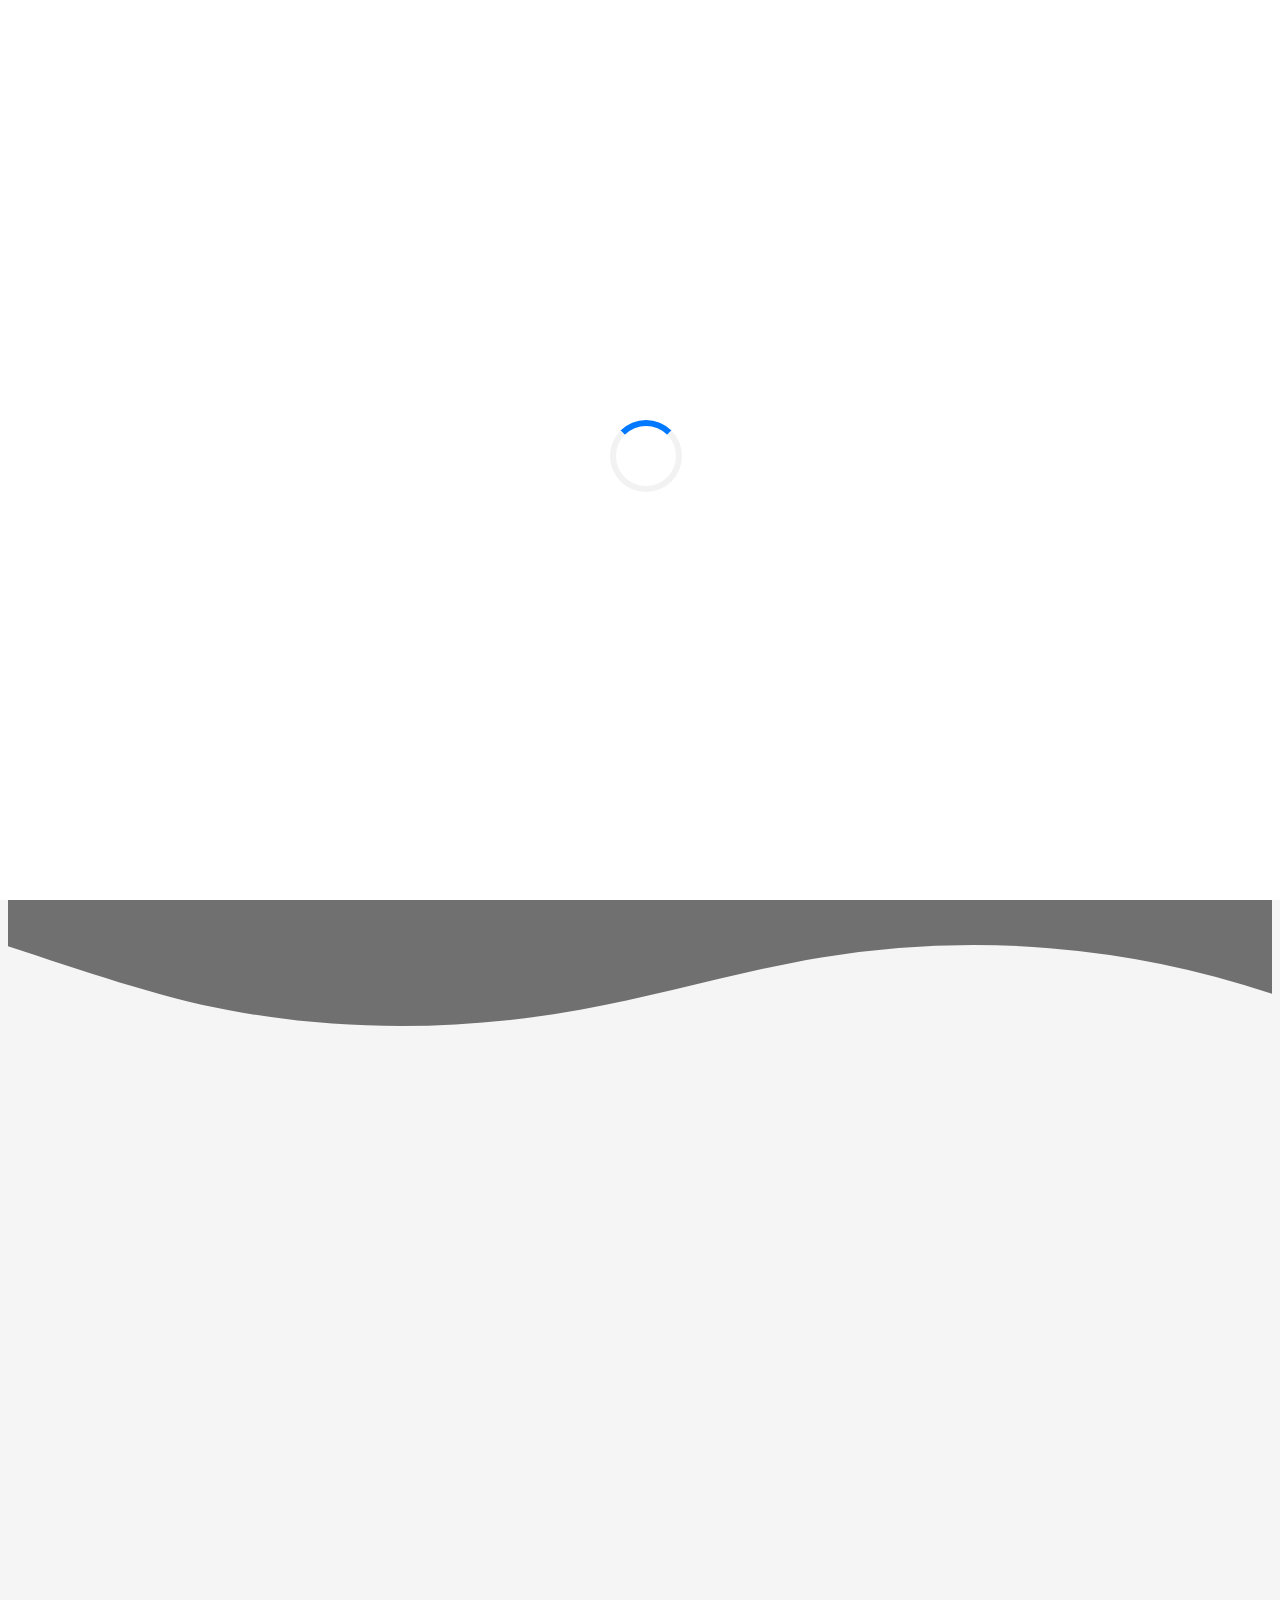
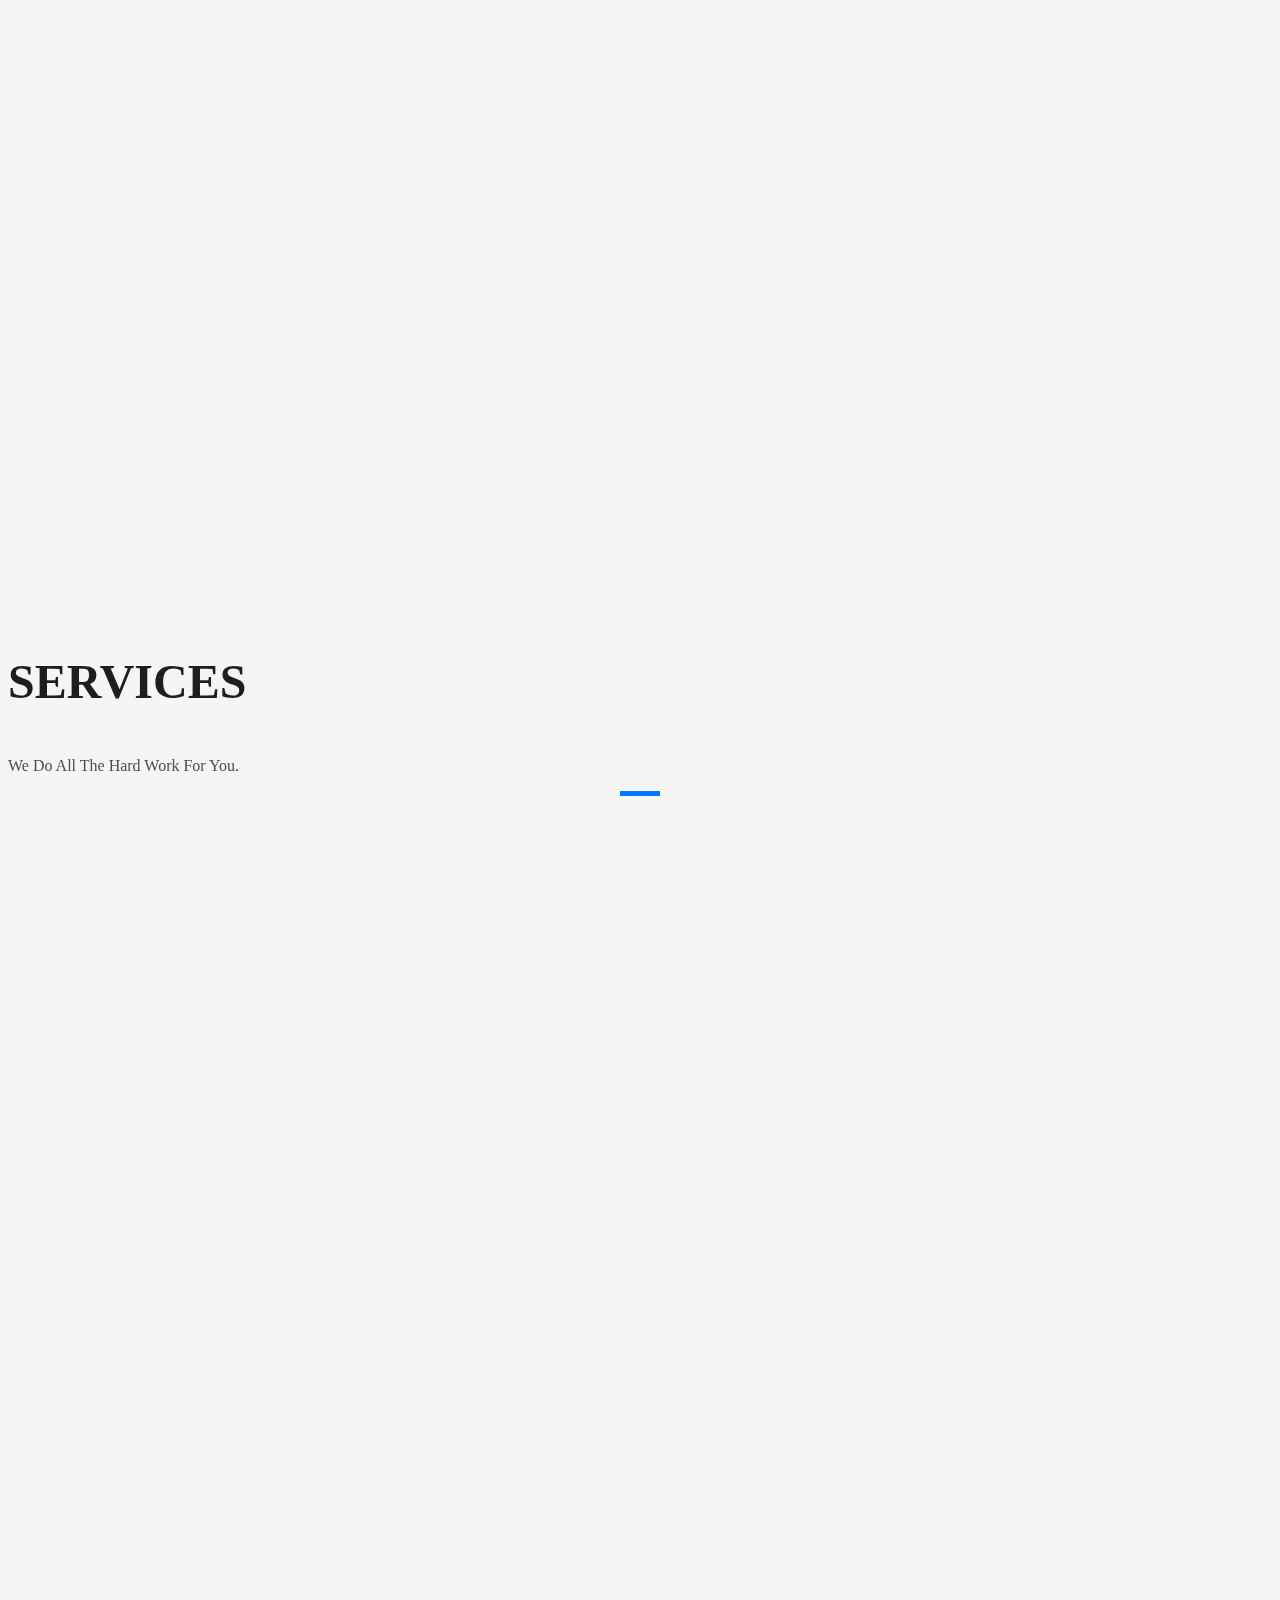
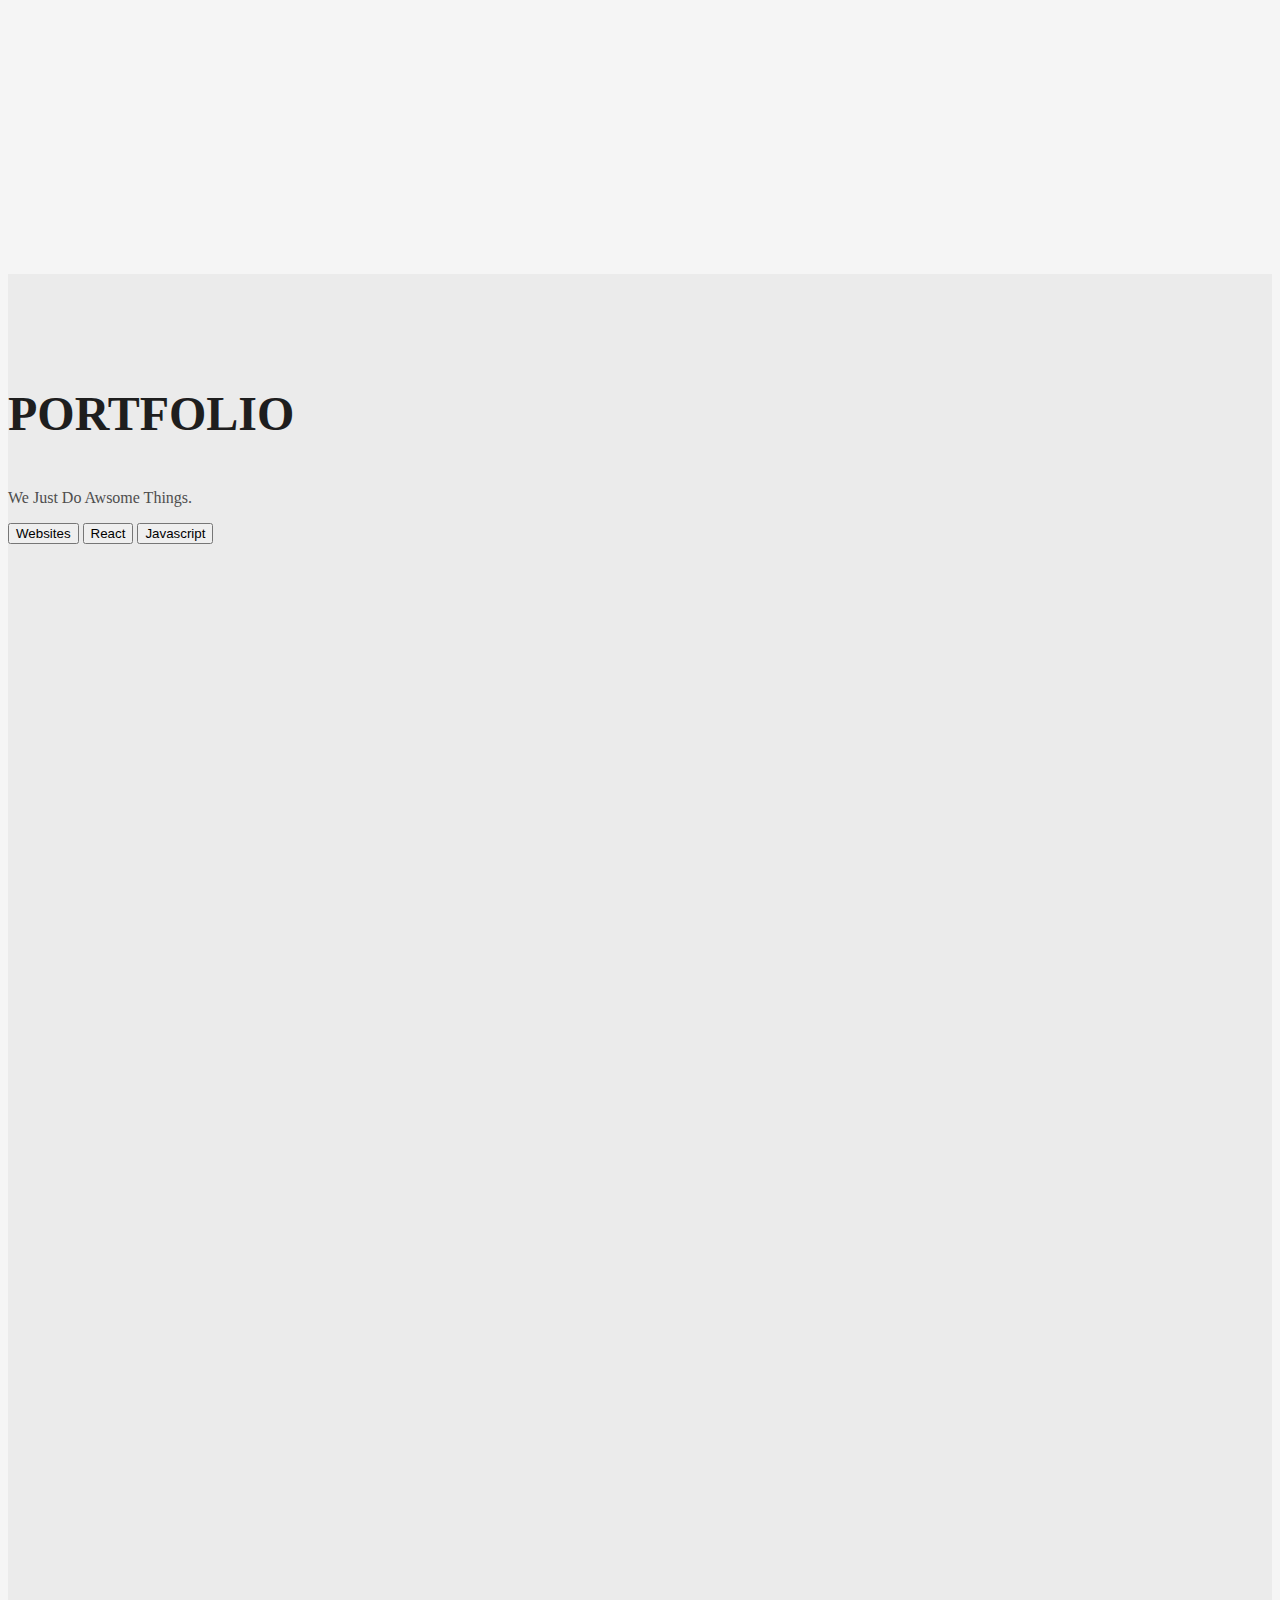
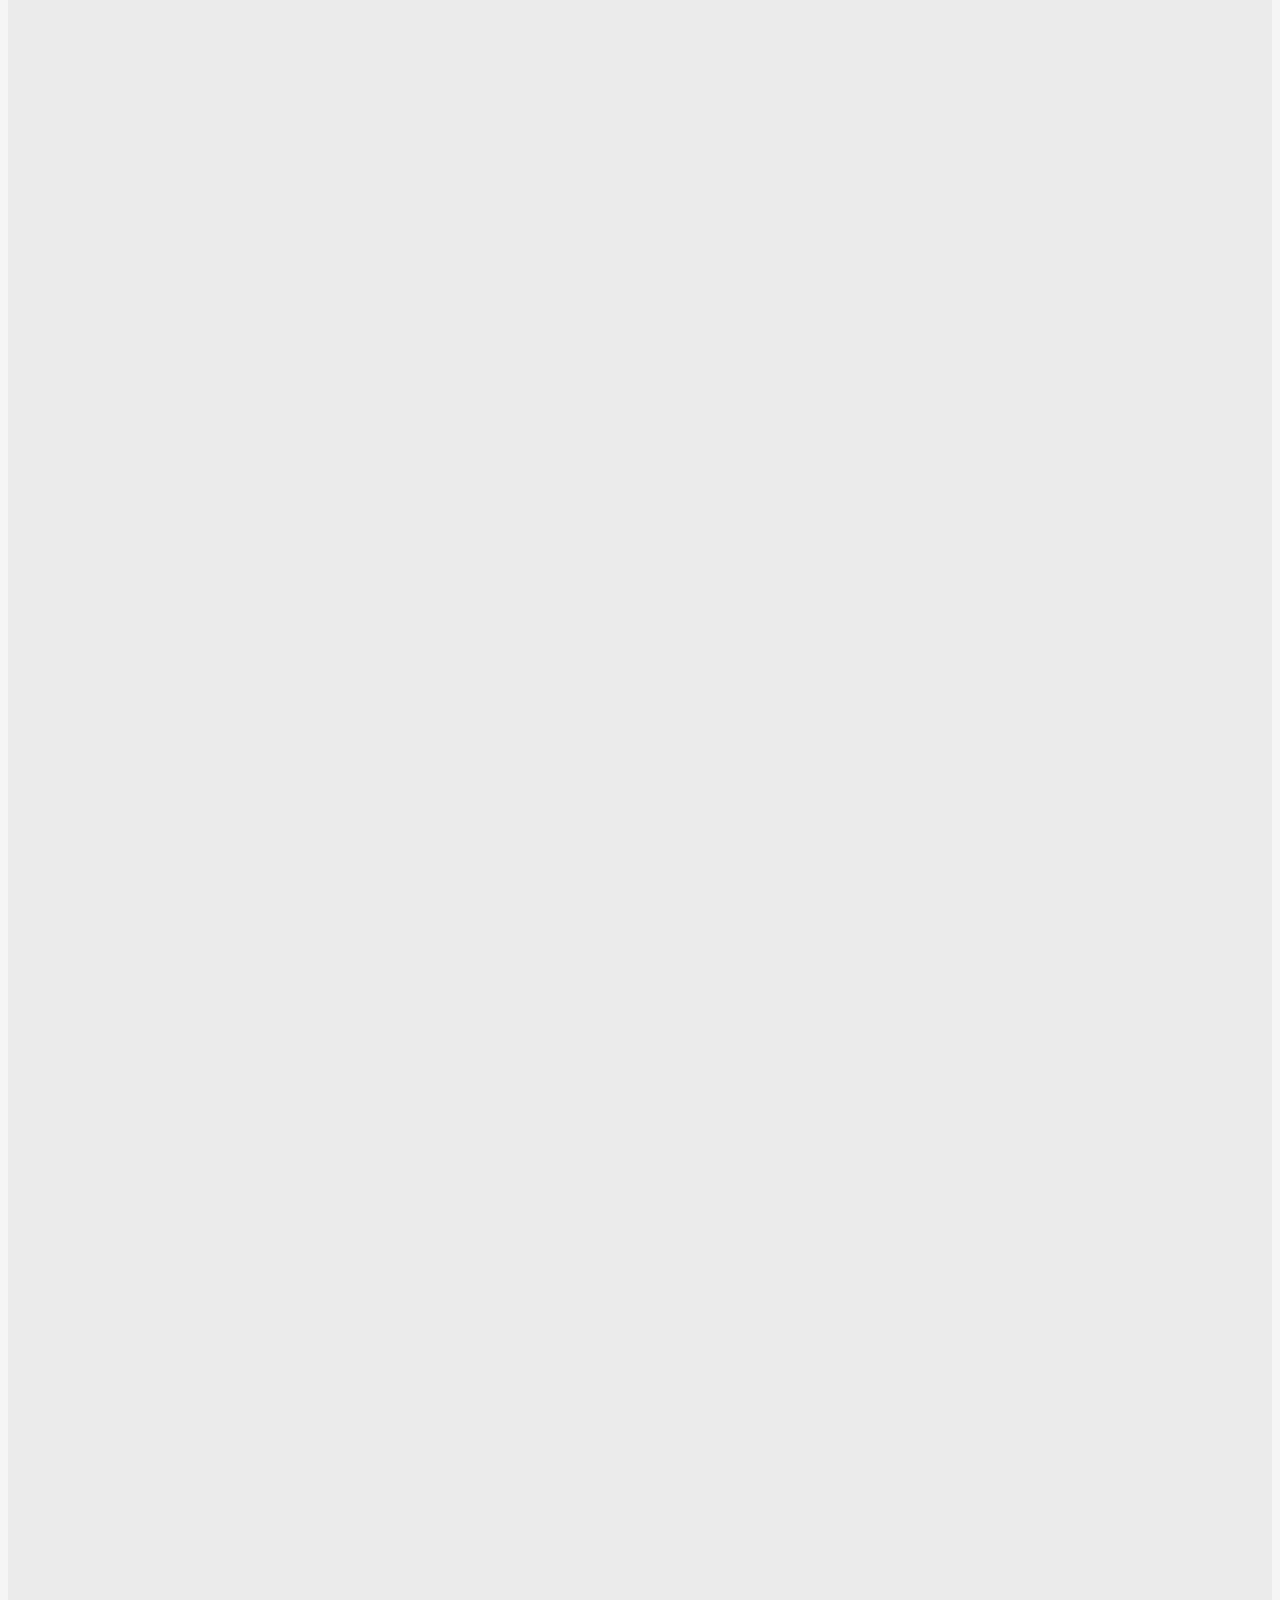
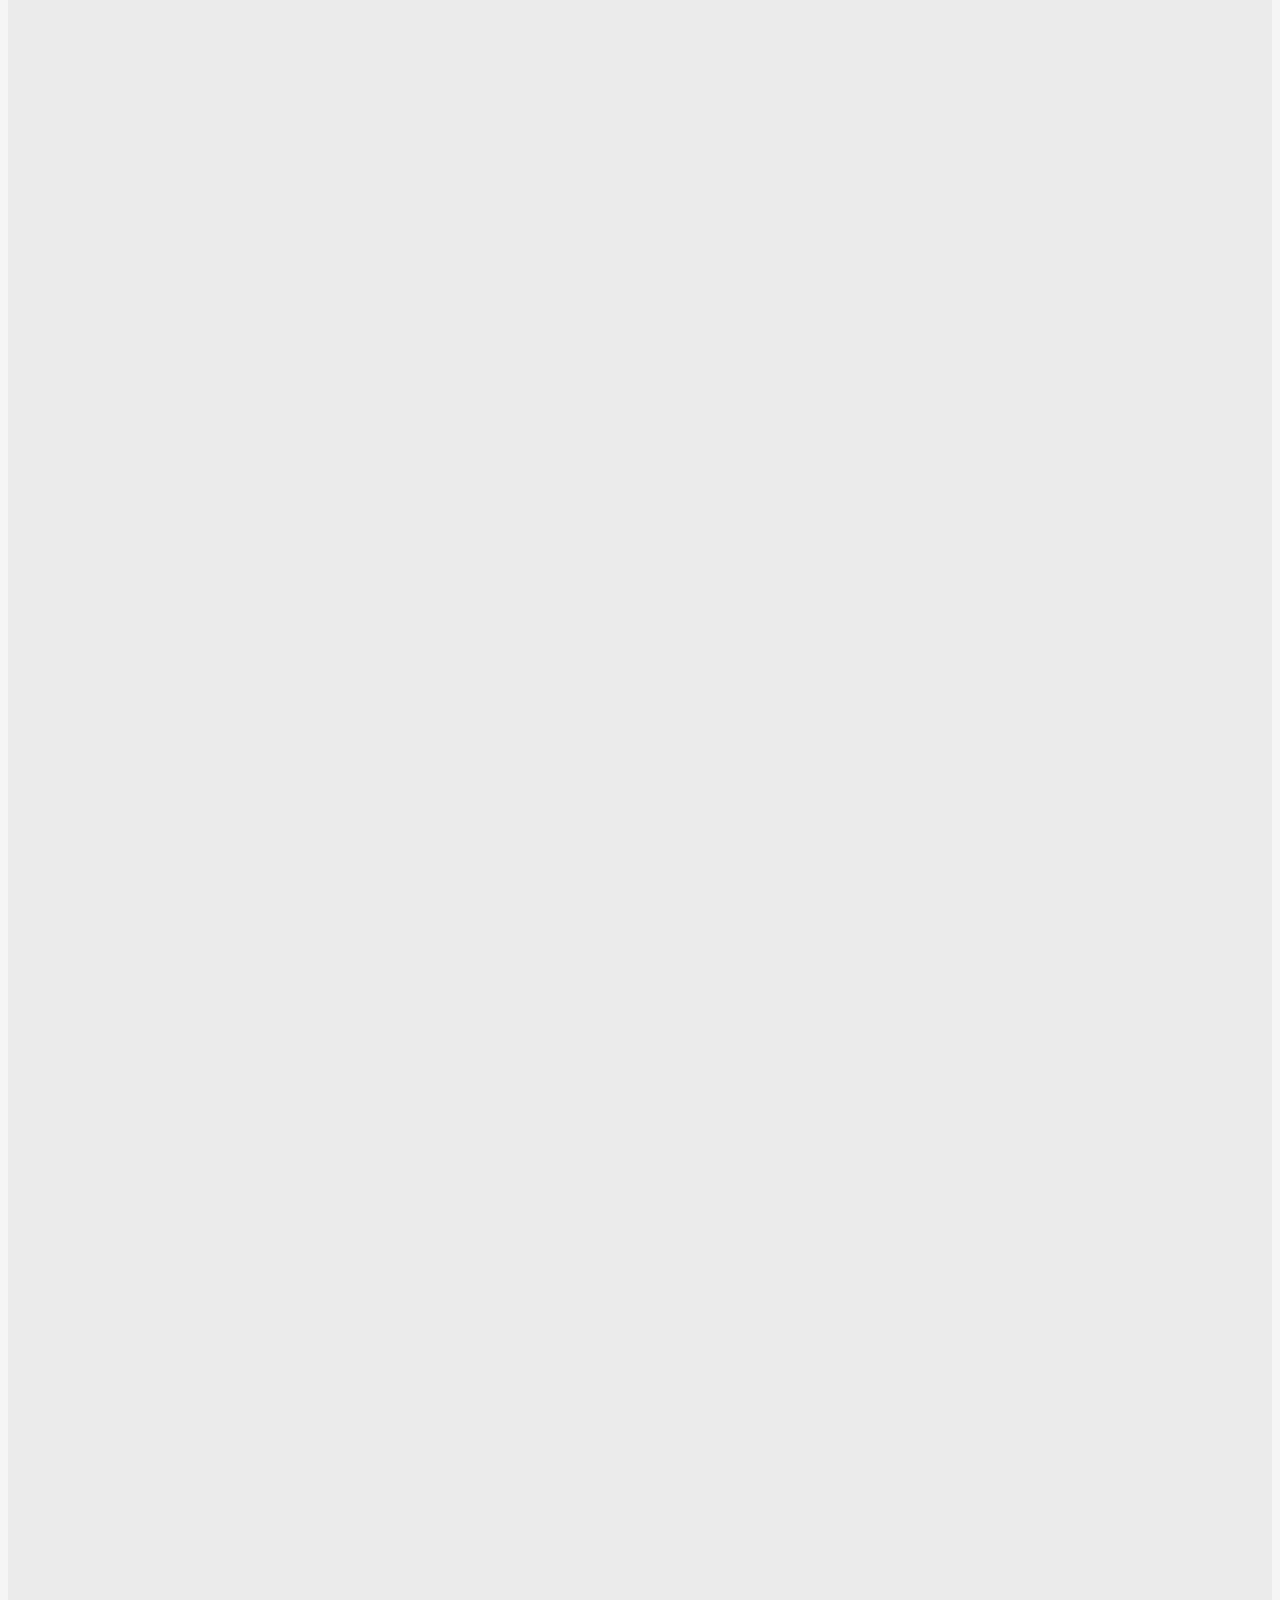
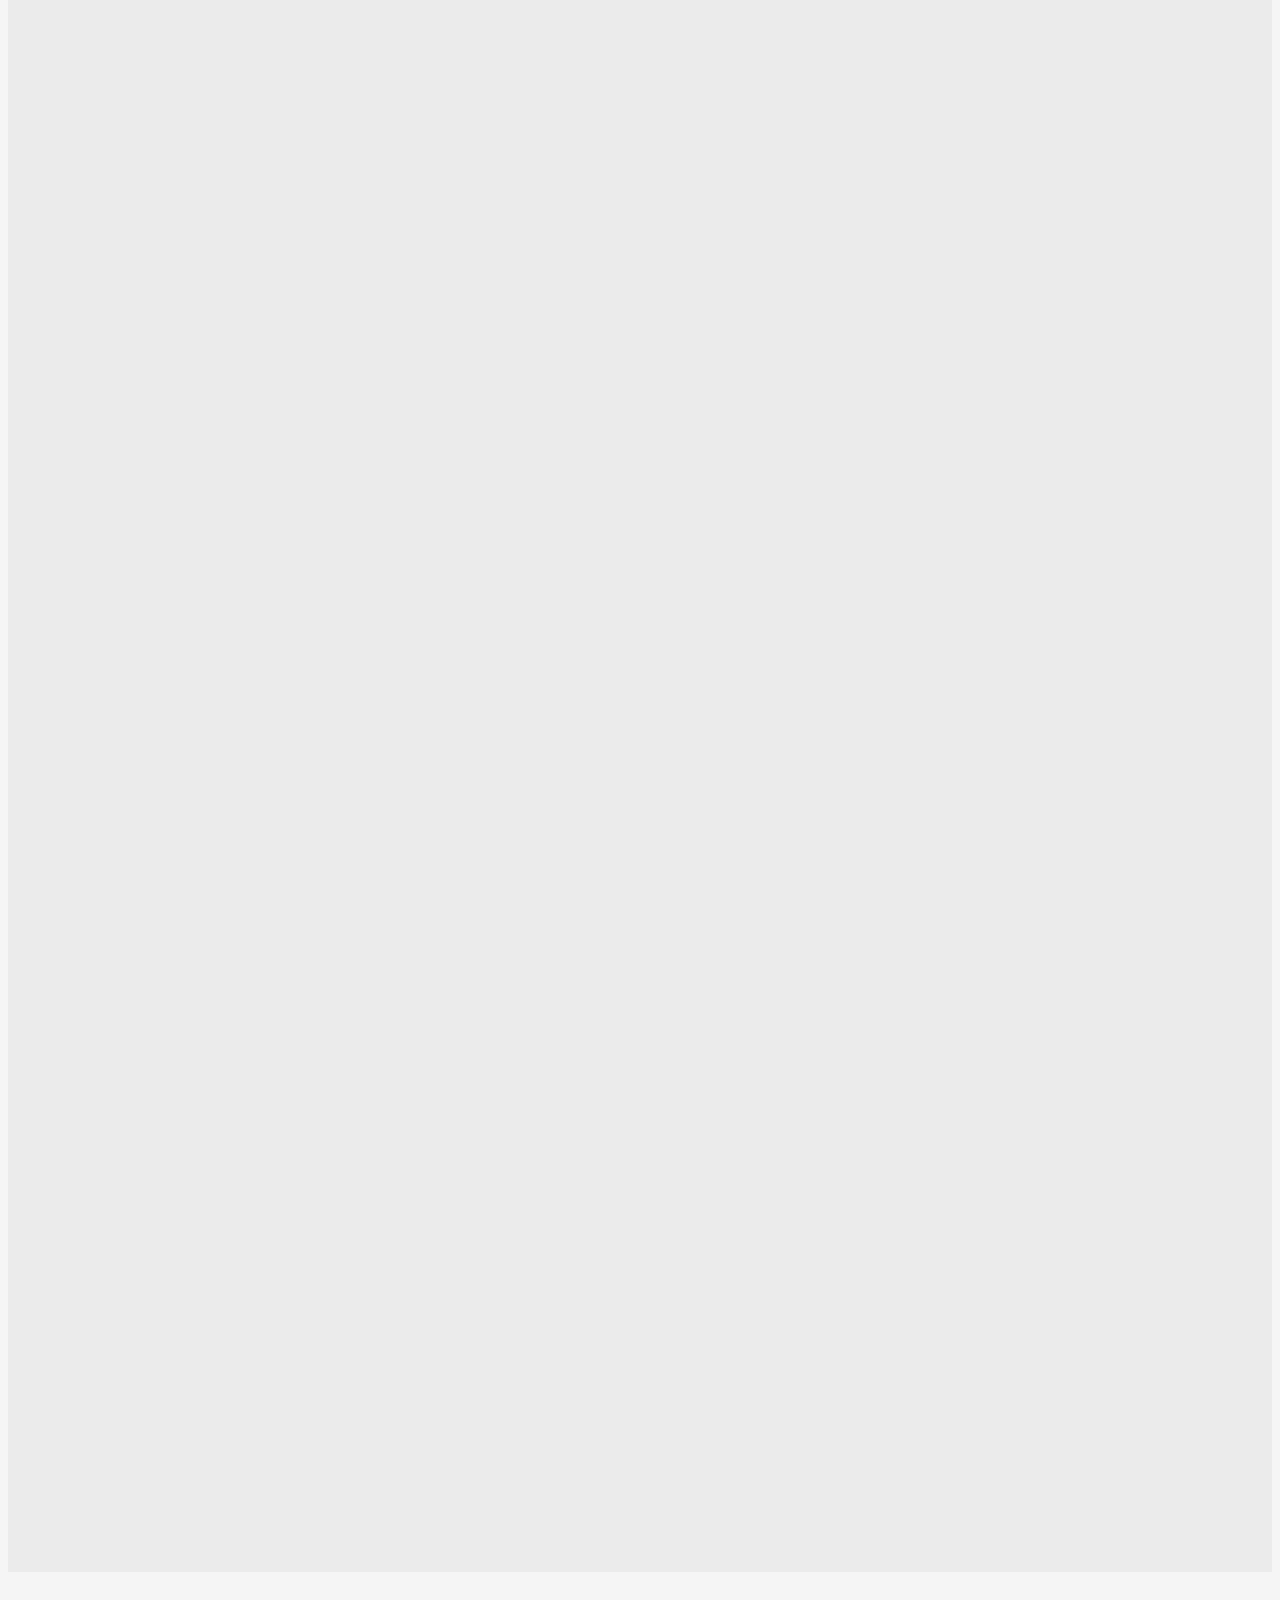
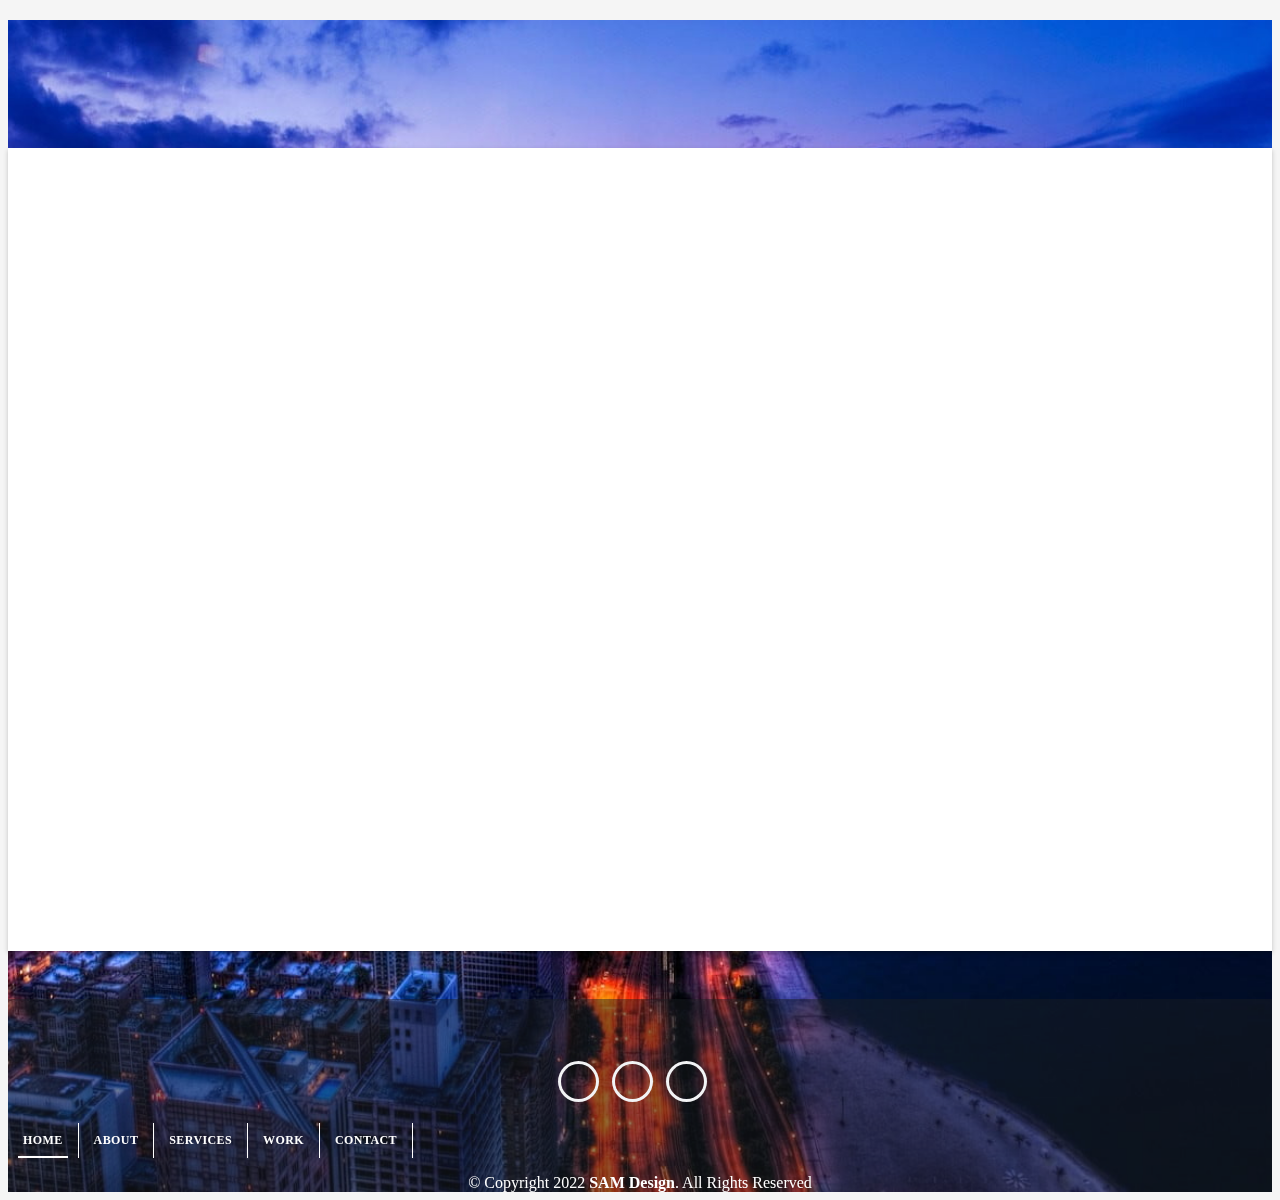
==== index.html @ 90c227cb "adding the portfolio websites" ====
<!DOCTYPE html>
<html lang="en">
  <head>
    <meta charset="utf-8" />
    <meta content="width=device-width, initial-scale=1.0" name="viewport" />
    <meta name="description" content="" />
    <meta
      name="keywords"
      content="Freelancer, frontend freelancer, designer, web Design, web pages"
    />
    <meta name="author" content="WWW.SAM-Design.com" />

    <title>S.A.M Design</title>

    <!-- Vendor CSS Files -->
    <link
      href="assets/vendor/bootstrap/css/bootstrap.min.css"
      rel="stylesheet"
    />
    <link
      href="assets/vendor/bootstrap-icons/bootstrap-icons.css"
      rel="stylesheet"
    />
    <link
      href="assets/vendor/glightbox/css/glightbox.min.css"
      rel="stylesheet"
    />
    <link href="assets/vendor/swiper/swiper-bundle.min.css" rel="stylesheet" />

    <!-- AOS library -->
    <link rel="stylesheet" href="assets/css/aos.css" />

    <!-- main CSS File -->
    <link href="assets/css/style.css" rel="stylesheet" />
  </head>

  <body>
    <!-- ======= Header ======= -->
    <header id="header" class="fixed-top">
      <div class="container d-flex align-items-center justify-content-between">
        <h1 class="logo"><a href="index.html">S.A.M Design</a></h1>
        <nav id="navbar" class="navbar">
          <ul>
            <li>
              <a class="nav-link scrollto active" href="#hero">
                <span class="left"></span>
                <span class="right"></span>
                Home</a
              >
            </li>
            <li>
              <a class="nav-link scrollto" href="#about">
                <span class="left"></span>
                <span class="right"></span>
                About</a
              >
            </li>
            <li>
              <a class="nav-link scrollto" href="#services">
                <span class="left"></span>
                <span class="right"></span>
                Services</a
              >
            </li>
            <li>
              <a class="nav-link scrollto" href="#work">
                <span class="left"></span>
                <span class="right"></span>
                Work</a
              >
            </li>
            <li>
              <a class="nav-link scrollto" href="#contact">
                <span class="left"></span>
                <span class="right"></span>
                Contact</a
              >
            </li>
          </ul>
          <i class="bi bi-list mobile-nav-toggle"></i>
        </nav>
        <!-- .navbar -->
      </div>
    </header>
    <!-- End Header -->

    <!-- ======= Hero Section ======= -->
    <section class="HearoSection">
      <div
        id="hero"
        class="hero route bg-image"
        style="background-image: url(assets/img/hero-bg.jpg)"
      >
        <div class="overlay-itro"></div>
        <div class="hero-content display-table">
          <div class="table-cell">
            <div class="container">
              <!--<p class="display-6 color-d">Hello, world!</p>-->
              <h1 class="hero-title mb-4">I am Shams Aldeen Mohamed</h1>
              <p class="hero-subtitle">
                <span
                  class="typed"
                  data-typed-items="FrontEnd Developer, Web Designer, Freelancer"
                ></span>
              </p>
              <div class="contact-buttons justify-content-center">
                <a href="#contact">
                  <button class="btn btn-primary mt-2">Hire Me</button>
                </a>
                <button class="btn btn-primary mt-2">
                  <a href="assets/Shams CV.pdf" download class="download"
                    >Get Resume</a
                  >
                </button>
              </div>
            </div>
          </div>
        </div>
      </div>
      <div class="wave-shape">
        <svg
          data-name="Layer 1"
          xmlns="http://www.w3.org/2000/svg"
          viewBox="0 0 1200 120"
          preserveAspectRatio="none"
        >
          <path
            d="M321.39,56.44c58-10.79,114.16-30.13,172-41.86,82.39-16.72,168.19-17.73,250.45-.39C823.78,31,906.67,72,985.66,92.83c70.05,18.48,146.53,26.09,214.34,3V0H0V27.35A600.21,600.21,0,0,0,321.39,56.44Z"
            class="shape-fill"
          ></path>
        </svg>
      </div>
    </section>
    <!-- End Hero Section -->

    <main id="main">
      <!-- ======= About Section ======= -->
      <section id="about" class="about-mf sect-pt4 route" data-aos="fade-up">
        <div class="container">
          <div class="row">
            <div class="col-sm-12">
              <div class="box-shadow-full">
                <div class="row">
                  <div class="col-md-6">
                    <div class="row">
                      <div class="col-sm-6 col-md-5">
                        <div class="about-img">
                          <img
                            src="assets/img/Profile.jpg"
                            class="img-fluid rounded b-shadow-a"
                            alt=""
                          />
                        </div>
                      </div>
                      <div class="col-sm-6 col-md-6">
                        <div class="about-info">
                          <p>
                            <span class="title-s">Name: </span>
                            <span>Shams Aldeen Mohamed</span>
                          </p>
                          <p>
                            <span class="title-s">Profile: </span>
                            <span>Front End developer</span>
                          </p>
                          <p>
                            <span class="title-s">Email:<br /> </span>
                            <span>shamsmohamed425 @gmail.com</span>
                          </p>
                          <p>
                            <span class="title-s">Phone: </span>
                            <span>+249905836332</span>
                          </p>
                        </div>
                      </div>
                    </div>
                    <div class="skill-mf">
                      <p class="title-s">Skill</p>
                      <span>HTML</span> <span class="pull-right">95%</span>
                      <div class="progress">
                        <div
                          class="progress-bar html"
                          role="progressbar"
                          aria-valuenow="95"
                          aria-valuemin="0"
                          aria-valuemax="100"
                        ></div>
                      </div>
                      <span>CSS</span> <span class="pull-right">90%</span>
                      <div class="progress">
                        <div
                          class="progress-bar css"
                          role="progressbar"
                          aria-valuenow="90"
                          aria-valuemin="0"
                          aria-valuemax="100"
                        ></div>
                      </div>
                      <span>Bootstrap</span> <span class="pull-right">90%</span>
                      <div class="progress">
                        <div
                          class="progress-bar bootstrap"
                          role="progressbar"
                          aria-valuenow="90"
                          aria-valuemin="0"
                          aria-valuemax="100"
                        ></div>
                      </div>
                      <span>JAVASCRIPT</span>
                      <span class="pull-right">70%</span>
                      <div class="progress">
                        <div
                          class="progress-bar js"
                          role="progressbar"
                          aria-valuenow="90"
                          aria-valuemin="0"
                          aria-valuemax="100"
                        ></div>
                      </div>
                      <span>React JS</span>
                      <span class="pull-right">60%</span>
                      <div class="progress">
                        <div
                          class="progress-bar react"
                          role="progressbar"
                          aria-valuenow="60"
                          aria-valuemin="0"
                          aria-valuemax="100"
                        ></div>
                      </div>
                      <span>SASS</span>
                      <span class="pull-right">70%</span>
                      <div class="progress">
                        <div
                          class="progress-bar sass"
                          role="progressbar"
                          aria-valuenow="90"
                          aria-valuemin="0"
                          aria-valuemax="100"
                        ></div>
                      </div>
                      <span>Angular</span> <span class="pull-right">50%</span>
                      <div class="progress">
                        <div
                          class="progress-bar angular"
                          role="progressbar"
                          aria-valuenow="80"
                          aria-valuemin="0"
                          aria-valuemax="100"
                        ></div>
                      </div>
                      <span>Git & GitHub</span>
                      <span class="pull-right">50%</span>
                      <div class="progress">
                        <div
                          class="progress-bar git"
                          role="progressbar"
                          aria-valuenow="80"
                          aria-valuemin="0"
                          aria-valuemax="100"
                        ></div>
                      </div>
                    </div>
                  </div>
                  <div class="col-md-6">
                    <div class="about-me pt-4 pt-md-0">
                      <div class="title-box-2">
                        <h5 class="title-left">About me</h5>
                      </div>
                      <div class="aboutInfo">
                        <p class="lead">
                          Independent Front-End developer with 1 years of
                          building website UI Enthusiastic for the Web
                          development world to make success through hard work.
                        </p>
                        <p class="lead">
                          Attention to detail and excellent organizational
                          skills. A clear understanding of HTM & it's semantic
                          elements, CSS, JS, Bootstrap and also familiar with
                          SASS & React Libraries and Angular framework.
                        </p>
                        <p class="lead">
                          Designed dynamic and browser compatible pages, Built
                          single page applications Using React Angular
                          frameworks.
                        </p>
                        <p class="lead">
                          Love to learn, grow and excel in my programing skill
                        </p>
                      </div>
                    </div>
                  </div>
                </div>
              </div>
            </div>
          </div>
        </div>
      </section>
      <!-- End About Section -->

      <!-- ======= Services Section ======= -->
      <section id="services" class="services-mf pt-5 route">
        <div class="container">
          <div class="row">
            <div class="col-sm-12">
              <div class="title-box text-center">
                <h3 class="title-a">Services</h3>
                <p class="subtitle-a">We Do All The Hard Work For You.</p>
                <div class="line-mf"></div>
              </div>
            </div>
          </div>
          <div class="row">
            <div class="col-md-4 sevCard" data-aos="fade-up">
              <div class="service-box">
                <div class="service-ico">
                  <span class="ico-circle"
                    ><img src="assets/img/singlePage.png" alt=""
                  /></span>
                </div>
                <div class="service-content">
                  <h2 class="s-title">Single Web Page</h2>
                  <p class="s-description text-center">
                    Lorem ipsum dolor sit amet consectetur adipisicing elit.
                    Magni adipisci eaque autem fugiat! Quia, provident vitae!
                    Magni tempora perferendis eum non provident.
                  </p>
                </div>
              </div>
            </div>
            <div
              class="col-md-4 sevCard"
              data-aos-delay="200"
              data-aos="fade-up"
            >
              <div class="service-box">
                <div class="service-ico">
                  <span class="ico-circle"
                    ><img src="assets/img/website.png" alt=""
                  /></span>
                </div>
                <div class="service-content">
                  <h2 class="s-title">Designing Web Site</h2>
                  <p class="s-description text-center">
                    Lorem ipsum dolor sit amet consectetur adipisicing elit.
                    Magni adipisci eaque autem fugiat! Quia, provident vitae!
                    Magni tempora perferendis eum non provident.
                  </p>
                </div>
              </div>
            </div>
            <div
              class="col-md-4 sevCard"
              data-aos-delay="400"
              data-aos="fade-up"
            >
              <div class="service-box">
                <div class="service-ico">
                  <span class="ico-circle"
                    ><img src="assets/img/webApp.png" alt=""
                  /></span>
                </div>
                <div class="service-content">
                  <h2 class="s-title">Web Application</h2>
                  <p class="s-description text-center">
                    Lorem ipsum dolor sit amet consectetur adipisicing elit.
                    Magni adipisci eaque autem fugiat! Quia, provident vitae!
                    Magni tempora perferendis eum non provident.
                  </p>
                </div>
              </div>
            </div>
          </div>
        </div>
      </section>
      <!-- End Services Section -->
    </main>
    <!-- End #main -->

    <!-- ======= Portfolio Section ======= -->
    <section id="work" class="portfolio-mf sect-pt4 route">
      <div class="container">
        <div class="row">
          <div class="col-sm-12">
            <div class="title-box text-center">
              <h3 class="title-a">Portfolio</h3>
              <p class="subtitle-a">We Just Do Awsome Things.</p>
              <div class="d-flex mt-3 justify-content-center">
                <button class="btn btn-outline-dark text-primary mx-2">
                  Websites
                </button>
                <button class="btn btn-outline-dark text-primary mx-2">
                  React
                </button>
                <button class="btn btn-outline-dark text-primary mx-2">
                  Javascript
                </button>
              </div>
            </div>
          </div>
        </div>
        <div class="row">
          <!-- work-01 -->
          <div class="col-md-4" data-aos="fade-up">
            <div class="work-box">
              <div class="work-img">
                <img src="assets/img/work-1.png" alt="" class="img-fluid" />
              </div>
              <div class="work-content">
                <div class="row">
                  <div class="col-sm-8">
                    <h2 class="w-title">Digital Marketing</h2>
                    <div class="w-more">
                      <span class="w-ctegory">Web Design</span>
                    </div>
                  </div>
                  <div class="col-sm-4">
                    <div class="w-like">
                      <a
                        href="https://Shams425.github.io/Templates/Project 1"
                        title="live demo"
                      >
                        <i class="bi bi-arrow-90deg-right"></i>
                      </a>
                    </div>
                  </div>
                </div>
              </div>
            </div>
          </div>

          <!-- work-02-->
          <div class="col-md-4" data-aos="fade-up" data-aos-delay="200">
            <div class="work-box">
              <div class="work-img">
                <img src="assets/img/work-2.png" alt="" class="img-fluid" />
              </div>

              <div class="work-content">
                <div class="row">
                  <div class="col-sm-8">
                    <h2 class="w-title">Web Host</h2>
                    <div class="w-more">
                      <span class="w-ctegory">Web Design</span>
                    </div>
                  </div>
                  <div class="col-sm-4">
                    <div class="w-like">
                      <a
                        href="https://Shams425.github.io/Templates/Project 2"
                        title="live demo"
                      >
                        <i class="bi bi-arrow-90deg-right"></i>
                      </a>
                    </div>
                  </div>
                </div>
              </div>
            </div>
          </div>

          <!-- work-03 -->
          <div class="col-md-4" data-aos="fade-up" data-aos-delay="400">
            <div class="work-box">
              <div class="work-img">
                <img src="assets/img/work-3.png" alt="" class="img-fluid" />
              </div>

              <div class="work-content">
                <div class="row">
                  <div class="col-sm-8">
                    <h2 class="w-title">Chain</h2>
                    <div class="w-more">
                      <span class="w-ctegory">Web Design</span>
                    </div>
                  </div>
                  <div class="col-sm-4">
                    <div class="w-like">
                      <a
                        href="https://Shams425.github.io/Templates/Project 5"
                        title="live demo"
                      >
                        <i class="bi bi-arrow-90deg-right"></i>
                      </a>
                    </div>
                  </div>
                </div>
              </div>
            </div>
          </div>

          <!-- work-04 -->
          <div class="col-md-4" data-aos="fade-up">
            <div class="work-box">
              <div class="work-img">
                <img src="assets/img/work-4.png" alt="" class="img-fluid" />
              </div>
              <div class="work-content">
                <div class="row">
                  <div class="col-sm-8">
                    <h2 class="w-title">Klassy Cafe</h2>
                    <div class="w-more">
                      <span class="w-ctegory">Web Design</span>
                    </div>
                  </div>
                  <div class="col-sm-4">
                    <div class="w-like">
                      <a
                        href="https://Shams425.github.io/Templates/Project 4"
                        title="live demo"
                      >
                        <i class="bi bi-arrow-90deg-right"></i>
                      </a>
                    </div>
                  </div>
                </div>
              </div>
            </div>
          </div>

          <!-- work-05 -->
          <div class="col-md-4" data-aos="fade-up" data-aos-delay="200">
            <div class="work-box">
              <div class="work-img">
                <img src="assets/img/work-5.png" alt="" class="img-fluid" />
              </div>

              <div class="work-content">
                <div class="row">
                  <div class="col-sm-8">
                    <h2 class="w-title">TSI Quality</h2>
                    <div class="w-more">
                      <span class="w-ctegory">Web Design</span>
                    </div>
                  </div>
                  <div class="col-sm-4">
                    <div class="w-like">
                      <a
                        href="https://Shams425.github.io/Templates/Project 6"
                        title="live demo"
                      >
                        <i class="bi bi-arrow-90deg-right"></i>
                      </a>
                    </div>
                  </div>
                </div>
              </div>
            </div>
          </div>

          <!-- work-06 -->
          <div class="col-md-4" data-aos="fade-up" data-aos-delay="400">
            <div class="work-box">
              <div class="work-img">
                <img src="assets/img/work-7.png" alt="" class="img-fluid" />
              </div>

              <div class="work-content">
                <div class="row">
                  <div class="col-sm-8">
                    <h2 class="w-title">Autumn Design</h2>
                    <div class="w-more">
                      <span class="w-ctegory">Web design</span>
                    </div>
                  </div>
                  <div class="col-sm-4">
                    <div class="w-like">
                      <a
                        href="https://Shams425.github.io/Templates/Autumn design"
                        title="live demo"
                      >
                        <i class="bi bi-arrow-90deg-right"></i>
                      </a>
                    </div>
                  </div>
                </div>
              </div>
            </div>
          </div>

          <!-- work-07 -->
          <div class="col-md-4" data-aos="fade-up">
            <div class="work-box">
              <div class="work-img">
                <img
                  src="assets/img/react-work-01.png"
                  alt=""
                  class="img-fluid"
                />
              </div>

              <div class="work-content">
                <div class="row">
                  <div class="col-sm-8">
                    <h2 class="w-title">Form Validation</h2>
                    <div class="w-more">
                      <span class="w-ctegory">React app</span>
                    </div>
                  </div>
                  <div class="col-sm-4">
                    <div class="w-like">
                      <a
                        href="https://Shams425.github.io/React-apps/Form-Validation/puplic"
                        title="live demo"
                      >
                        <i class="bi bi-arrow-90deg-right"></i>
                      </a>
                    </div>
                  </div>
                </div>
              </div>
            </div>
          </div>

          <!-- work-08 -->
          <div class="col-md-4" data-aos="fade-up" data-aos-delay="200">
            <div class="work-box">
              <div class="work-img">
                <img
                  src="assets/img/react-work-02.png"
                  alt=""
                  class="img-fluid"
                />
              </div>

              <div class="work-content">
                <div class="row">
                  <div class="col-sm-8">
                    <h2 class="w-title">CSS assets tools</h2>
                    <div class="w-more">
                      <span class="w-ctegory">React app</span>
                    </div>
                  </div>
                  <div class="col-sm-4">
                    <div class="w-like">
                      <a
                        href="https://Shams425.github.io/React-apps/Web-Design-Tools/puplic"
                        title="live demo"
                      >
                        <i class="bi bi-arrow-90deg-right"></i
                      ></a>
                    </div>
                  </div>
                </div>
              </div>
            </div>
          </div>

          <!-- work-09 -->
          <div class="col-md-4" data-aos="fade-up" data-aos-delay="400">
            <div class="work-box">
              <div class="work-img">
                <img
                  src="assets/img/react-work-03.png"
                  alt=""
                  class="img-fluid"
                />
              </div>

              <div class="work-content">
                <div class="row">
                  <div class="col-sm-8">
                    <h2 class="w-title">Admin DashBoard</h2>
                    <div class="w-more">
                      <span class="w-ctegory">React app</span>
                    </div>
                  </div>
                  <div class="col-sm-4">
                    <div class="w-like">
                      <a
                        href="https://Shams425.github.io/React-apps/DashBoard-app/puplic"
                        title="live demo"
                      >
                        <i class="bi bi-arrow-90deg-right"></i
                      ></a>
                    </div>
                  </div>
                </div>
              </div>
            </div>
          </div>

          <!-- work-10 -->
          <div class="col-md-4" data-aos="fade-up">
            <div class="work-box">
              <div class="work-img showBorder">
                <img src="assets/img/js-work-01.png" alt="" class="img-fluid" />
              </div>

              <div class="work-content">
                <div class="row">
                  <div class="col-sm-8">
                    <h2 class="w-title">Guess the number Game</h2>
                    <div class="w-more">
                      <span class="w-ctegory">Javascript</span>
                    </div>
                  </div>
                  <div class="col-sm-4">
                    <div class="w-like">
                      <a
                        href="https://Shams425.github.io/APPS/Guess the Number"
                        title="live demo"
                      >
                        <i class="bi bi-arrow-90deg-right"></i>
                      </a>
                    </div>
                  </div>
                </div>
              </div>
            </div>
          </div>

          <!-- work-11 -->
          <div class="col-md-4" data-aos="fade-up" data-aos-delay="200">
            <div class="work-box">
              <div class="work-img showBorder">
                <img src="assets/img/js-work-02.png" alt="" class="img-fluid" />
              </div>
              <div class="work-content">
                <div class="row">
                  <div class="col-sm-8">
                    <h2 class="w-title">Password Generator</h2>
                    <div class="w-more">
                      <span class="w-ctegory">Javascript</span>
                    </div>
                  </div>
                  <div class="col-sm-4">
                    <div class="w-like">
                      <a
                        href="https://Shams425.github.io/APPS/Password Genearator"
                        title="live demo"
                      >
                        <i class="bi bi-arrow-90deg-right"></i>
                      </a>
                    </div>
                  </div>
                </div>
              </div>
            </div>
          </div>

          <!-- work-12 -->
          <div class="col-md-4" data-aos="fade-up" data-aos-delay="400">
            <div class="work-box">
              <div class="work-img showBorder">
                <img src="assets/img/js-work-03.png" alt="" class="img-fluid" />
              </div>

              <div class="work-content">
                <div class="row">
                  <div class="col-sm-8">
                    <h2 class="w-title">Rock-Paper-Scissor Game</h2>
                    <div class="w-more">
                      <span class="w-ctegory">Javascript</span>
                    </div>
                  </div>
                  <div class="col-sm-4">
                    <div class="w-like">
                      <a
                        href="https://Shams425.github.io/APPS/rock-paper-scissors Game"
                        title="live demo"
                      >
                        <i class="bi bi-arrow-90deg-right"></i
                      ></a>
                    </div>
                  </div>
                </div>
              </div>
            </div>
          </div>

          <!-- work-13 -->
          <div class="col-md-4" data-aos="fade-up">
            <div class="work-box">
              <div class="work-img">
                <img src="assets/img/js-work-04.png" alt="" class="img-fluid" />
              </div>
              <div class="work-content">
                <div class="row">
                  <div class="col-sm-8">
                    <h2 class="w-title">CountDown</h2>
                    <div class="w-more">
                      <span class="w-ctegory">Javascript</span>
                    </div>
                  </div>
                  <div class="col-sm-4">
                    <div class="w-like">
                      <a
                        href="https://Shams425.github.io/APPS/Time-Counter"
                        title="live demo"
                      >
                        <i class="bi bi-arrow-90deg-right"></i>
                      </a>
                    </div>
                  </div>
                </div>
              </div>
            </div>
          </div>

          <!-- work-14 -->
          <div class="col-md-4" data-aos="fade-up" data-aos-delay="200">
            <div class="work-box">
              <div class="work-img showBorder">
                <img src="assets/img/js-work-05.png" alt="" class="img-fluid" />
              </div>
              <div class="work-content">
                <div class="row">
                  <div class="col-sm-8">
                    <h2 class="w-title">Calculator</h2>
                    <div class="w-more">
                      <span class="w-ctegory">Javascript</span>
                    </div>
                  </div>
                  <div class="col-sm-4">
                    <div class="w-like">
                      <a
                        href="https://Shams425.github.io/APPS/Calculator"
                        title="live demo"
                      >
                        <i class="bi bi-arrow-90deg-right"></i>
                      </a>
                    </div>
                  </div>
                </div>
              </div>
            </div>
          </div>
        </div>
      </div>
    </section>
    <!-- End Portfolio Section -->

    <!-- ======= Contact & Footer Section ======= -->
    <div
      id="contact"
      class="contact-footer"
      style="position: relative; object-fit: cover; width: 100%; height: 100%"
    >
      <img
        src="assets/img/overlay-bg.jpg"
        alt=""
        style="
          position: absolute;
          object-fit: cover;
          width: 100%;
          height: 100%;
          z-index: -1;
        "
      />
      <!-- ======= Contact Section ======= -->
      <section class="paralax-mf footer-paralax bg-image route">
        <div class="container">
          <div class="row">
            <div class="col-sm-12">
              <div class="contact-mf">
                <div class="box-shadow-full">
                  <div class="row contactContainer">
                    <div class="col-md-6 slide-left" data-aos="fade-right">
                      <div class="title-box-2">
                        <h5 class="title-left">Send Message Us</h5>
                      </div>
                      <div>
                        <form
                          action="forms/contact.php"
                          method="post"
                          role="form"
                          class="php-email-form"
                        >
                          <div class="row">
                            <div class="col-md-12 mb-3">
                              <div class="form-group">
                                <input
                                  type="text"
                                  name="name"
                                  class="form-control"
                                  id="name"
                                  placeholder="Your Name"
                                  required
                                />
                              </div>
                            </div>
                            <div class="col-md-12 mb-3">
                              <div class="form-group">
                                <input
                                  type="email"
                                  class="form-control"
                                  name="email"
                                  id="email"
                                  placeholder="Your Email"
                                  required
                                />
                              </div>
                            </div>
                            <div class="col-md-12 mb-3">
                              <div class="form-group">
                                <input
                                  type="text"
                                  class="form-control"
                                  name="subject"
                                  id="subject"
                                  placeholder="Subject"
                                  required
                                />
                              </div>
                            </div>
                            <div class="col-md-12">
                              <div class="form-group">
                                <textarea
                                  class="form-control"
                                  name="message"
                                  rows="5"
                                  placeholder="Message"
                                  required
                                ></textarea>
                              </div>
                            </div>
                            <div class="col-md-12 text-center my-3">
                              <div class="loading">Loading</div>
                              <div class="error-message"></div>
                              <div class="sent-message">
                                Your message has been sent. Thank you!
                              </div>
                            </div>
                            <div class="col-md-12 text-center">
                              <button
                                type="submit"
                                class="button button-a button-big button-rouded"
                              >
                                Send Message
                              </button>
                            </div>
                          </div>
                        </form>
                      </div>
                    </div>
                    <div class="col-md-6 slide-right" data-aos="fade-left">
                      <div class="title-box-2 pt-4 pt-md-0">
                        <h5 class="title-left">Get in Touch</h5>
                      </div>
                      <div class="more-info">
                        <p class="lead">
                          Lorem ipsum dolor sit amet consectetur adipisicing
                          elit. Facilis dolorum dolorem soluta quidem expedita
                          aperiam aliquid at. Totam magni ipsum suscipit amet?
                          Autem nemo esse laboriosam ratione nobis mollitia
                          inventore?
                        </p>
                        <ul class="list-ico">
                          <li>
                            <span class="bi bi-geo-alt"></span> East Alkalkla -
                            3th Station - Khartoum
                          </li>
                          <li>
                            <span class="bi bi-phone"></span> (249) 905836332
                          </li>
                          <li>
                            <span class="bi bi-envelope"></span>
                            shamsmohamed425@gmail.com
                          </li>
                        </ul>
                      </div>
                    </div>
                  </div>
                </div>
              </div>
            </div>
          </div>
        </div>
      </section>
      <!-- End Contact Section -->

      <!-- ======= Footer ======= -->
      <footer>
        <div class="container d-flex flex-column justify-content-center">
          <div class="socials">
            <ul>
              <li>
                <a
                  href="https://www.facebook.com/shams.alden.106/"
                  target="_blank"
                  ><span class="ico-circle"><i class="bi bi-facebook"></i></span
                ></a>
              </li>
              <!-- <li>
                <a
                  href="https://www.instagram.com/shams_aldeen425/"
                  target="_blank"
                  ><span class="ico-circle"><i class="bi bi-instagram"></i></span
                ></a>
              </li> -->
              <li>
                <a href="https://twitter.com/shamsalden7" target="_blank"
                  ><span class="ico-circle"><i class="bi bi-twitter"></i></span
                ></a>
              </li>
              <li>
                <a
                  href="https://www.linkedin.com/in/shams-aldeen-mohamed-77aba1180/"
                  target="_blank"
                  ><span class="ico-circle"><i class="bi bi-linkedin"></i></span
                ></a>
              </li>
            </ul>
          </div>
          <nav id="navbar" class="navbar justify-content-center">
            <ul class="footerLinks d-flex">
              <li>
                <a class="nav-link scrollto active" href="#hero">
                  <span class="left"></span>
                  <span class="right"></span>
                  Home</a
                >
              </li>
              <li>
                <a class="nav-link scrollto" href="#about">
                  <span class="left"></span>
                  <span class="right"></span>
                  About</a
                >
              </li>
              <li>
                <a class="nav-link scrollto" href="#services">
                  <span class="left"></span>
                  <span class="right"></span>
                  Services</a
                >
              </li>
              <li>
                <a class="nav-link scrollto" href="#work">
                  <span class="left"></span>
                  <span class="right"></span>
                  Work</a
                >
              </li>

              <li>
                <a class="nav-link scrollto" href="#contact">
                  <span class="left"></span>
                  <span class="right"></span>
                  Contact</a
                >
              </li>
            </ul>
          </nav>
        </div>
        <div class="author row mt-3 p-3">
          <div class="col-sm-12">
            <div class="copyright-box">
              <p class="copyright">
                &copy; Copyright 2022 <strong>SAM Design</strong>. All Rights
                Reserved
              </p>
            </div>
          </div>
        </div>
      </footer>
    </div>
    <!-- End  Footer -->

    <div id="preloader"></div>
    <div class="backTopTopButton" role="button">
      <a
        href="#"
        class="back-to-top d-flex align-items-center justify-content-center"
        ><i class="bi bi-arrow-up-short"></i
      ></a>
    </div>

    <!-- Vendor JS Files -->
    <script src="assets/vendor/purecounter/purecounter.js"></script>
    <script src="assets/vendor/bootstrap/js/bootstrap.bundle.min.js"></script>
    <script src="assets/vendor/glightbox/js/glightbox.min.js"></script>
    <script src="assets/vendor/swiper/swiper-bundle.min.js"></script>
    <script src="assets/vendor/typed.js/typed.min.js"></script>
    <script src="assets/vendor/php-email-form/validate.js"></script>
    <script src="assets/js/jquery.min.js"></script>
    <script src="assets/js/aos.js"></script>

    <!-- Template Main JS File -->
    <script src="assets/js/main.js"></script>
  </body>
</html>
---- assets/css/style.css ----
/*--------------------------------------------------------------
# General
--------------------------------------------------------------*/
body {
  background-color: #f5f5f5;
  color: #4e4e4e;
  overflow-x: hidden;
}
:root {
  --icons-color: #2b6777;
}
h1,
h2,
h3,
h4,
h5,
h6 {
  color: #1e1e1e;
}

a {
  color: #1e1e1e;
  text-decoration: none;
  transition: all 0.5s ease-in-out-out;
}
a:hover {
  color: #0078ff;
  text-decoration: none;
  transition: all 0.5s ease-in-out-out;
}

.p-r {
  position: relative;
}

.color-a {
  text-decoration: none;
  color: #0078ff;
}

.color-d {
  color: #f5f5f5;
}

.color-text-a {
  text-decoration: none;
  color: #4e4e4e;
}

.box-shadow,
.card-blog,
.work-box,
.service-box,
.paralax-mf {
  box-shadow: 0 13px 8px -10px rgba(0, 0, 0, 0.1);
}

.box-shadow-a,
.button:hover {
  text-decoration: none;
  box-shadow: 0 0 0 4px #cde1f8;
}

.display-5 {
  font-size: 2.5rem;
  font-weight: 300;
  line-height: 1.1;
}

.display-6 {
  font-size: 2rem;
  font-weight: 300;
  line-height: 1.1;
}

.avatar {
  width: 32px;
  height: 32px;
  margin-right: 4px;
  overflow: hidden;
}

.bg-image {
  background-repeat: no-repeat;
  background-attachment: fixed;
  background-size: cover;
  background-position: center center;
}

.btn {
  box-shadow: none !important;
}

@media (max-width: 1024px) {
  .bg-image {
    background-attachment: scroll;
  }
}

.overlay-mf {
  background-color: #0078ff63;
}

.overlay-mf {
  position: absolute;
  top: 0;
  left: 0px;
  padding: 0;
  height: 100%;
  width: 100%;
  opacity: 0.7;
}

.paralax-mf {
  position: relative;
  padding: 8rem 0;
}

.display-table {
  width: 100%;
  height: 100%;
  display: table;
}

.table-cell {
  display: table-cell;
  vertical-align: middle;
}
/*--/ Wave shape /--*/
.wave-shape {
  position: absolute;
  bottom: 0;
  left: 0;
  width: 100%;
  overflow: hidden;
  line-height: 0;
  transform: rotate(180deg);
}

.wave-shape svg {
  position: relative;
  display: block;
  width: calc(133% + 1.3px);
  height: 150px;
}

.wave-shape .shape-fill {
  fill: #f5f5f5;
}
/*--/ Sections /--*/
.sect-4 {
  padding: 4rem 0;
}

.sect-pt4 {
  padding-top: 4rem;
}

.sect-mt4 {
  margin-top: 4rem;
}

/*--/ Title s /--*/
.title-s {
  font-weight: 600;
  color: #1e1e1e;
  font-size: 1.1rem;
}

/*--/ Title A /--*/
.title-box {
  margin-bottom: 4rem;
}

.title-a {
  text-decoration: none;
  font-size: 3rem;
  font-weight: bold;
  text-transform: uppercase;
}

.subtitle-a {
  text-decoration: none;
  color: #4e4e4e;
}

.line-mf {
  width: 40px;
  height: 5px;
  background-color: #0078ff;
  margin: 0 auto;
}

/*--/ Title Left /--*/
.title-box-2 {
  margin-bottom: 3rem;
}

.title-left {
  font-size: 2rem;
  position: relative;
}
.title-left:before {
  content: "";
  position: absolute;
  height: 3px;
  background-color: #0078ff;
  width: 100px;
  bottom: -12px;
}

/*------/ Box /------*/
.box-pl2 {
  padding-left: 2rem;
}

.box-shadow-full {
  padding: 3rem 1.25rem;
  position: relative;
  background-color: #fff;
  margin-bottom: 3rem;
  z-index: 2;
  box-shadow: 0 1px 1px 0 rgba(0, 0, 0, 0.06), 0 2px 5px 0 rgba(0, 0, 0, 0.2);
}
@media (min-width: 768px) {
  .box-shadow-full {
    padding: 3rem;
  }
}

/*------/ Socials /------*/
.socials {
  padding: 1.5rem 0;
}
.socials ul li {
  display: inline-block;
}
.socials ul li i {
  color: white;
}
.socials .ico-circle {
  height: 35px;
  width: 35px;
  font-size: 1.2rem;
  border-radius: 50%;
  line-height: 1.6;
  margin: 0 15px 0 0;
  box-shadow: 0 0 0 3px #f2f3f5;
  transition: all 500ms ease;
  display: flex;
  align-items: center;
  justify-content: center;
}
.socials .ico-circle:hover {
  background-color: #0078ff;
  color: #fff;
  box-shadow: 0 0 0 3px #cde1f8;
  transition: all 500ms ease;
}

/*------/ Ul resect /------*/
.ul-resect,
.widget-tags ul,
.widget-sidebar .list-sidebar,
.box-comments .list-comments,
.blog-wrapper .post-meta ul,
.list-ico,
.socials ul {
  list-style: none;
  padding-left: 0;
  margin-bottom: 0;
}

.list-ico {
  line-height: 2;
}
.list-ico span {
  color: #0078ff;
  margin-right: 10px;
}

/*------/ Ico Circle /------*/
.ico-circle {
  height: 100px;
  width: 100px;
  font-size: 2rem;
  border-radius: 50%;
  line-height: 1.55;
  margin: 0 auto;
  text-align: center;
  box-shadow: 0 0 0 10px #0078ff;
  display: block;
}

/*------/ Owl Carousel /------*/
.owl-theme .owl-dots {
  text-align: center;
  margin-top: 18px;
}
.owl-theme .owl-dots .owl-dot {
  display: inline-block;
}
.owl-theme .owl-dots .owl-dot span {
  width: 18px;
  height: 7px;
  margin: 5px 5px;
  background: #cde1f8;
  border: 0px solid #cde1f8;
  display: block;
  transition: all 0.6s ease-in-out-out;
  cursor: pointer;
}
.owl-theme .owl-dots .owl-dot:hover span {
  background-color: #cde1f8;
}
.owl-theme .owl-dots .owl-dot.active span {
  background-color: #1b1b1b;
  width: 25px;
}

/*--/ Scrolltop s /--*/
.scrolltop-mf {
  position: relative;
  display: none;
}
.scrolltop-mf span {
  z-index: 999;
  position: fixed;
  width: 42px;
  height: 42px;
  background-color: #0078ff;
  opacity: 0.7;
  font-size: 1.6rem;
  line-height: 1.5;
  text-align: center;
  color: #fff;
  top: auto;
  left: auto;
  right: 30px;
  bottom: 50px;
  cursor: pointer;
  border-radius: 50%;
}

/*--------------------------------------------------------------
# Back to top button
--------------------------------------------------------------*/
.back-to-top {
  position: fixed;
  right: -50%;
  opacity: 0;
  right: 15px;
  bottom: 15px;
  z-index: 996;
  background: #0078ff;
  width: 40px;
  height: 40px;
  border-radius: 50px;
  transition: all 0.5s;
  overflow: hidden;
}
.back-to-top i {
  font-size: 28px;
  color: #fff;
  line-height: 0;
}
.back-to-top:hover {
  background: #298eff;
  color: #fff;
}
.back-to-top.active {
  right: 2%;
  opacity: 1;
}
.back-to-top.active i {
  animation: slide 1s ease-in-out forwards;
}
@keyframes slide {
  0% {
    padding-bottom: 20px;
  }
  25% {
    padding-bottom: 50px;
    animation-delay: 0.2s;
  }
  50% {
    padding-bottom: 70px;
    animation-delay: 0.4s;
  }
  75% {
    animation-delay: 0.6s;
    padding-bottom: 90px;
    bottom: 10px;
    left: 100%;
  }
  100% {
    padding-bottom: 0;
    bottom: 0;
    left: 0;
  }
}

/*------/ Prelaoder /------*/
#preloader {
  position: fixed;
  top: 0;
  left: 0;
  right: 0;
  bottom: 0;
  z-index: 9999;
  overflow: hidden;
  background: #fff;
}

#preloader:before {
  content: "";
  position: fixed;
  top: calc(50% - 30px);
  left: calc(50% - 30px);
  border: 6px solid #f2f2f2;
  border-top: 6px solid #0078ff;
  border-radius: 50%;
  width: 60px;
  height: 60px;
  -webkit-animation: animate-preloader 1s linear infinite;
  animation: animate-preloader 1s linear infinite;
}

@-webkit-keyframes animate-preloader {
  0% {
    transform: rotate(0deg);
  }
  100% {
    transform: rotate(360deg);
  }
}

@keyframes animate-preloader {
  0% {
    transform: rotate(0deg);
  }
  100% {
    transform: rotate(360deg);
  }
}
/*------/ Button /------*/
.button {
  display: inline-block;
  padding: 0.3rem 0.6rem;
  text-align: center;
  vertical-align: middle;
  -webkit-user-select: none;
  -moz-user-select: none;
  user-select: none;
  font-size: 1rem;
  border-radius: 0.3rem;
  border: 1px solid transparent;
  transition: all 500ms ease;
  cursor: pointer;
}
.button:focus {
  outline: 0;
}
.button:hover {
  background-color: #0062d3;
  color: #fff;
  transition: all 500ms ease;
}

.button-a {
  text-decoration: none;
  background-color: #0078ff;
  color: #fff;
  border-color: #cde1f8;
}

.button-big {
  padding: 0.9rem 2.3rem;
  font-size: 1.2rem;
}

.button-rouded {
  border-radius: 5rem;
}

.btn-lg {
  padding: 0.5rem 1rem;
  font-size: 1.25rem;
  line-height: 1.5;
  border-radius: 0.3rem;
}

/*--------------------------------------------------------------
# Header
--------------------------------------------------------------*/
#header {
  transition: all 0.5s;
  z-index: 997;
  padding: 20px 0;
}
#header .logo {
  font-size: 28px;
  margin: 0;
  padding: 0;
  font-weight: 600;
  letter-spacing: 1px;
}
#header .logo a {
  color: #fff;
}
#header .logo img {
  max-height: 40px;
}
#header.header-scrolled {
  background: rgba(0, 0, 0, 0.9);
  padding: 12px 0;
}

/*--------------------------------------------------------------
# Navigation Menu
--------------------------------------------------------------*/
/**
* Desktop Navigation 
*/
.navbar {
  padding: 0;
}
.navbar ul {
  margin: 0;
  padding: 0;
  display: flex;
  list-style: none;
  align-items: center;
}
.navbar li {
  position: relative;
}
.navbar > ul > li {
  white-space: nowrap;
  padding: 10px 0 10px 30px;
}
.navbar a,
.navbar a:focus {
  display: flex;
  align-items: center;
  justify-content: space-between;
  color: #fff;
  font-size: 16px;
  font-weight: 600;
  padding: 5px;
  white-space: nowrap;
  transition: 0.3s;
  letter-spacing: 0.4px;
  position: relative;
  text-transform: uppercase;
}
.navbar a span {
  position: absolute;
  background-color: white;
  height: 0%;
  width: 2px;
  transition: all 0.3s ease-in-out 0s;
}
.navbar a span.left {
  left: 100%;
  top: 0;
  transition: all 0.3s ease-in-out;
}
.navbar a span.right {
  right: 100%;
  bottom: 0;
  transition: all 0.3s ease-in-out;
}
.navbar a:hover span.left,
.navbar a:hover span.right {
  height: 100%;
}
.navbar a i,
.navbar a:focus i {
  font-size: 12px;
  line-height: 0;
  margin-left: 5px;
}
.navbar > ul > li > a:before,
.navbar > ul > li > a::after {
  content: "";
  position: absolute;
  width: 0%;
  height: 2px;
  bottom: 0px;
  left: 0;
  width: 0;
  background-color: #fff;
  transition: all 0.3s ease-in-out 0s;
}
.navbar > ul > li > a::after {
  top: 0px;
}
.navbar a:hover:before,
.navbar li:hover > a:before,
.navbar .active:before,
.navbar > ul > li > a:hover:after {
  width: 100%;
}
.navbar a:hover,
.navbar .active,
.navbar .active:focus,
.navbar li:hover > a {
  color: #fff;
}

/**
* Mobile Navigation 
*/
.mobile-nav-toggle {
  color: #fff;
  font-size: 28px;
  cursor: pointer;
  display: none;
  line-height: 0;
  transition: 0.5s;
}

@media (max-width: 991px) {
  .mobile-nav-toggle {
    display: block;
  }

  .navbar ul {
    display: none;
  }
}
.navbar-mobile {
  position: fixed;
  overflow: hidden;
  top: 0;
  right: 0;
  left: 0;
  bottom: 0;
  background: rgba(78, 78, 78, 0.9);
  transition: all 0.5s ease-in-out;
  z-index: 999;
}
.navbar-mobile .mobile-nav-toggle {
  position: absolute;
  top: 15px;
  right: 15px;
}
.navbar-mobile ul {
  display: block;
  position: absolute;
  top: 55px;
  right: 15px;
  bottom: 15px;
  left: 15px;
  padding: 10px 0;
  background-color: #fff;
  overflow-y: auto;
  transition: 0.3s;
}
.navbar-mobile > ul > li {
  padding: 0;
  transition: all 0.5s ease-in-out;
}
.navbar-mobile > ul > li:hover {
  margin: 0 10px;
  background-color: #0062d3;
}
.navbar-mobile > ul > li:hover a {
  color: #fff;
}

.navbar-mobile a:hover:before,
.navbar-mobile li:hover > a:before,
.navbar-mobile .active:before {
  visibility: hidden;
}
.navbar-mobile a,
.navbar-mobile a:focus {
  padding: 10px 20px;
  font-size: 15px;
  color: #4e4e4e;
}
.navbar-mobile a:hover,
.navbar-mobile .active,
.navbar-mobile li:hover > a {
  color: #0078ff;
}
.navbar-mobile .getstarted,
.navbar-mobile .getstarted:focus {
  margin: 15px;
}
.navbar-mobile .dropdown ul {
  position: static;
  display: none;
  margin: 10px 20px;
  padding: 10px 0;
  z-index: 99;
  opacity: 1;
  visibility: visible;
  background: #fff;
  box-shadow: 0px 0px 30px rgba(127, 137, 161, 0.25);
}
.navbar-mobile .dropdown ul li {
  min-width: 200px;
}
.navbar-mobile .dropdown ul a {
  padding: 10px 20px;
}
.navbar-mobile .dropdown ul a i {
  font-size: 12px;
}
.navbar-mobile .dropdown ul a:hover,
.navbar-mobile .dropdown ul .active:hover,
.navbar-mobile .dropdown ul li:hover > a {
  color: #0078ff;
}
.navbar-mobile .dropdown > .dropdown-active {
  display: block;
}

/*--------------------------------------------------------------
# Hero Section
--------------------------------------------------------------*/
.HearoSection {
  position: relative;
}
.hero {
  height: 100vh;
  position: relative;
  color: #fff;
}
.hero .hero-content {
  text-align: center;
  position: absolute;
}
.hero .overlay-itro {
  background-color: rgba(0, 0, 0, 0.6);
  position: absolute;
  top: 0;
  left: 0px;
  padding: 0;
  height: 100%;
  width: 100%;
  opacity: 0.9;
}
.hero .hero-title {
  color: #fff;
  font-weight: 600;
  font-size: 3rem;
}
@media (min-width: 768px) {
  .hero .hero-title {
    font-size: 4.5rem;
  }
}
@media (max-width: 520px) {
  .hero .hero-title {
    font-size: 27px;
  }
}
.contact-buttons,
.contact-buttons a {
  margin: 30px;
}
.contact-buttons .download {
  margin: 0;
  padding: 0;
  color: #fff;
}
.contact-buttons button {
  background-color: #1e1e1e;
}
.contact-buttons button:hover {
  background-color: #0078ff;
}
.hero .hero-subtitle {
  font-size: 1.5rem;
  font-weight: 600;
}
@media (min-width: 768px) {
  .hero .hero-subtitle {
    font-size: 2.5rem;
  }
}
.hero .text-slider-items {
  display: none;
}

.hero-single {
  height: 350px;
}
.hero-single .hero-content {
  margin-top: 30px;
}
.hero-single .hero-title {
  text-transform: uppercase;
  font-size: 3rem;
}
@media (min-width: 768px) {
  .hero-single .hero-title {
    font-size: 3.5rem;
  }
}
.hero-single .breadcrumb {
  background-color: transparent;
  color: #0078ff;
}
.hero-single .breadcrumb .breadcrumb-item:before {
  color: #cde1f8;
}
.hero-single .breadcrumb .breadcrumb-item.active {
  color: #cde1f8;
}
.hero-single .breadcrumb a {
  color: #fff;
}

/*--------------------------------------------------------------
# About
--------------------------------------------------------------*/
#about {
  background-color: #d1d1d14a;
}

/* for the animation */
#about .container {
  position: relative;
}

.about-mf .box-shadow-full {
  padding-top: 4rem;
  padding-bottom: 4rem;
}
.about-mf .about-img {
  margin-bottom: 2rem;
}
.about-mf .about-img img {
  margin-left: 10px;
}
@media (min-width: 767px) {
  .about-mf .box-pl2 {
    margin-top: 3rem;
    padding-left: 0rem;
  }
}

.skill-mf span {
  color: #4e4e4e;
}
.skill-mf .progress {
  background-color: #cde1f8;
  margin: 0.5rem 0 1.2rem 0;
  border-radius: 0;
  height: 0.7rem;
}
.skill-mf .progress .progress-bar {
  height: 0.7rem;
  background-color: #0078ff;
}
#about .progress .progress-bar {
  transition: all 0.9s ease-in-out;
  width: 0;
}
#about .skill-mf .active .html {
  width: 95%;
}
#about .skill-mf .active .css {
  width: 90%;
  transition-delay: 200ms;
}
#about .skill-mf .active .bootstrap {
  width: 90%;
  transition-delay: 500ms;
}
#about .skill-mf .active .js {
  width: 70%;
  transition-delay: 700ms;
}
#about .skill-mf .active .react {
  width: 60%;
  transition-delay: 900ms;
}
#about .skill-mf .active .sass {
  width: 70%;
  transition-delay: 1100ms;
}
#about .skill-mf .active .angular {
  width: 50%;
  transition-delay: 1300ms;
}
#about .skill-mf .active .git {
  width: 50%;
  transition-delay: 1500ms;
}

/*--------------------------------------------------------------
# Services
--------------------------------------------------------------*/
#services {
  position: relative;
}

.service-box {
  position: relative;
  background-color: #fff;
  padding: 2.5rem 1.3rem;
  border-radius: 1rem;
  margin-bottom: 3rem;
  text-align: center;
  transition: all 0.5s ease-in-out;
  box-shadow: 3px 5px 12px 0px #00000059;
}

.service-box:hover .ico-circle {
  transition: all 500ms ease;
  color: #fff;
  background-color: #0078ff;
  box-shadow: 0 0 0 10px #cde1f8;
}
.service-box .service-ico {
  margin-bottom: 1rem;
  color: #1e1e1e;
}
.service-box .ico-circle {
  transition: all 500ms ease;
  display: inline-flex;
  align-items: center;
  justify-content: center;
}
.service-box .ico-circle i {
  line-height: 0;
  font-size: 40px;
}
.service-box .s-title {
  font-size: 1.4rem;
  text-transform: uppercase;
  text-align: center;
  padding: 0.4rem 0;
}
.service-box .s-description {
  color: #4e4e4e;
}

/*--------------------------------------------------------------
# Portfolio
--------------------------------------------------------------*/
#work {
  background-color: #d1d1d14a;
}
.work-box {
  margin-bottom: 3rem;
  -webkit-backface-visibility: hidden;
  backface-visibility: hidden;
  background-color: #fff;
  box-shadow: 5px 7px 13px 1px #00000059;
}

.work-box img {
  width: 100%;
  height: 100%;
  object-fit: cover;
}

.work-box:hover img {
  transform: scale(1.3);
}

.work-img {
  height: 250px;
  display: block;
  overflow: hidden;
}

.work-img.showBorder {
  border-bottom: 1px solid rgba(90, 90, 90, 0.3);
}
.work-img img {
  transition: all 1s;
}

.work-content {
  padding: 2rem 3% 1rem 4%;
}
.work-content .w-more {
  color: #4e4e4e;
  font-size: 0.8rem;
}
.work-content .w-more .w-ctegory {
  color: #0078ff;
}
.work-content .w-like {
  font-size: 2.5rem;
  color: #0078ff;
  float: right;
}
.work-content .w-like a {
  color: #0078ff;
}
.work-content .w-like .num-like {
  font-size: 0.7rem;
}

.w-title {
  font-size: 1.2rem;
}

/*--------------------------------------------------------------
# Portfolio Details
--------------------------------------------------------------*/
.portfolio-details {
  padding-top: 40px;
}
.portfolio-details .portfolio-details-slider img {
  width: 100%;
}
.portfolio-details .portfolio-details-slider .swiper-pagination {
  margin-top: 20px;
  position: relative;
}
.portfolio-details
  .portfolio-details-slider
  .swiper-pagination
  .swiper-pagination-bullet {
  width: 12px;
  height: 12px;
  background-color: #fff;
  opacity: 1;
  border: 1px solid #0078ff;
}
.portfolio-details
  .portfolio-details-slider
  .swiper-pagination
  .swiper-pagination-bullet-active {
  background-color: #0078ff;
}
.portfolio-details .portfolio-info {
  padding: 30px;
  box-shadow: 0px 0 30px rgba(78, 78, 78, 0.08);
}
.portfolio-details .portfolio-info h3 {
  font-size: 22px;
  font-weight: 700;
  margin-bottom: 20px;
  padding-bottom: 20px;
  border-bottom: 1px solid #eee;
}
.portfolio-details .portfolio-info ul {
  list-style: none;
  padding: 0;
  font-size: 15px;
}
.portfolio-details .portfolio-info ul li + li {
  margin-top: 10px;
}
.portfolio-details .portfolio-description {
  padding-top: 30px;
}
.portfolio-details .portfolio-description h2 {
  font-size: 26px;
  font-weight: 700;
  margin-bottom: 20px;
}
.portfolio-details .portfolio-description p {
  padding: 0;
}
/*--------------------------------------------------------------
# Pricing
--------------------------------------------------------------*/
.pricing .card {
  border-radius: 20px;
  margin: 20px 0;
}
.pricing .card .top {
  display: flex;
  justify-content: center;
  padding: 50px 0;
  background-color: #3393ff;
  border-top-right-radius: 20px;
  border-top-left-radius: 20px;
}
.pricing img {
  width: 60px;
  height: 60px;
}

/*--------------------------------------------------------------
# Contact
--------------------------------------------------------------*/
.footer-paralax {
  padding: 4rem 0 0 0;
}

.contact-mf {
  margin-top: 4rem;
}
@media (min-width: 767px) {
  .contact-mf .box-pl2 {
    margin-top: 3rem;
    padding-left: 0rem;
  }
}

.php-email-form .error-message {
  display: none;
  color: #fff;
  background: #ed3c0d;
  text-align: center;
  padding: 15px;
  font-weight: 600;
}
.php-email-form .sent-message {
  display: none;
  color: #fff;
  background: #18d26e;
  text-align: center;
  padding: 15px;
  font-weight: 600;
}
.php-email-form .loading {
  display: none;
  background: #fff;
  text-align: center;
  padding: 15px;
}
.php-email-form .loading:before {
  content: "";
  display: inline-block;
  border-radius: 50%;
  width: 24px;
  height: 24px;
  margin: 0 10px -6px 0;
  border: 3px solid #18d26e;
  border-top-color: #eee;
  -webkit-animation: animate-loading 1s linear infinite;
  animation: animate-loading 1s linear infinite;
}
.php-email-form input,
.php-email-form textarea {
  border-radius: 0;
  box-shadow: none;
  font-size: 14px;
}
.php-email-form input:focus,
.php-email-form textarea:focus {
  border-color: #0078ff;
}
.php-email-form input {
  padding: 10px 15px;
}
.php-email-form textarea {
  padding: 12px 15px;
  margin-bottom: 0;
}
.php-email-form button[type="submit"] {
  background: #0078ff;
  border: 0;
  padding: 10px 24px;
  color: #fff;
  transition: 0.4s;
}
.php-email-form button[type="submit"]:hover {
  background: #3393ff;
}

@-webkit-keyframes animate-loading {
  0% {
    transform: rotate(0deg);
  }
  100% {
    transform: rotate(360deg);
  }
}

@keyframes animate-loading {
  0% {
    transform: rotate(0deg);
  }
  100% {
    transform: rotate(360deg);
  }
}

/*--------------------------------------------------------------
# Footer
--------------------------------------------------------------*/
footer {
  text-align: center;
  color: #fff;
  padding-top: 25px;
  background: #191d2278;
}
footer .footerLinks li {
  padding: 0 10px;
  border-right: 1px solid #fff;
}
footer .footerLinks li a,
footer .footerLinks li a:focus {
  padding: 10px 5px;
  font-size: 12px;
}

footer .copyright {
  margin-bottom: 0.3rem;
}
footer .credits {
  margin-bottom: 0;
}
footer .credits a {
  color: #fff;
}

@media (max-width: 520px) {
  footer .navbar {
    display: none;
  }
}
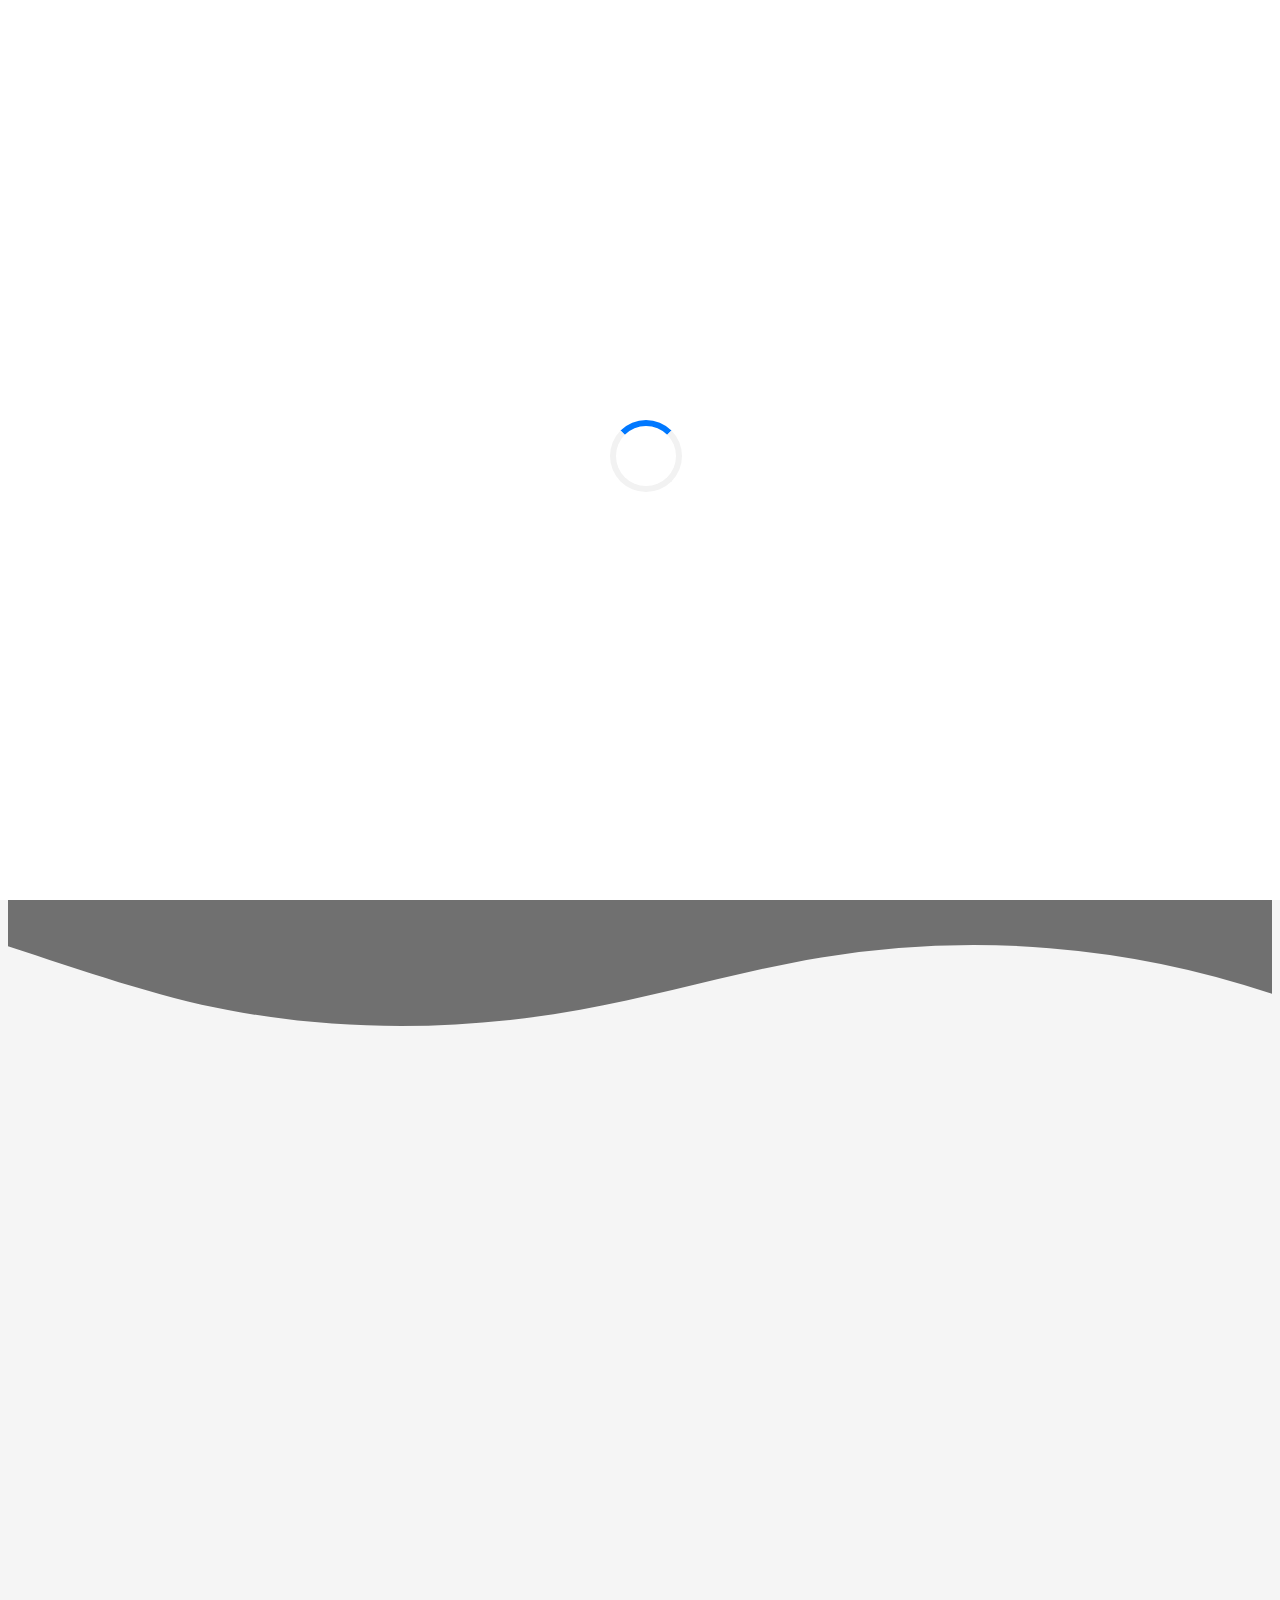
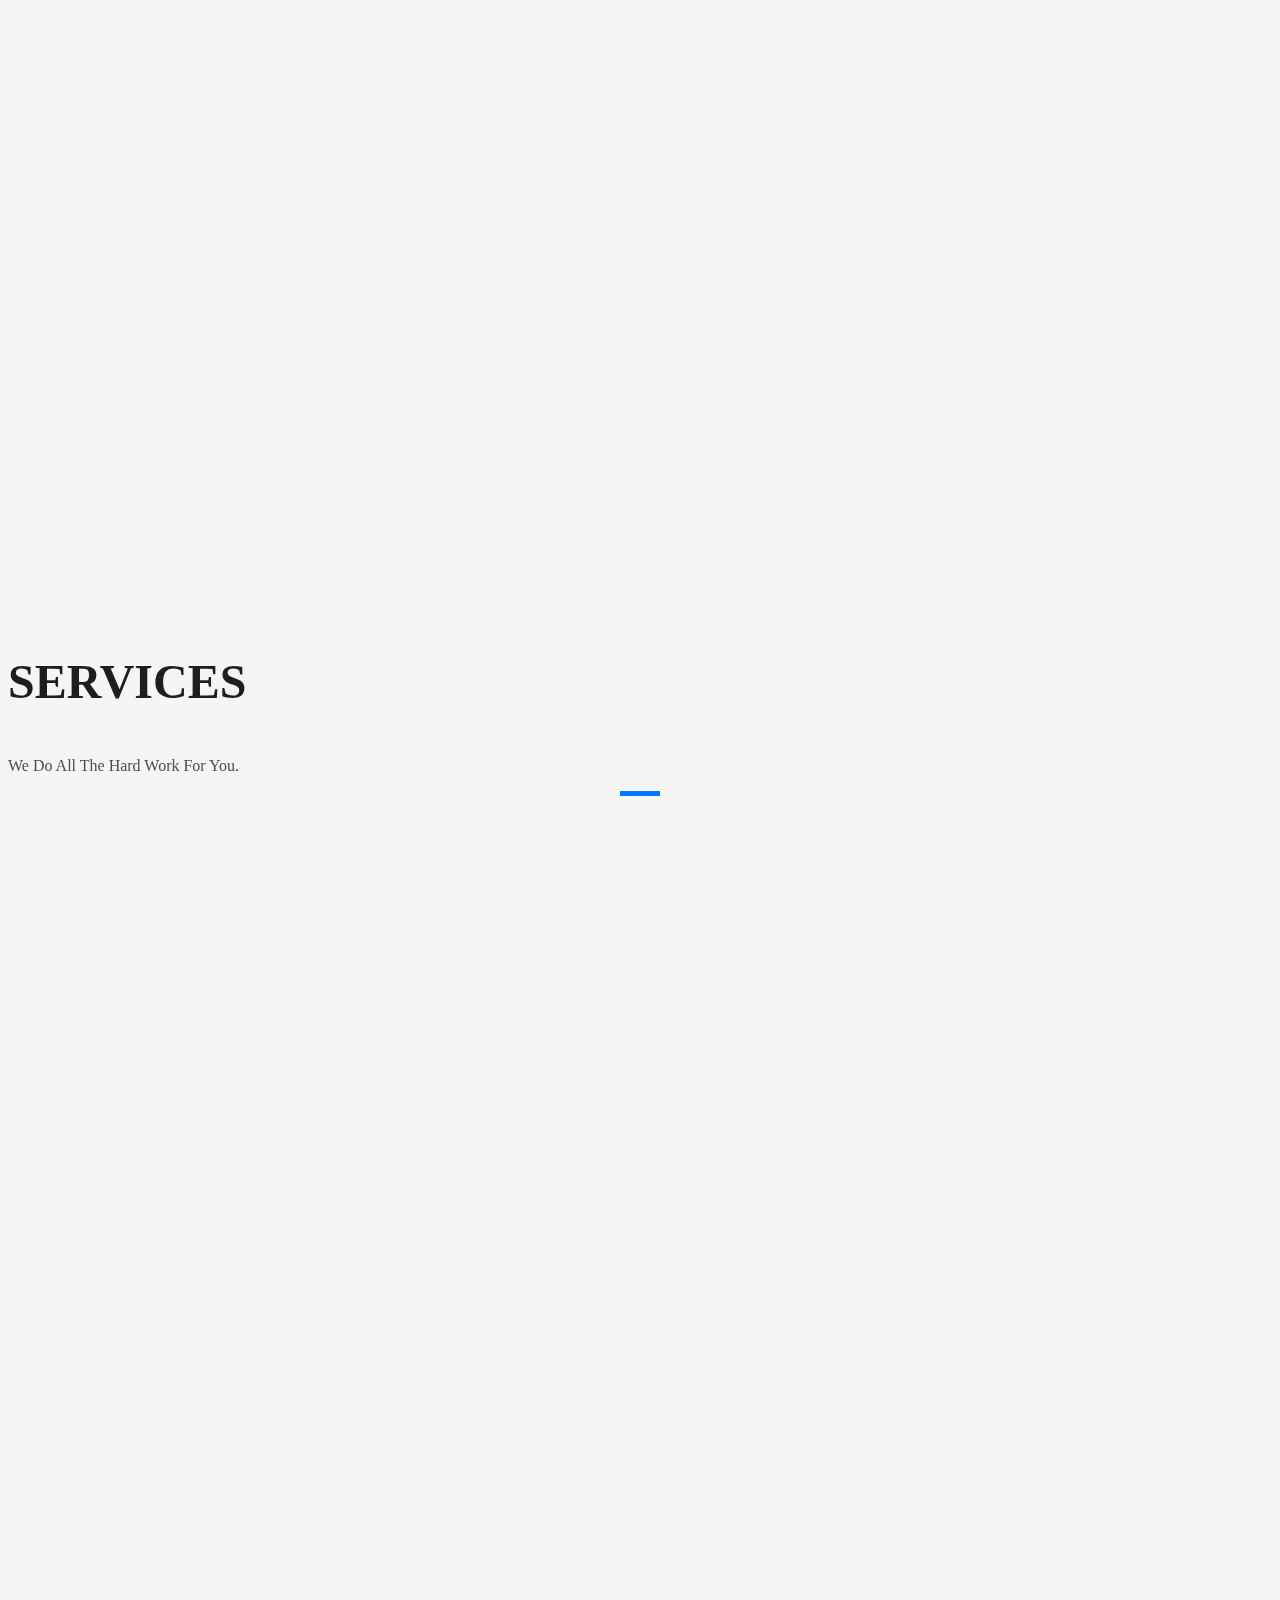
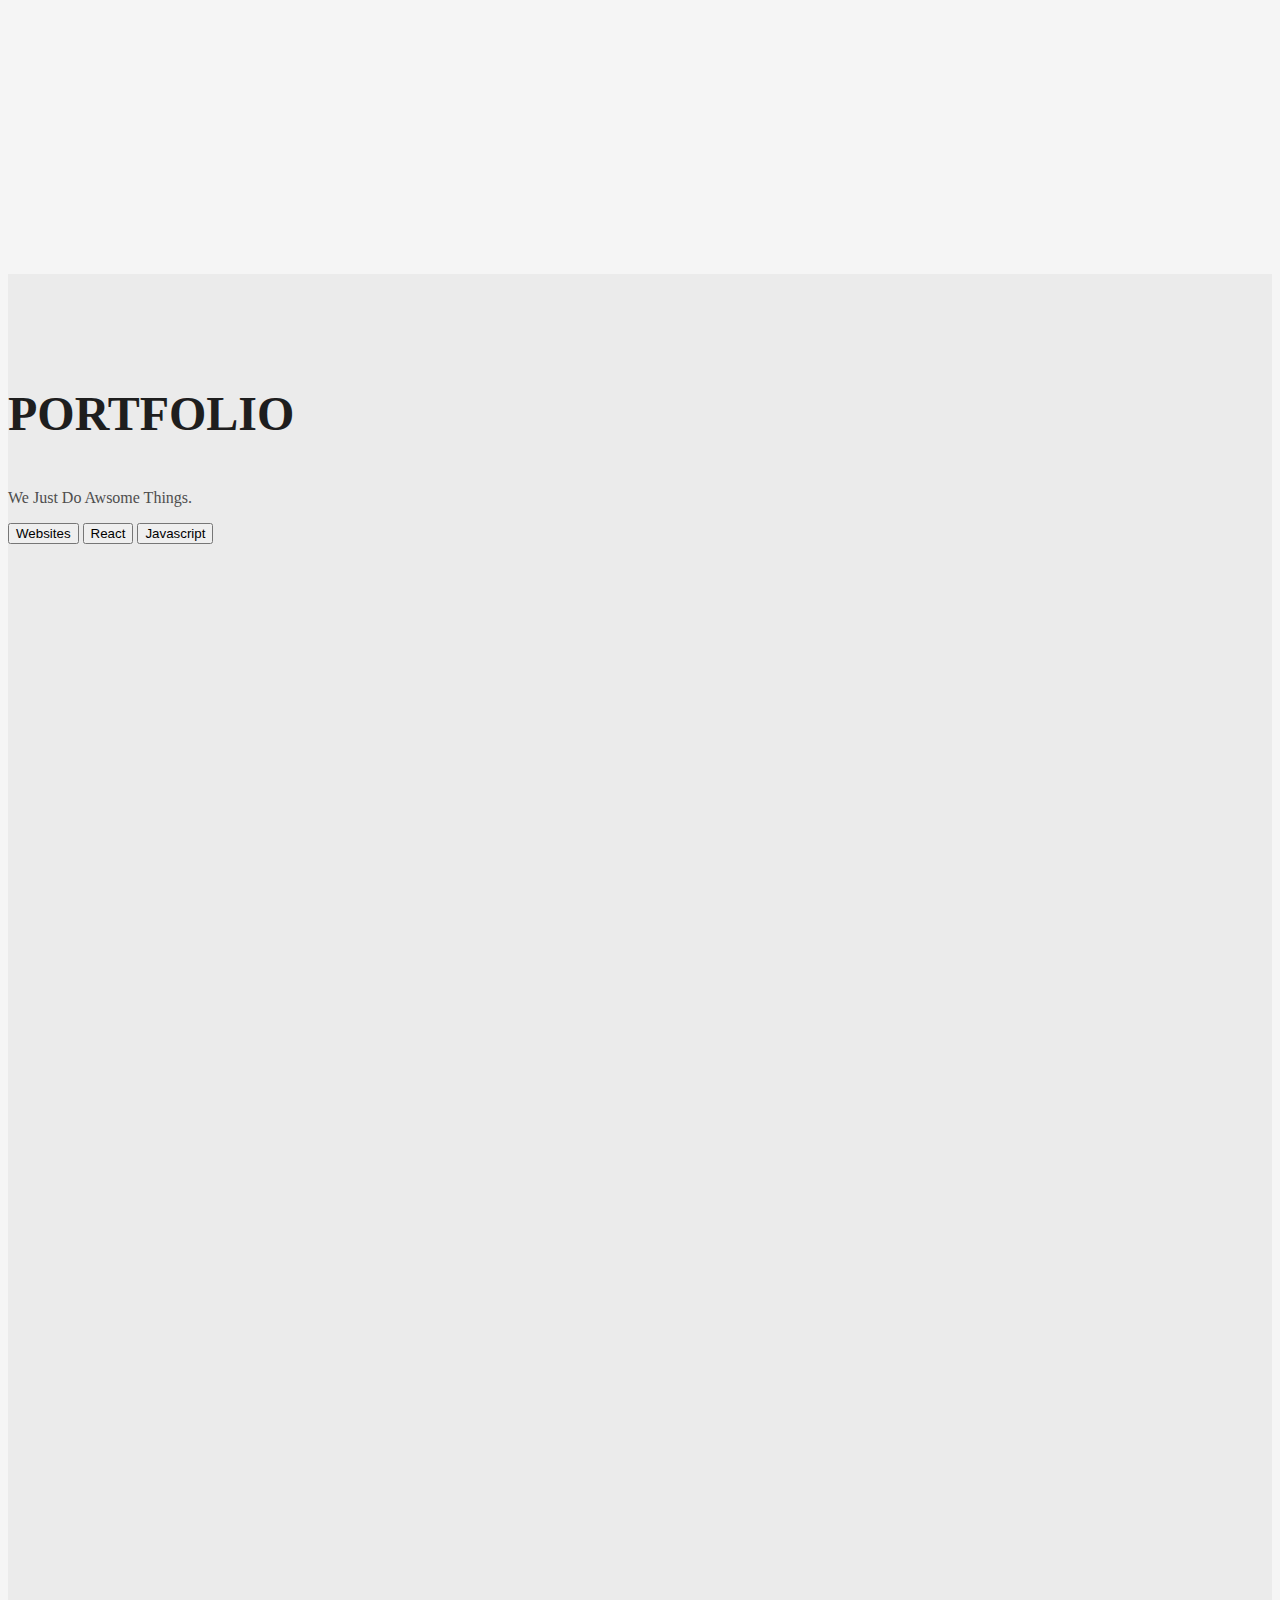
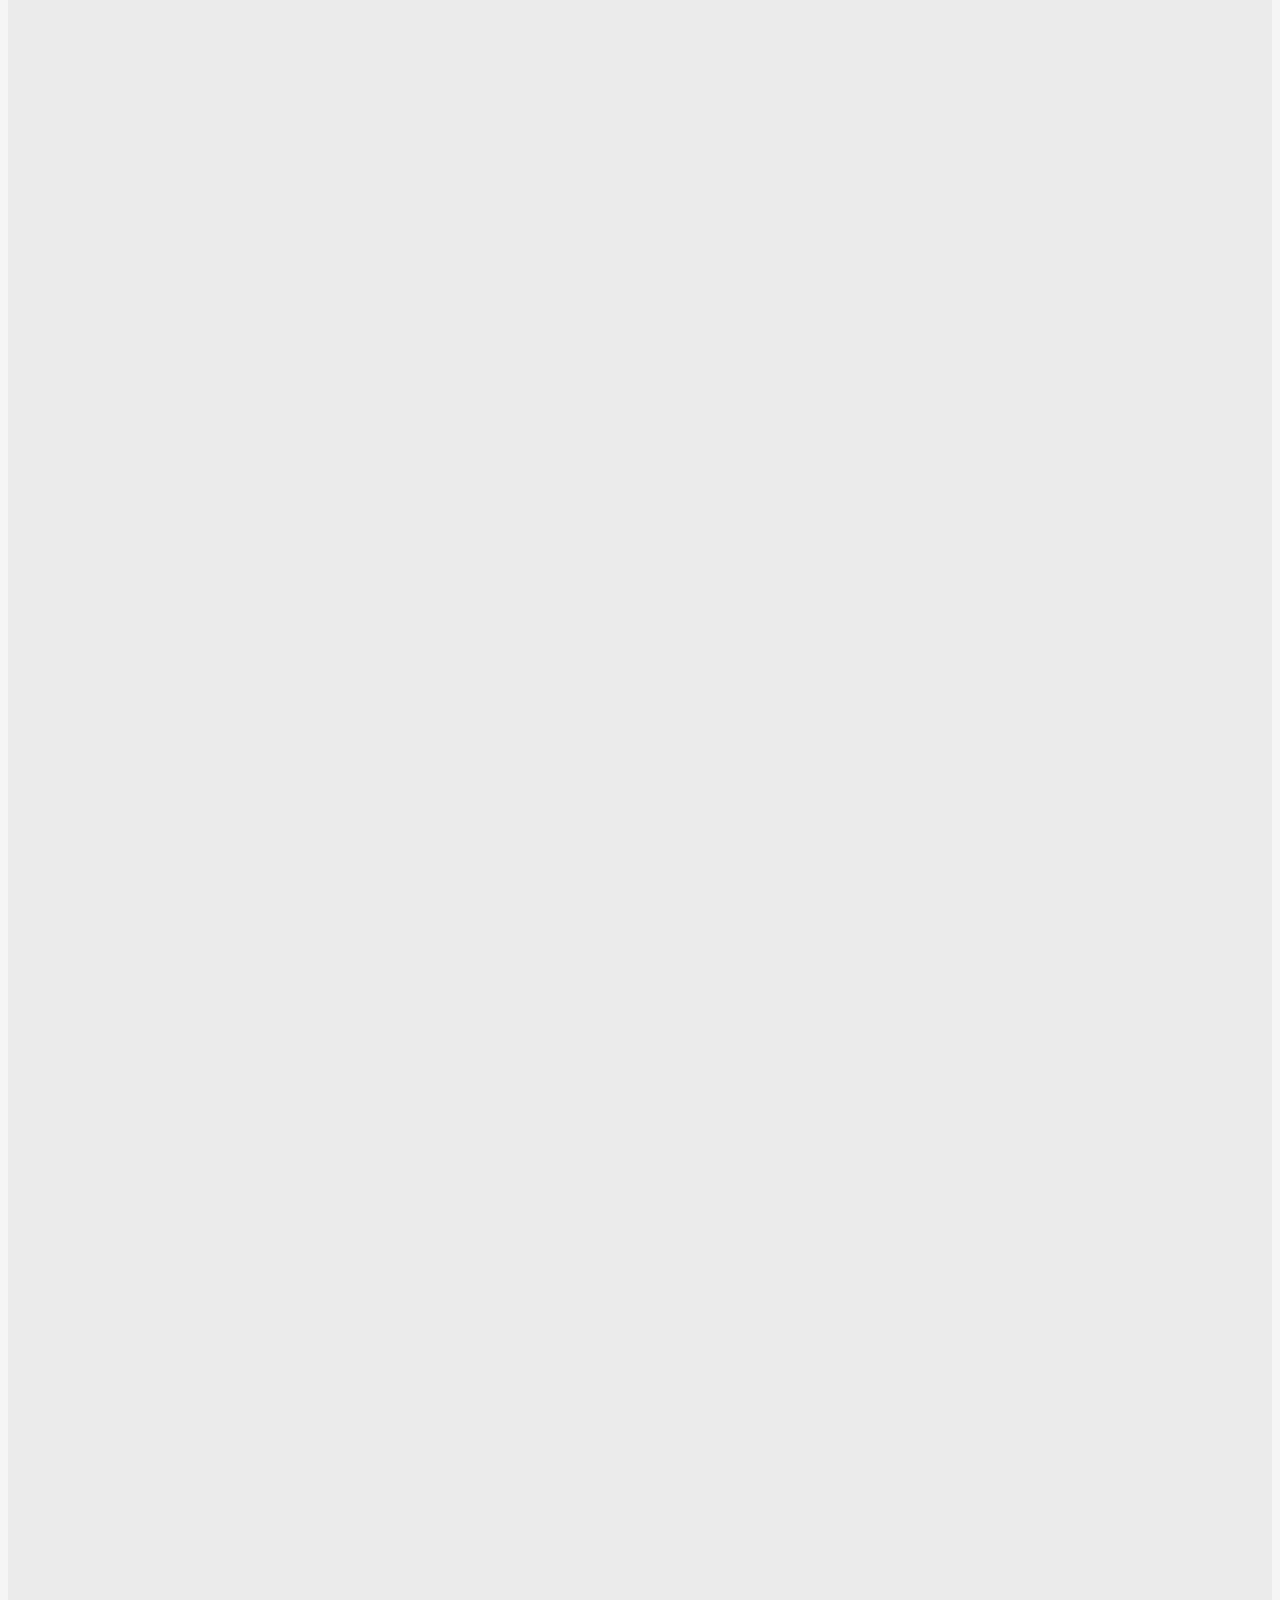
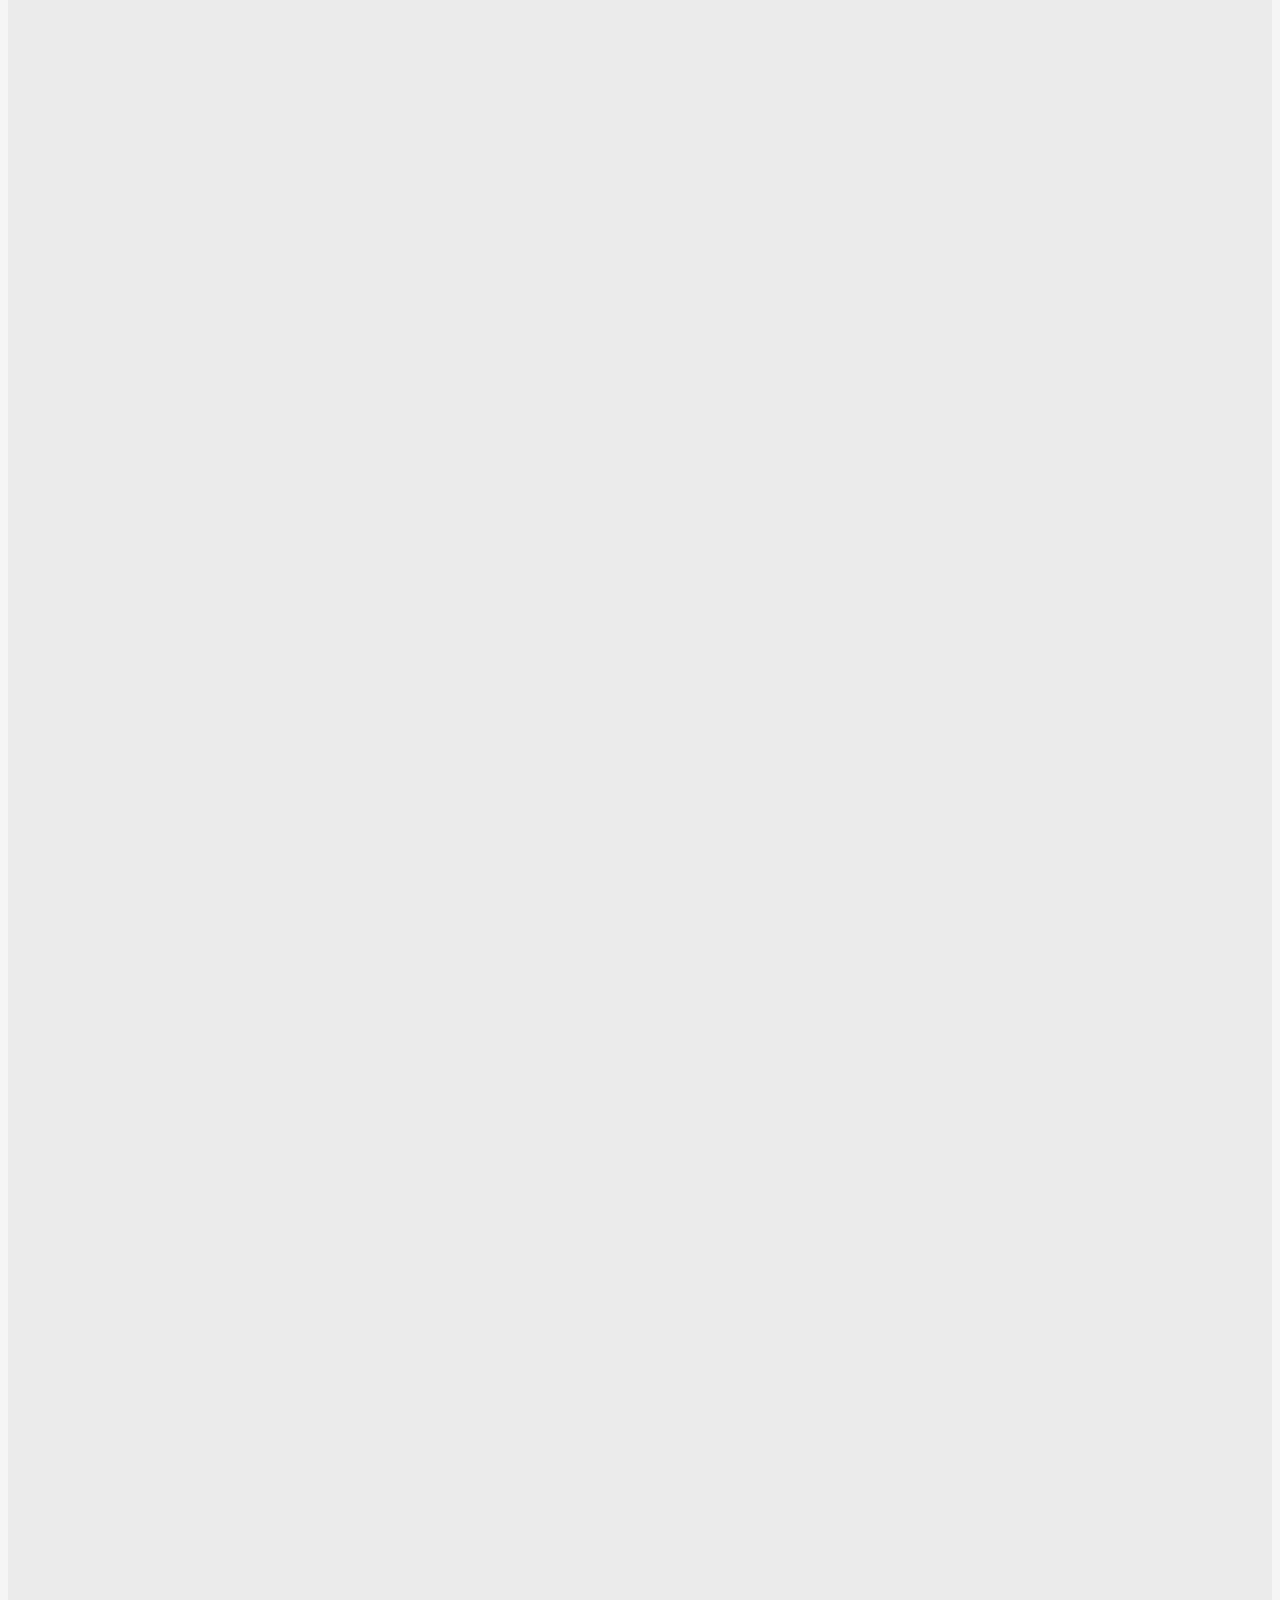
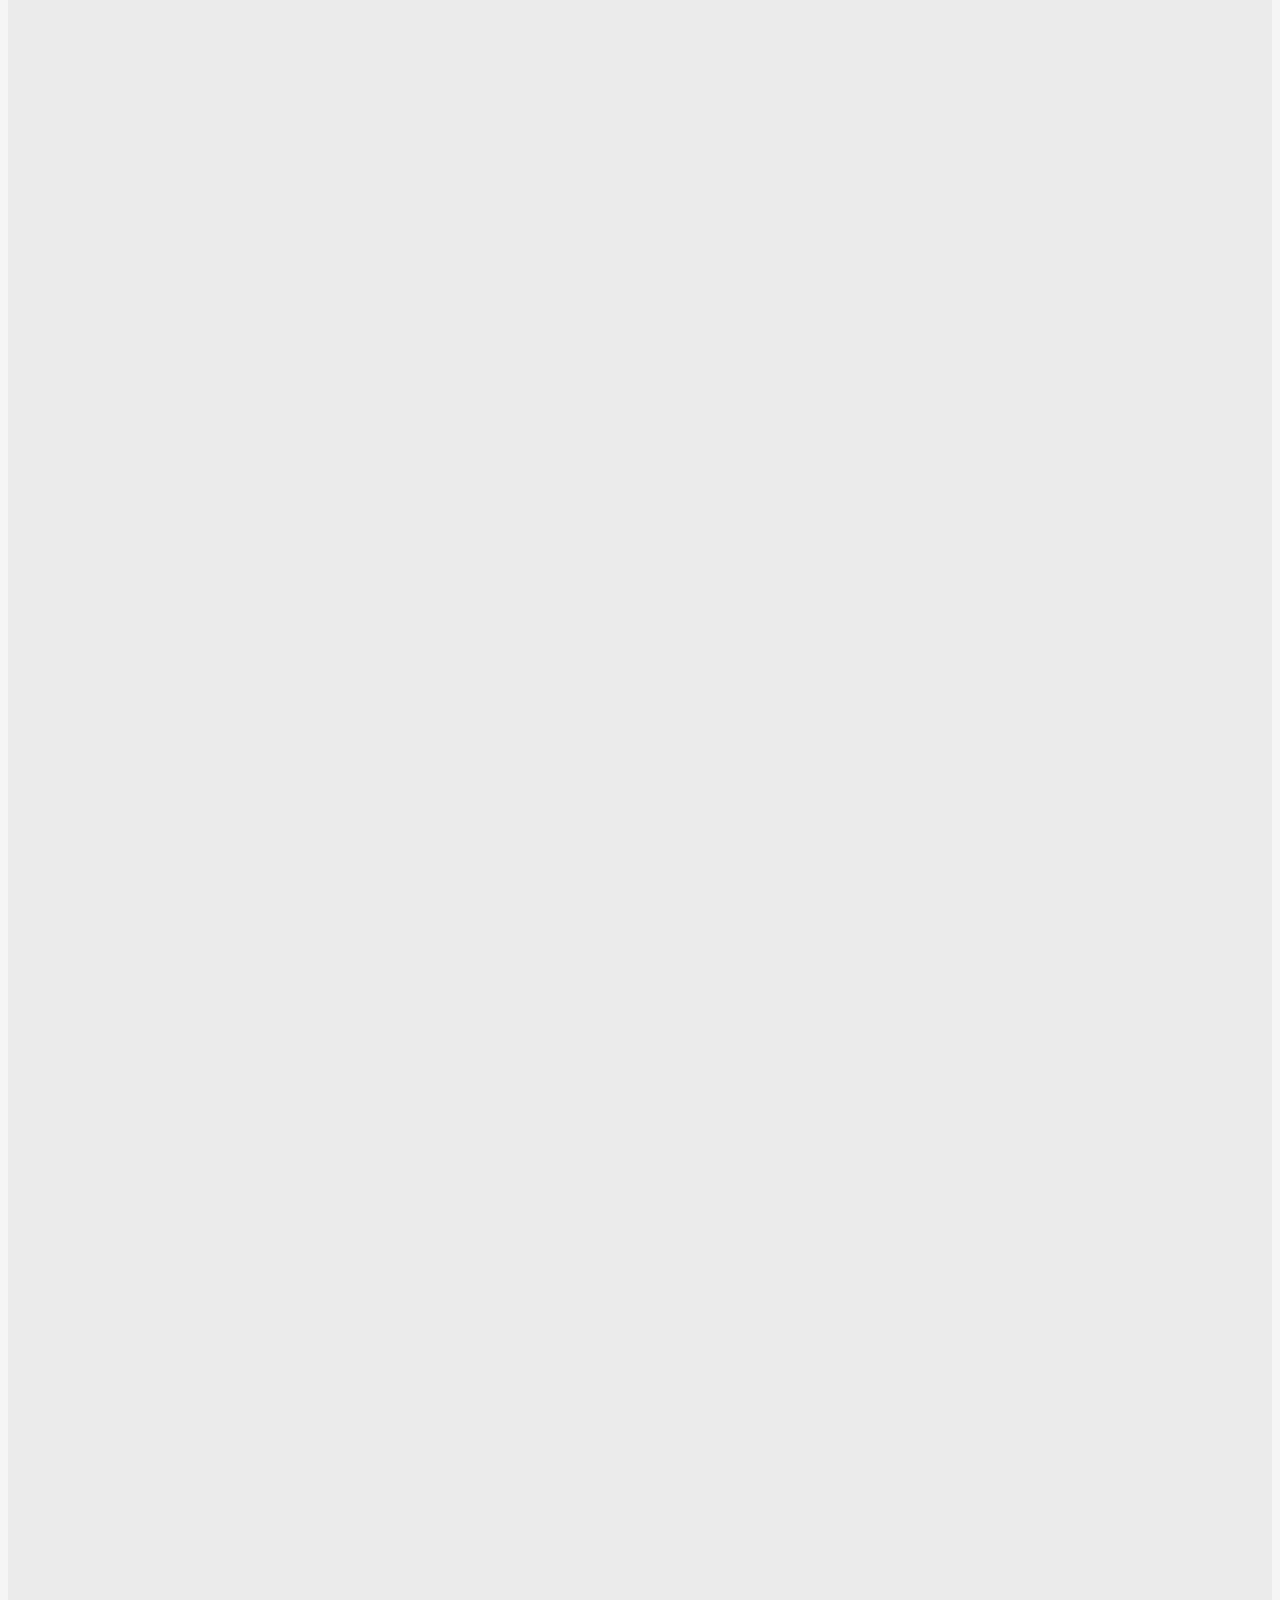
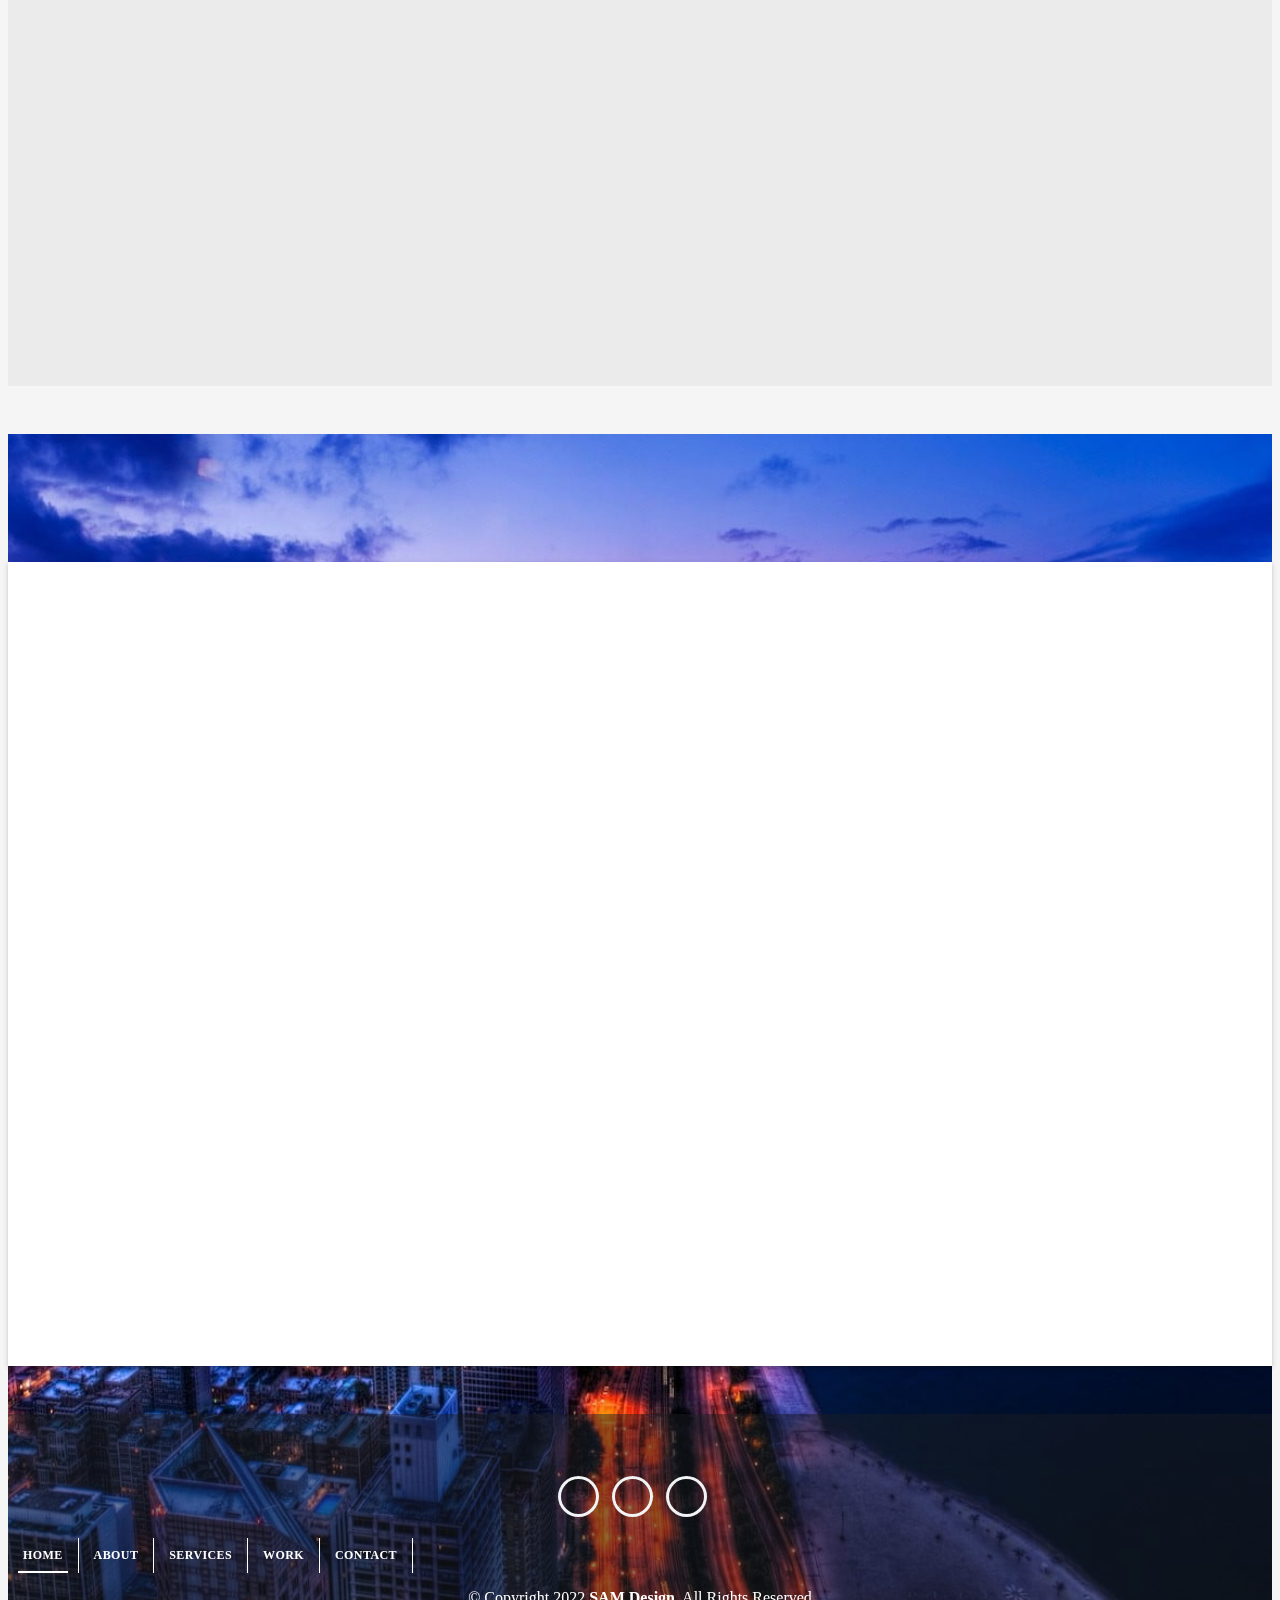
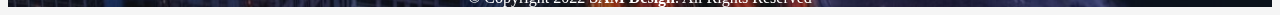
==== commit f225013c: "fixing the animation in portofolio items" ====
--- a/index.html
+++ b/index.html
@@ -476,7 +476,7 @@
                   <div class="col-sm-4">
                     <div class="w-like">
                       <a
-                        href="https://Shams425.github.io/Templates/Project 5"
+                        href="https://Shams425.github.io/Templates/project 5"
                         title="live demo"
                       >
                         <i class="bi bi-arrow-90deg-right"></i>
@@ -505,7 +505,7 @@
                   <div class="col-sm-4">
                     <div class="w-like">
                       <a
-                        href="https://Shams425.github.io/Templates/Project 4"
+                        href="https://Shams425.github.io/Templates/project 4"
                         title="live demo"
                       >
                         <i class="bi bi-arrow-90deg-right"></i>
@@ -535,7 +535,7 @@
                   <div class="col-sm-4">
                     <div class="w-like">
                       <a
-                        href="https://Shams425.github.io/Templates/Project 6"
+                        href="https://Shams425.github.io/Templates/project 6"
                         title="live demo"
                       >
                         <i class="bi bi-arrow-90deg-right"></i>
@@ -579,6 +579,36 @@
 
           <!-- work-07 -->
           <div class="col-md-4" data-aos="fade-up">
+            <div class="work-box">
+              <div class="work-img">
+                <img src="assets/img/work-8.png" alt="" class="img-fluid" />
+              </div>
+
+              <div class="work-content">
+                <div class="row">
+                  <div class="col-sm-8">
+                    <h2 class="w-title">E-store</h2>
+                    <div class="w-more">
+                      <span class="w-ctegory">Web design</span>
+                    </div>
+                  </div>
+                  <div class="col-sm-4">
+                    <div class="w-like">
+                      <a
+                        href="https://Shams425.github.io/Templates/Shopping"
+                        title="live demo"
+                      >
+                        <i class="bi bi-arrow-90deg-right"></i>
+                      </a>
+                    </div>
+                  </div>
+                </div>
+              </div>
+            </div>
+          </div>
+
+          <!-- work-08 -->
+          <div class="col-md-4" data-aos="fade-up" data-aos-delay="200">
             <div class="work-box">
               <div class="work-img">
                 <img
@@ -611,8 +641,8 @@
             </div>
           </div>
 
-          <!-- work-08 -->
-          <div class="col-md-4" data-aos="fade-up" data-aos-delay="200">
+          <!-- work-09 -->
+          <div class="col-md-4" data-aos="fade-up" data-aos-delay="400">
             <div class="work-box">
               <div class="work-img">
                 <img
@@ -645,8 +675,8 @@
             </div>
           </div>
 
-          <!-- work-09 -->
-          <div class="col-md-4" data-aos="fade-up" data-aos-delay="400">
+          <!-- work-10 -->
+          <div class="col-md-4" data-aos="fade-up">
             <div class="work-box">
               <div class="work-img">
                 <img
@@ -679,8 +709,8 @@
             </div>
           </div>
 
-          <!-- work-10 -->
-          <div class="col-md-4" data-aos="fade-up">
+          <!-- work-11 -->
+          <div class="col-md-4" data-aos="fade-up" data-aos-delay="200">
             <div class="work-box">
               <div class="work-img showBorder">
                 <img src="assets/img/js-work-01.png" alt="" class="img-fluid" />
@@ -709,8 +739,8 @@
             </div>
           </div>
 
-          <!-- work-11 -->
-          <div class="col-md-4" data-aos="fade-up" data-aos-delay="200">
+          <!-- work-12 -->
+          <div class="col-md-4" data-aos="fade-up" data-aos-delay="400">
             <div class="work-box">
               <div class="work-img showBorder">
                 <img src="assets/img/js-work-02.png" alt="" class="img-fluid" />
@@ -738,8 +768,8 @@
             </div>
           </div>
 
-          <!-- work-12 -->
-          <div class="col-md-4" data-aos="fade-up" data-aos-delay="400">
+          <!-- work-13 -->
+          <div class="col-md-4" data-aos="fade-up">
             <div class="work-box">
               <div class="work-img showBorder">
                 <img src="assets/img/js-work-03.png" alt="" class="img-fluid" />
@@ -768,8 +798,8 @@
             </div>
           </div>
 
-          <!-- work-13 -->
-          <div class="col-md-4" data-aos="fade-up">
+          <!-- work-14 -->
+          <div class="col-md-4" data-aos="fade-up" data-aos-delay="200">
             <div class="work-box">
               <div class="work-img">
                 <img src="assets/img/js-work-04.png" alt="" class="img-fluid" />
@@ -797,8 +827,8 @@
             </div>
           </div>
 
-          <!-- work-14 -->
-          <div class="col-md-4" data-aos="fade-up" data-aos-delay="200">
+          <!-- work-15 -->
+          <div class="col-md-4" data-aos="fade-up" data-aos-delay="400">
             <div class="work-box">
               <div class="work-img showBorder">
                 <img src="assets/img/js-work-05.png" alt="" class="img-fluid" />
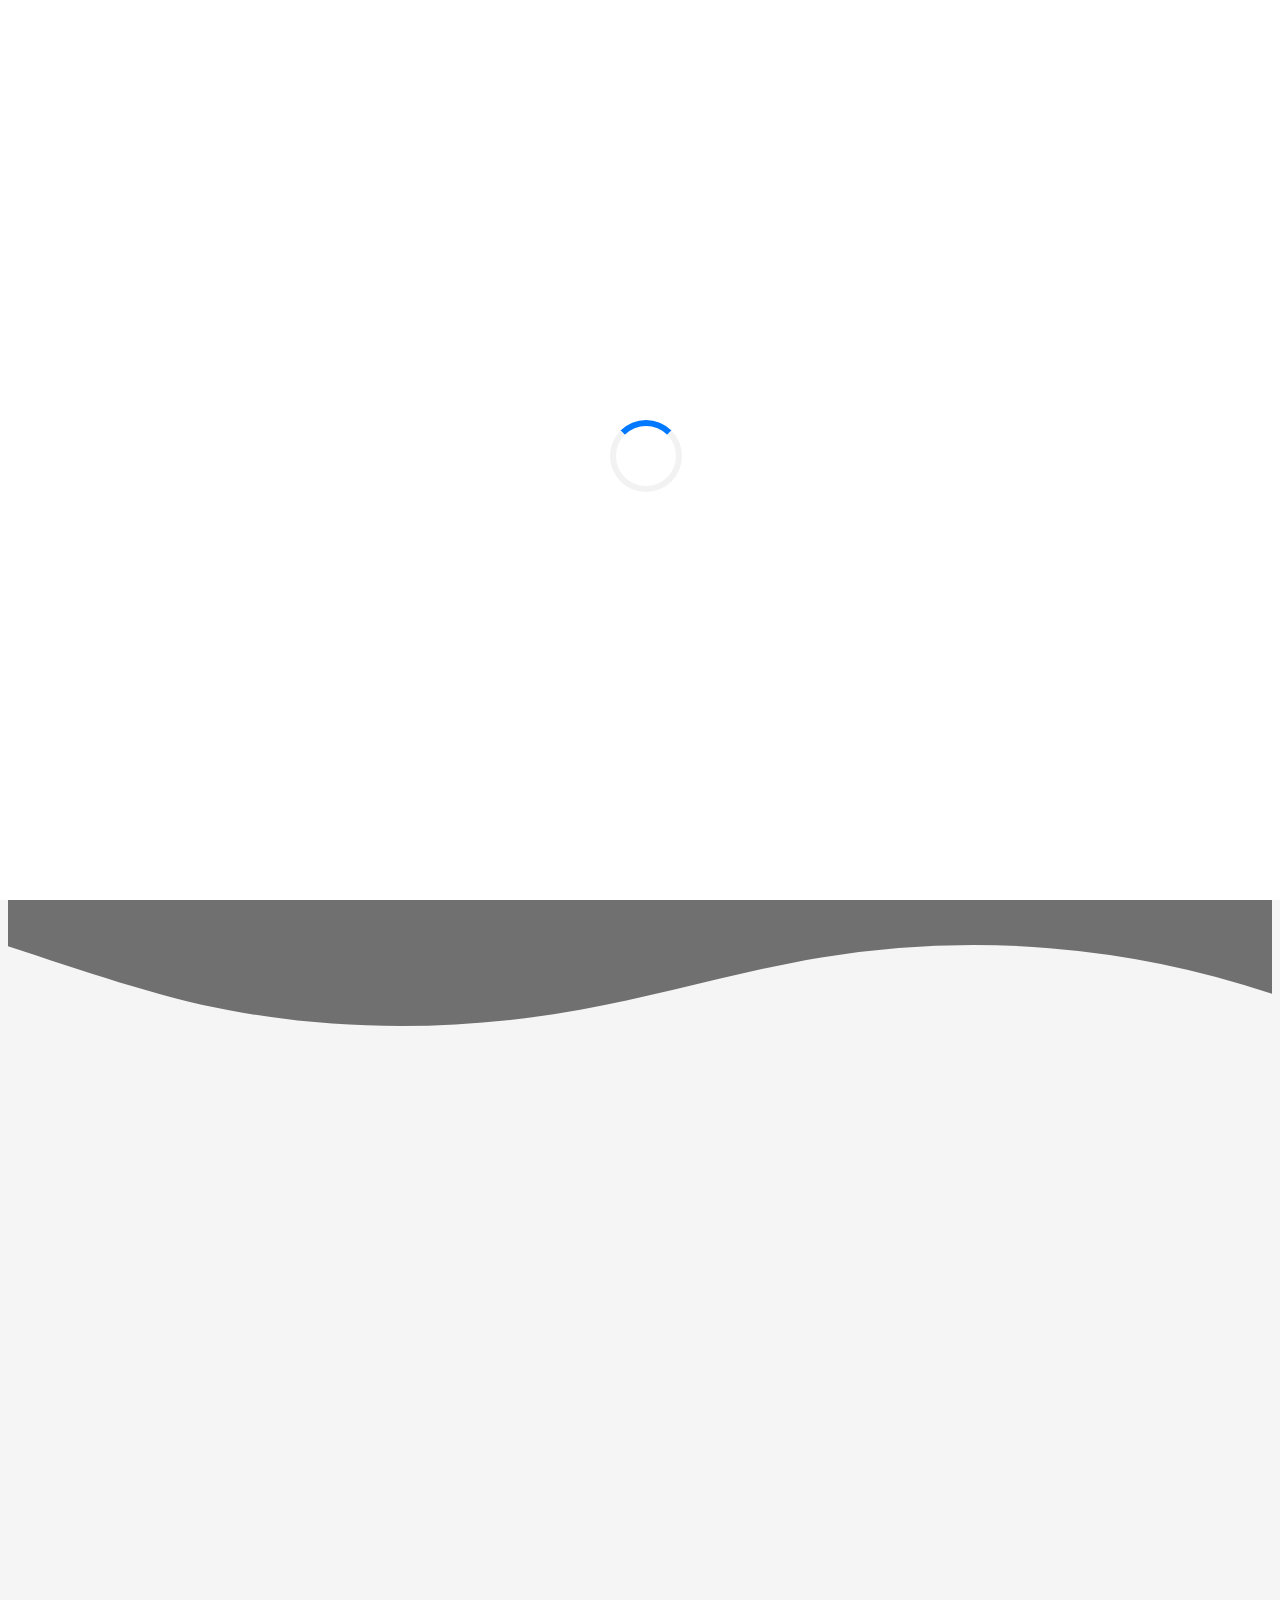
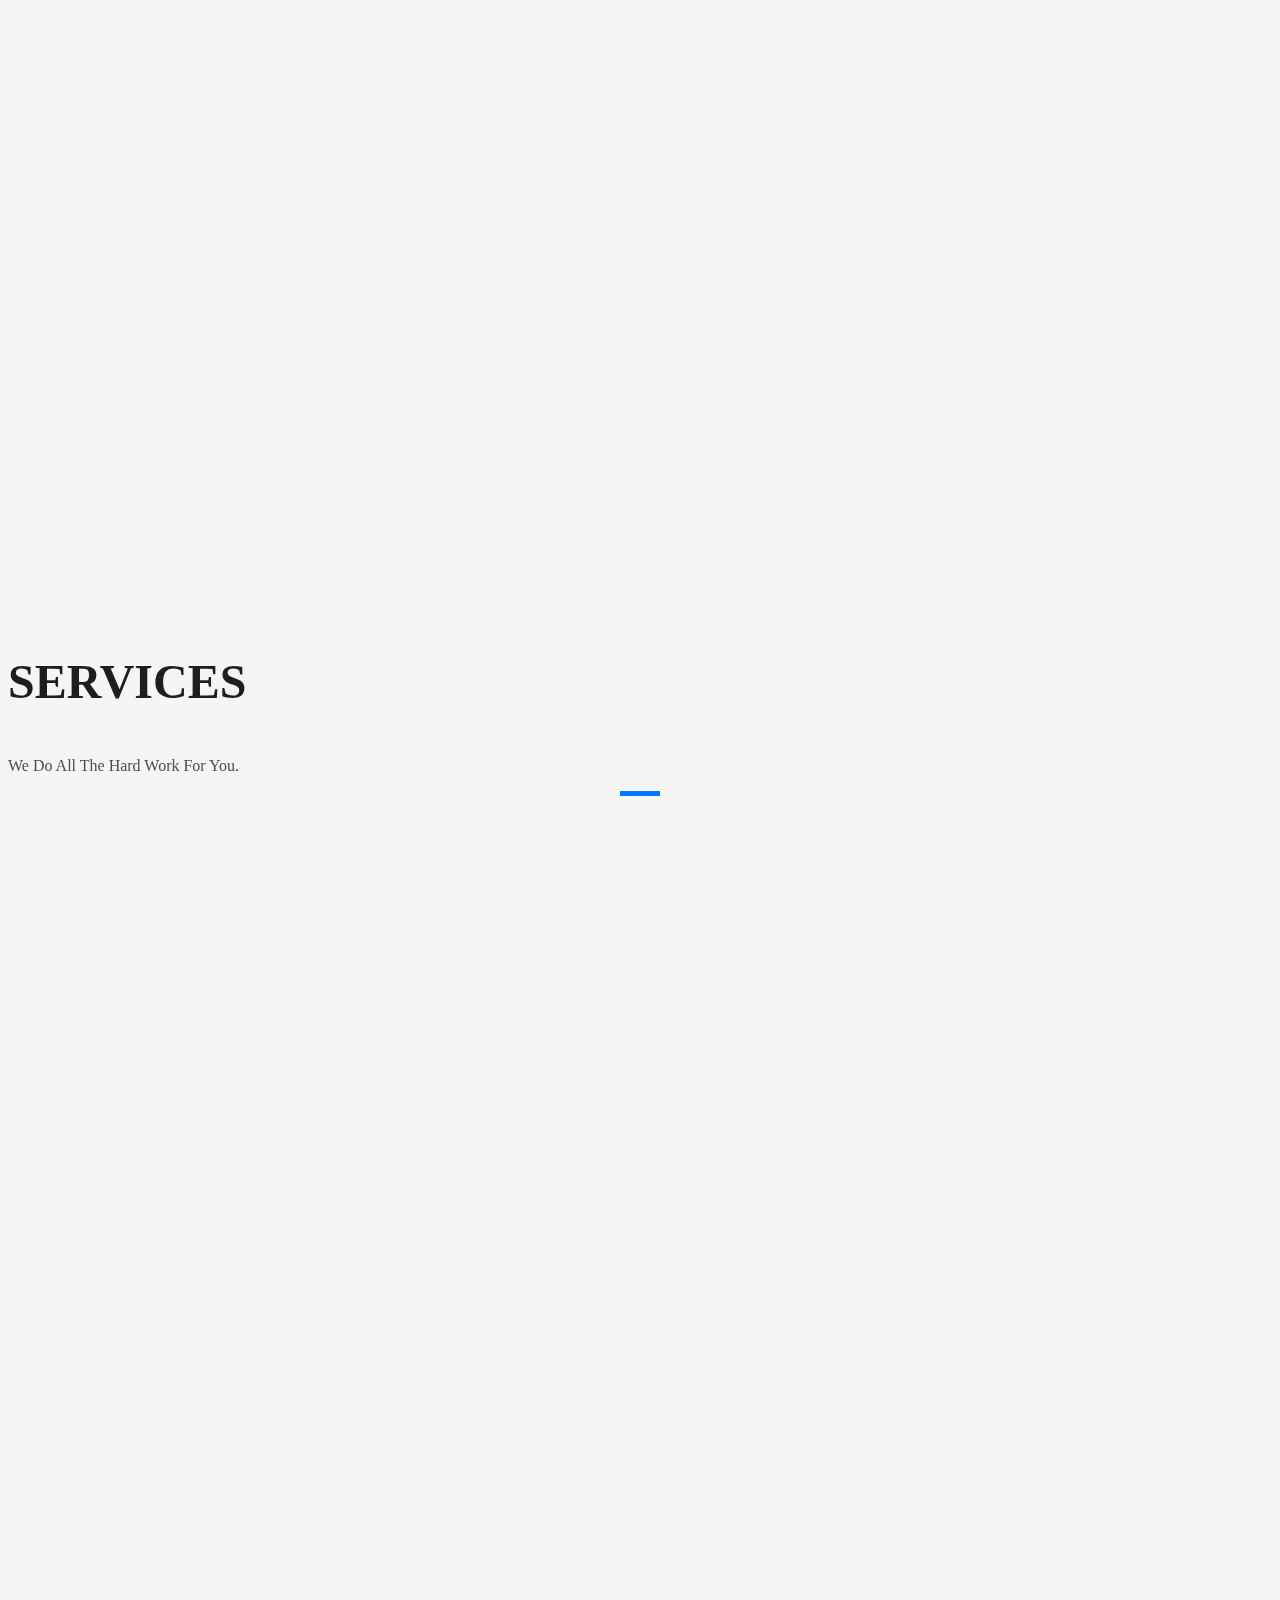
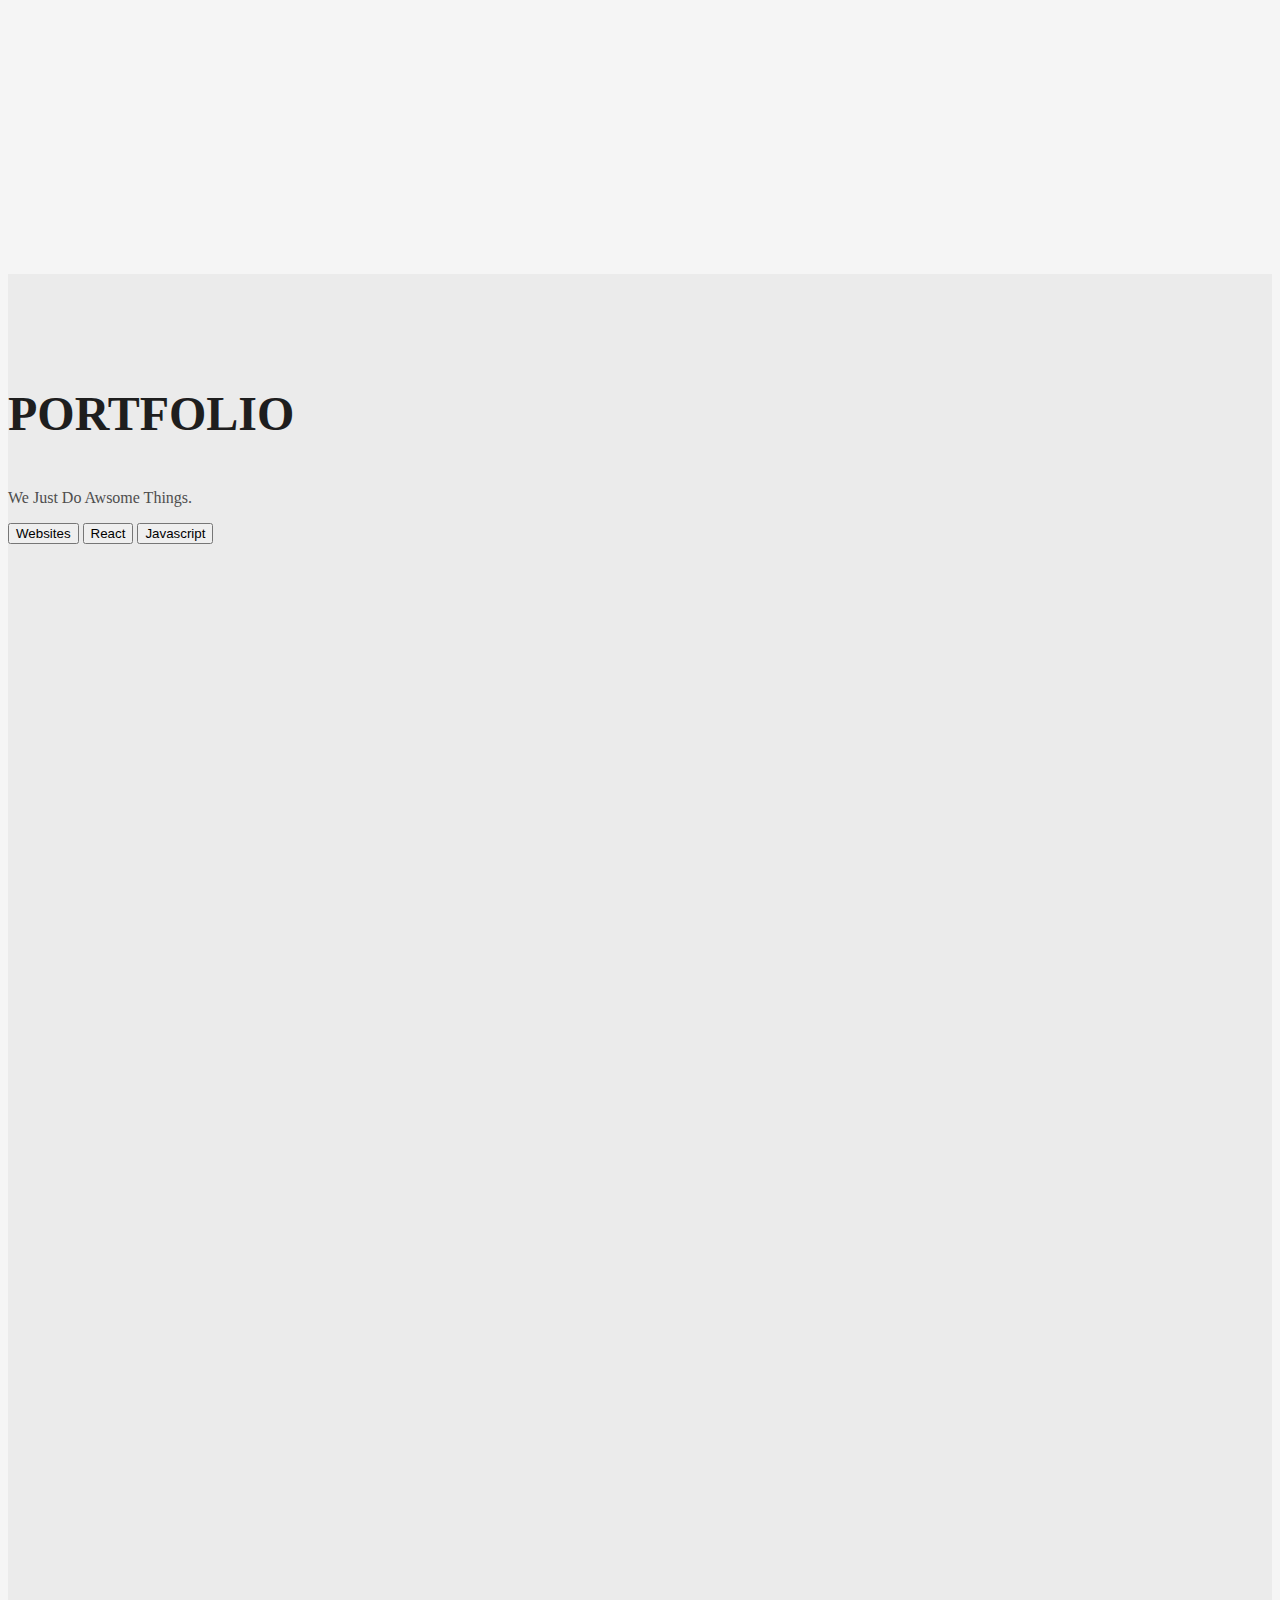
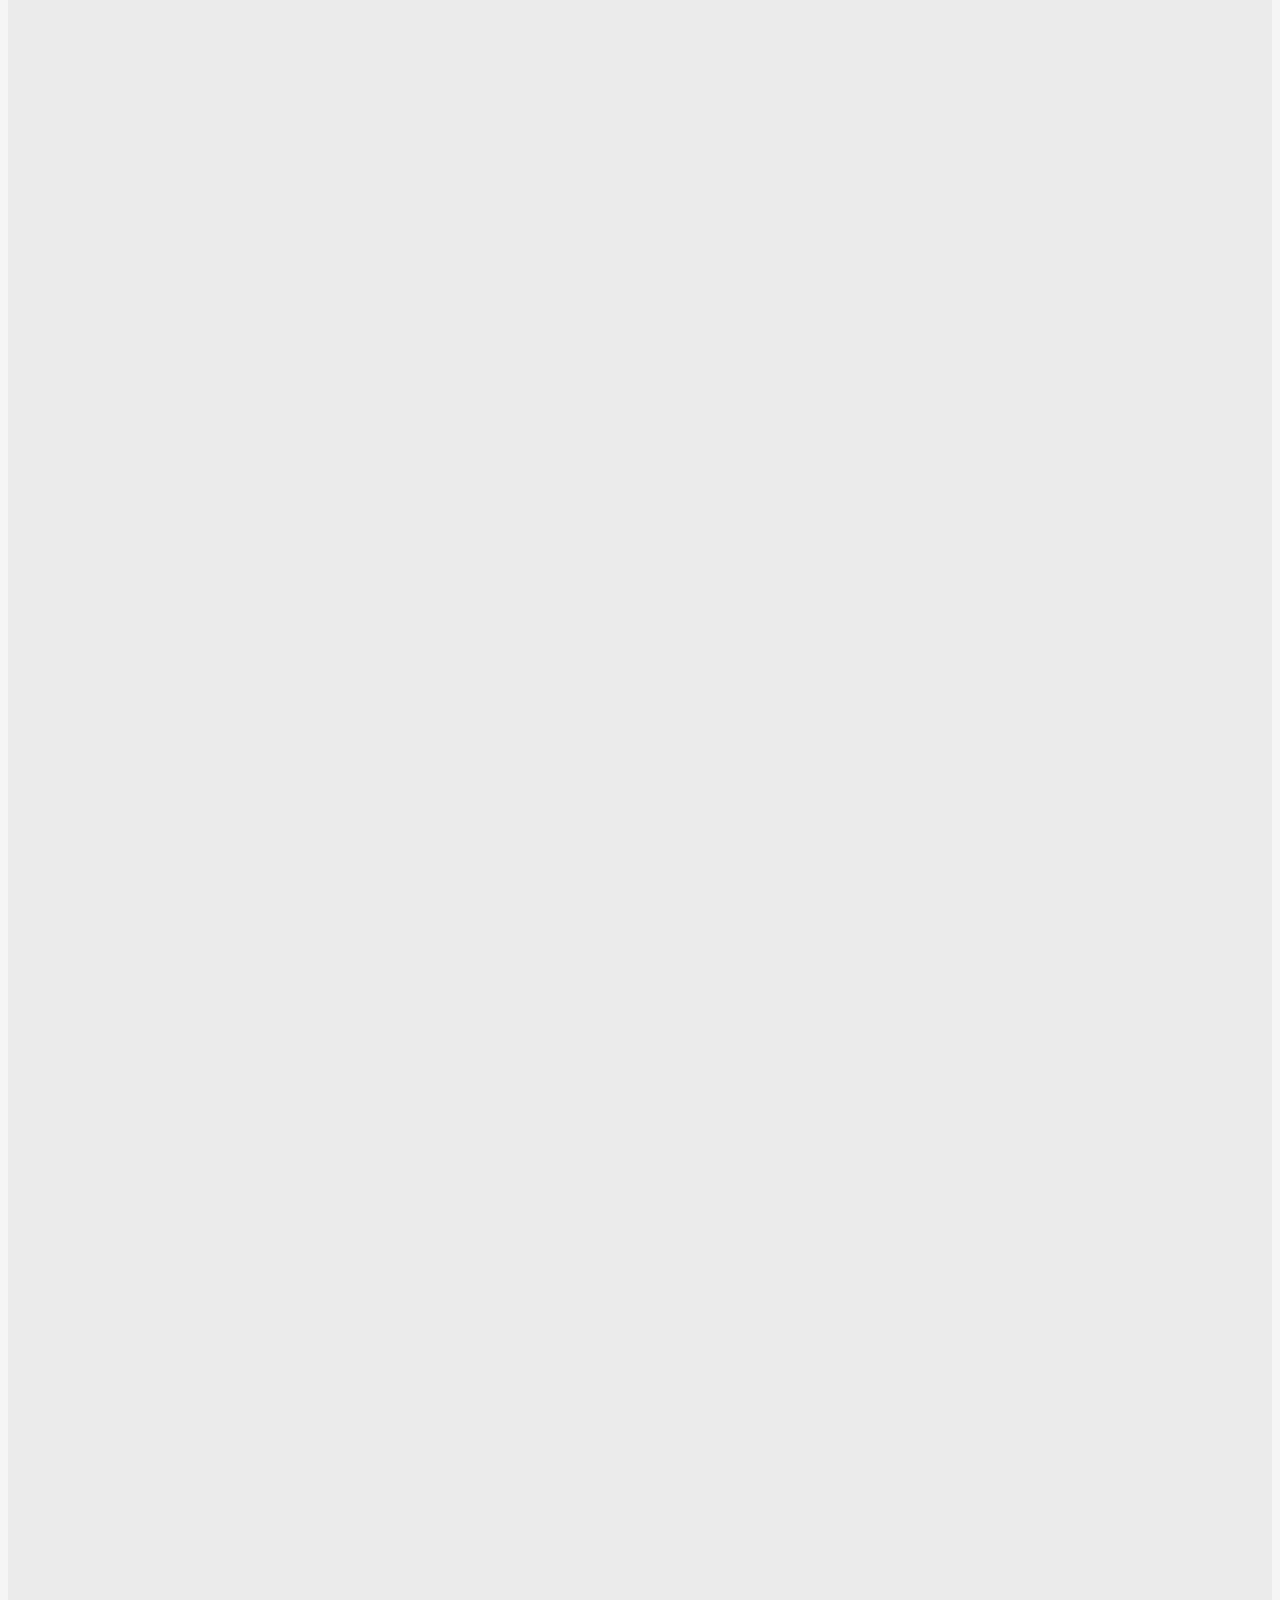
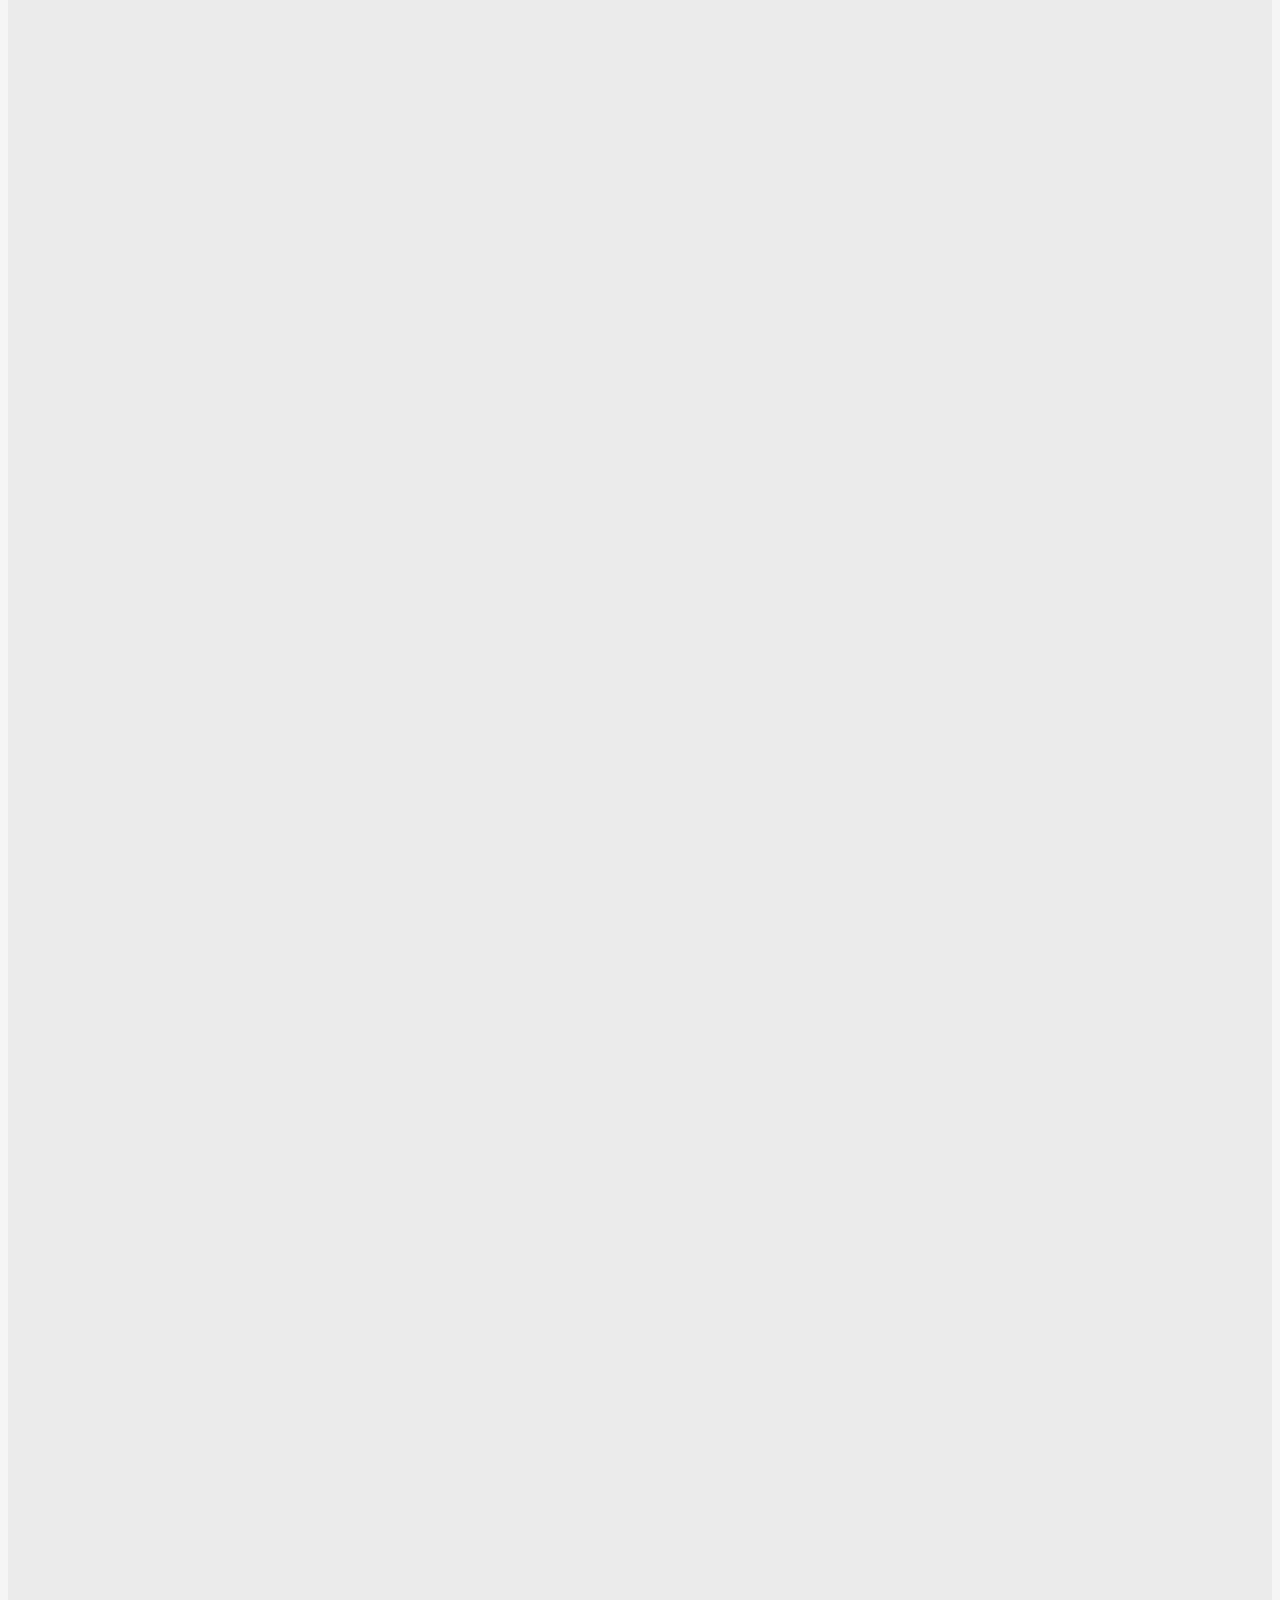
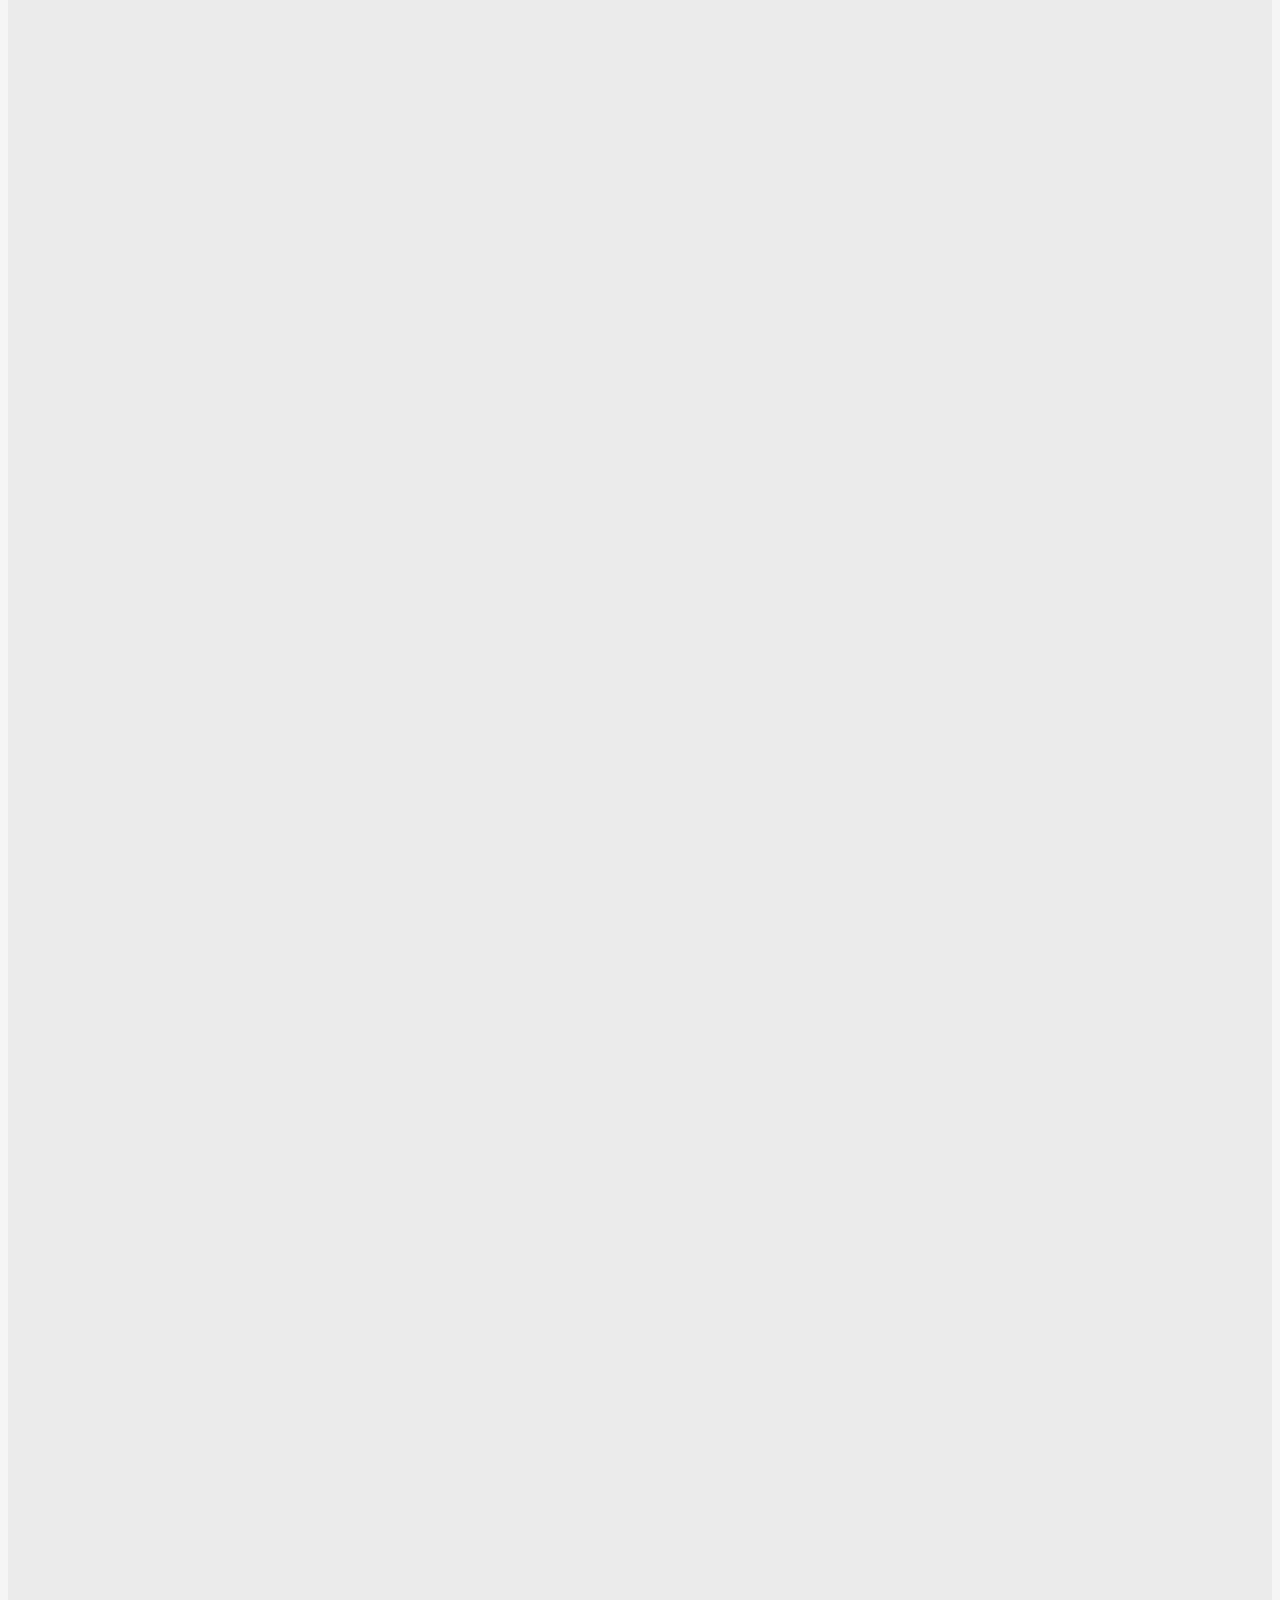
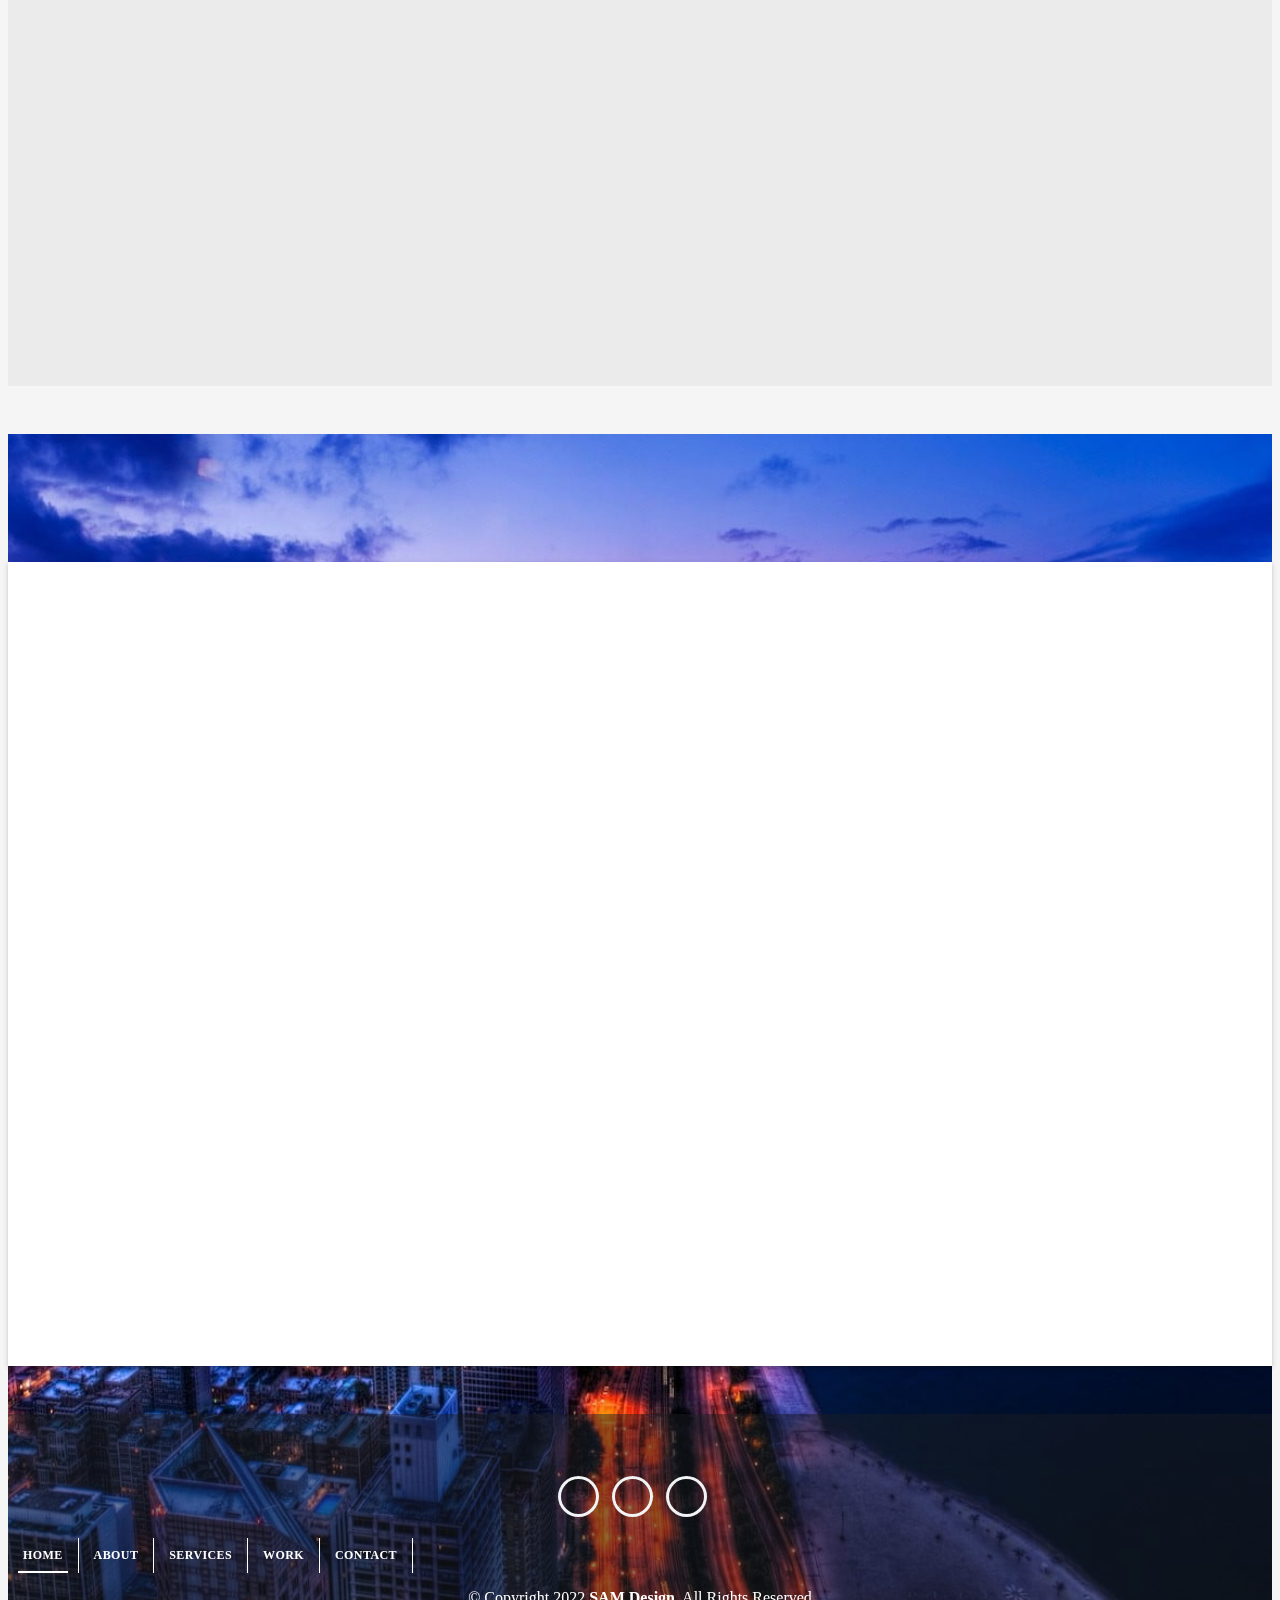
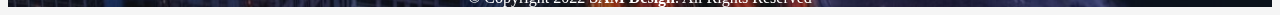
==== commit 57a8db1a: "adding the filterizer library" ====
--- a/index.html
+++ b/index.html
@@ -385,22 +385,31 @@
               <h3 class="title-a">Portfolio</h3>
               <p class="subtitle-a">We Just Do Awsome Things.</p>
               <div class="d-flex mt-3 justify-content-center">
-                <button class="btn btn-outline-dark text-primary mx-2">
+                <button
+                  class="btn btn-outline-dark text-primary mx-2"
+                  data-filter="website"
+                >
                   Websites
                 </button>
-                <button class="btn btn-outline-dark text-primary mx-2">
+                <button
+                  class="btn btn-outline-dark text-primary mx-2"
+                  data-filter="react"
+                >
                   React
                 </button>
-                <button class="btn btn-outline-dark text-primary mx-2">
+                <button
+                  class="btn btn-outline-dark text-primary mx-2"
+                  data-filter="javascript"
+                >
                   Javascript
                 </button>
               </div>
             </div>
           </div>
         </div>
-        <div class="row">
+        <div class="row filter-container">
           <!-- work-01 -->
-          <div class="col-md-4" data-aos="fade-up">
+          <div class="col-md-4" data-category="website" data-aos="fade-up">
             <div class="work-box">
               <div class="work-img">
                 <img src="assets/img/work-1.png" alt="" class="img-fluid" />
@@ -429,7 +438,12 @@
           </div>
 
           <!-- work-02-->
-          <div class="col-md-4" data-aos="fade-up" data-aos-delay="200">
+          <div
+            class="col-md-4"
+            data-category="website"
+            data-aos="fade-up"
+            data-aos-delay="200"
+          >
             <div class="work-box">
               <div class="work-img">
                 <img src="assets/img/work-2.png" alt="" class="img-fluid" />
@@ -459,7 +473,12 @@
           </div>
 
           <!-- work-03 -->
-          <div class="col-md-4" data-aos="fade-up" data-aos-delay="400">
+          <div
+            class="col-md-4"
+            data-category="website"
+            data-aos="fade-up"
+            data-aos-delay="400"
+          >
             <div class="work-box">
               <div class="work-img">
                 <img src="assets/img/work-3.png" alt="" class="img-fluid" />
@@ -489,7 +508,7 @@
           </div>
 
           <!-- work-04 -->
-          <div class="col-md-4" data-aos="fade-up">
+          <div class="col-md-4" data-category="website" data-aos="fade-up">
             <div class="work-box">
               <div class="work-img">
                 <img src="assets/img/work-4.png" alt="" class="img-fluid" />
@@ -518,7 +537,12 @@
           </div>
 
           <!-- work-05 -->
-          <div class="col-md-4" data-aos="fade-up" data-aos-delay="200">
+          <div
+            class="col-md-4"
+            data-category="website"
+            data-aos="fade-up"
+            data-aos-delay="200"
+          >
             <div class="work-box">
               <div class="work-img">
                 <img src="assets/img/work-5.png" alt="" class="img-fluid" />
@@ -548,7 +572,12 @@
           </div>
 
           <!-- work-06 -->
-          <div class="col-md-4" data-aos="fade-up" data-aos-delay="400">
+          <div
+            class="col-md-4"
+            data-category="website"
+            data-aos="fade-up"
+            data-aos-delay="400"
+          >
             <div class="work-box">
               <div class="work-img">
                 <img src="assets/img/work-7.png" alt="" class="img-fluid" />
@@ -578,7 +607,7 @@
           </div>
 
           <!-- work-07 -->
-          <div class="col-md-4" data-aos="fade-up">
+          <div class="col-md-4" data-category="website" data-aos="fade-up">
             <div class="work-box">
               <div class="work-img">
                 <img src="assets/img/work-8.png" alt="" class="img-fluid" />
@@ -608,7 +637,12 @@
           </div>
 
           <!-- work-08 -->
-          <div class="col-md-4" data-aos="fade-up" data-aos-delay="200">
+          <div
+            class="col-md-4"
+            data-category="react"
+            data-aos="fade-up"
+            data-aos-delay="200"
+          >
             <div class="work-box">
               <div class="work-img">
                 <img
@@ -642,7 +676,12 @@
           </div>
 
           <!-- work-09 -->
-          <div class="col-md-4" data-aos="fade-up" data-aos-delay="400">
+          <div
+            class="col-md-4"
+            data-category="react"
+            data-aos="fade-up"
+            data-aos-delay="400"
+          >
             <div class="work-box">
               <div class="work-img">
                 <img
@@ -676,7 +715,7 @@
           </div>
 
           <!-- work-10 -->
-          <div class="col-md-4" data-aos="fade-up">
+          <div class="col-md-4" data-category="react" data-aos="fade-up">
             <div class="work-box">
               <div class="work-img">
                 <img
@@ -710,7 +749,12 @@
           </div>
 
           <!-- work-11 -->
-          <div class="col-md-4" data-aos="fade-up" data-aos-delay="200">
+          <div
+            class="col-md-4"
+            data-category="javascript"
+            data-aos="fade-up"
+            data-aos-delay="200"
+          >
             <div class="work-box">
               <div class="work-img showBorder">
                 <img src="assets/img/js-work-01.png" alt="" class="img-fluid" />
@@ -740,7 +784,12 @@
           </div>
 
           <!-- work-12 -->
-          <div class="col-md-4" data-aos="fade-up" data-aos-delay="400">
+          <div
+            class="col-md-4"
+            data-category="javascript"
+            data-aos="fade-up"
+            data-aos-delay="400"
+          >
             <div class="work-box">
               <div class="work-img showBorder">
                 <img src="assets/img/js-work-02.png" alt="" class="img-fluid" />
@@ -769,7 +818,7 @@
           </div>
 
           <!-- work-13 -->
-          <div class="col-md-4" data-aos="fade-up">
+          <div class="col-md-4" data-category="javascript" data-aos="fade-up">
             <div class="work-box">
               <div class="work-img showBorder">
                 <img src="assets/img/js-work-03.png" alt="" class="img-fluid" />
@@ -799,7 +848,12 @@
           </div>
 
           <!-- work-14 -->
-          <div class="col-md-4" data-aos="fade-up" data-aos-delay="200">
+          <div
+            class="col-md-4"
+            data-category="javascript"
+            data-aos="fade-up"
+            data-aos-delay="200"
+          >
             <div class="work-box">
               <div class="work-img">
                 <img src="assets/img/js-work-04.png" alt="" class="img-fluid" />
@@ -828,7 +882,12 @@
           </div>
 
           <!-- work-15 -->
-          <div class="col-md-4" data-aos="fade-up" data-aos-delay="400">
+          <div
+            class="col-md-4"
+            data-category="javascript"
+            data-aos="fade-up"
+            data-aos-delay="400"
+          >
             <div class="work-box">
               <div class="work-img showBorder">
                 <img src="assets/img/js-work-05.png" alt="" class="img-fluid" />
@@ -1105,6 +1164,7 @@
     <script src="assets/vendor/php-email-form/validate.js"></script>
     <script src="assets/js/jquery.min.js"></script>
     <script src="assets/js/aos.js"></script>
+    <script src="assets/js/filterizr.js"></script>
 
     <!-- Template Main JS File -->
     <script src="assets/js/main.js"></script>
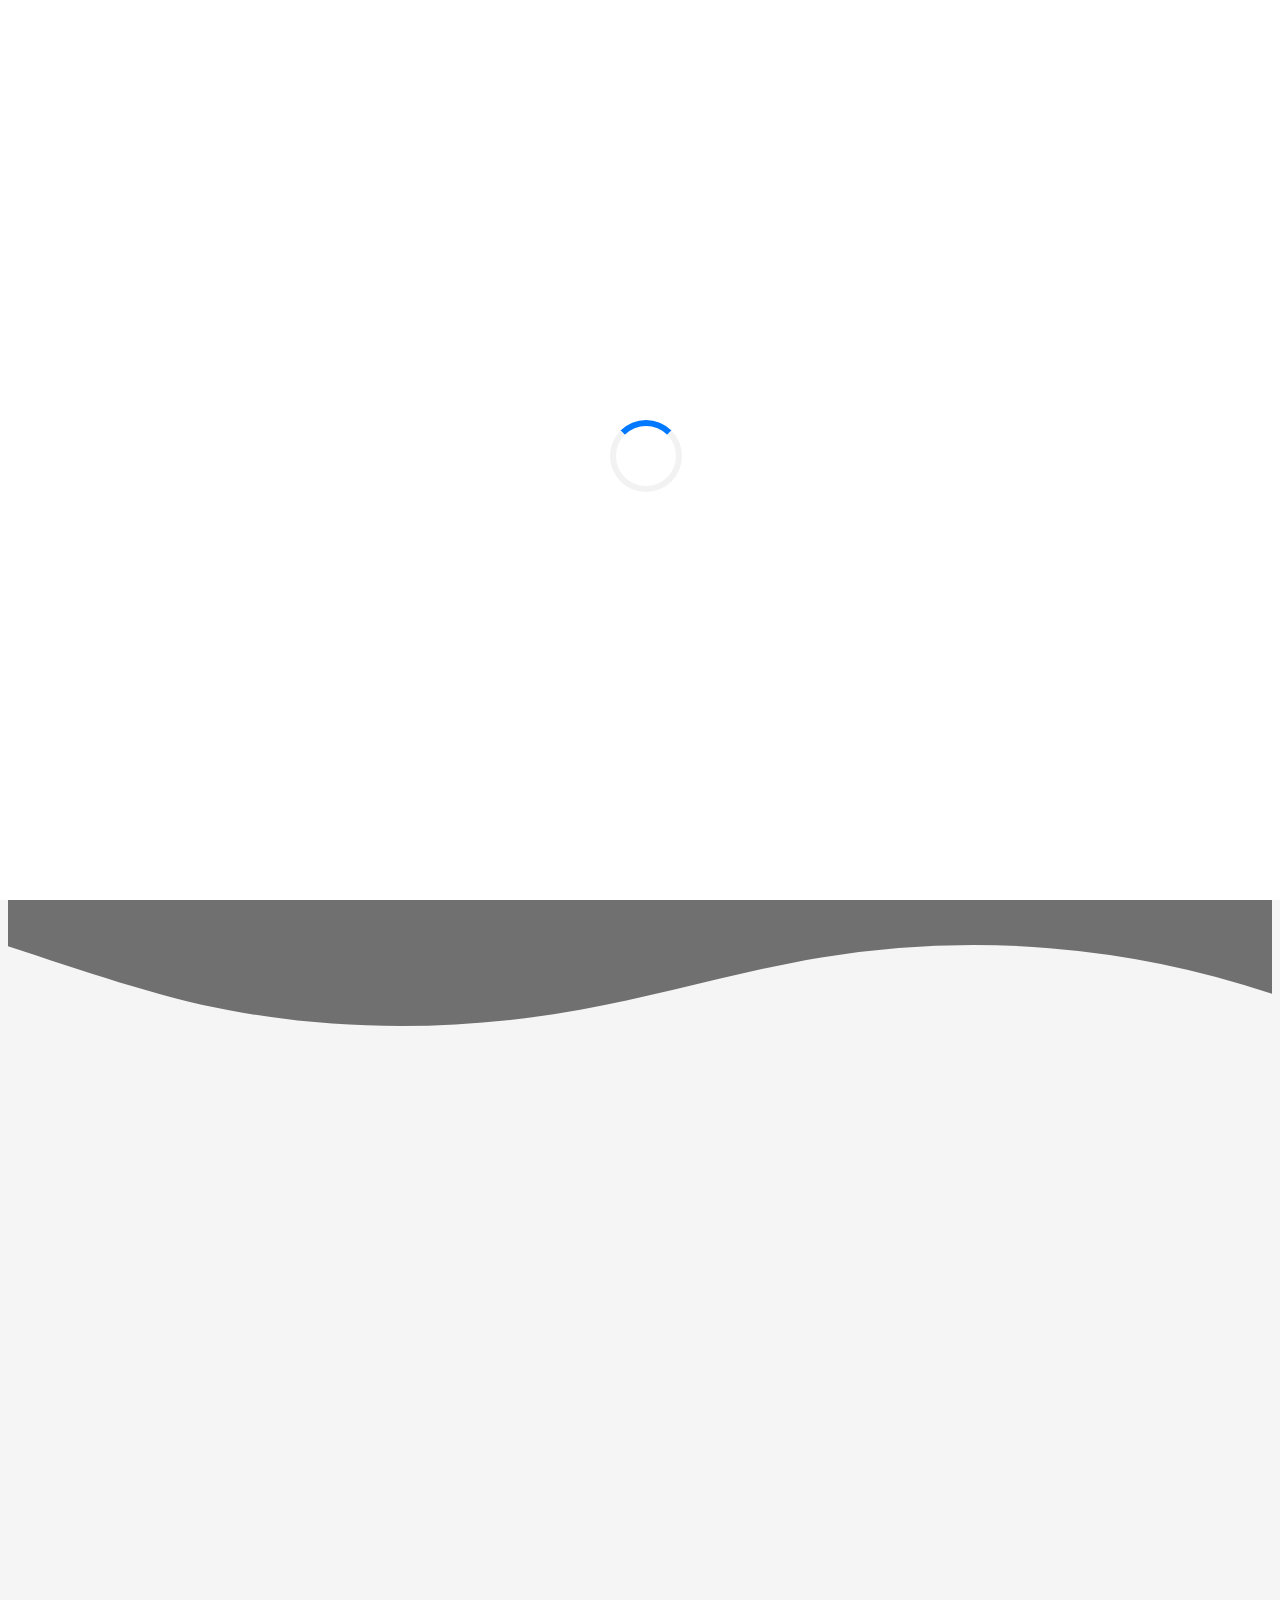
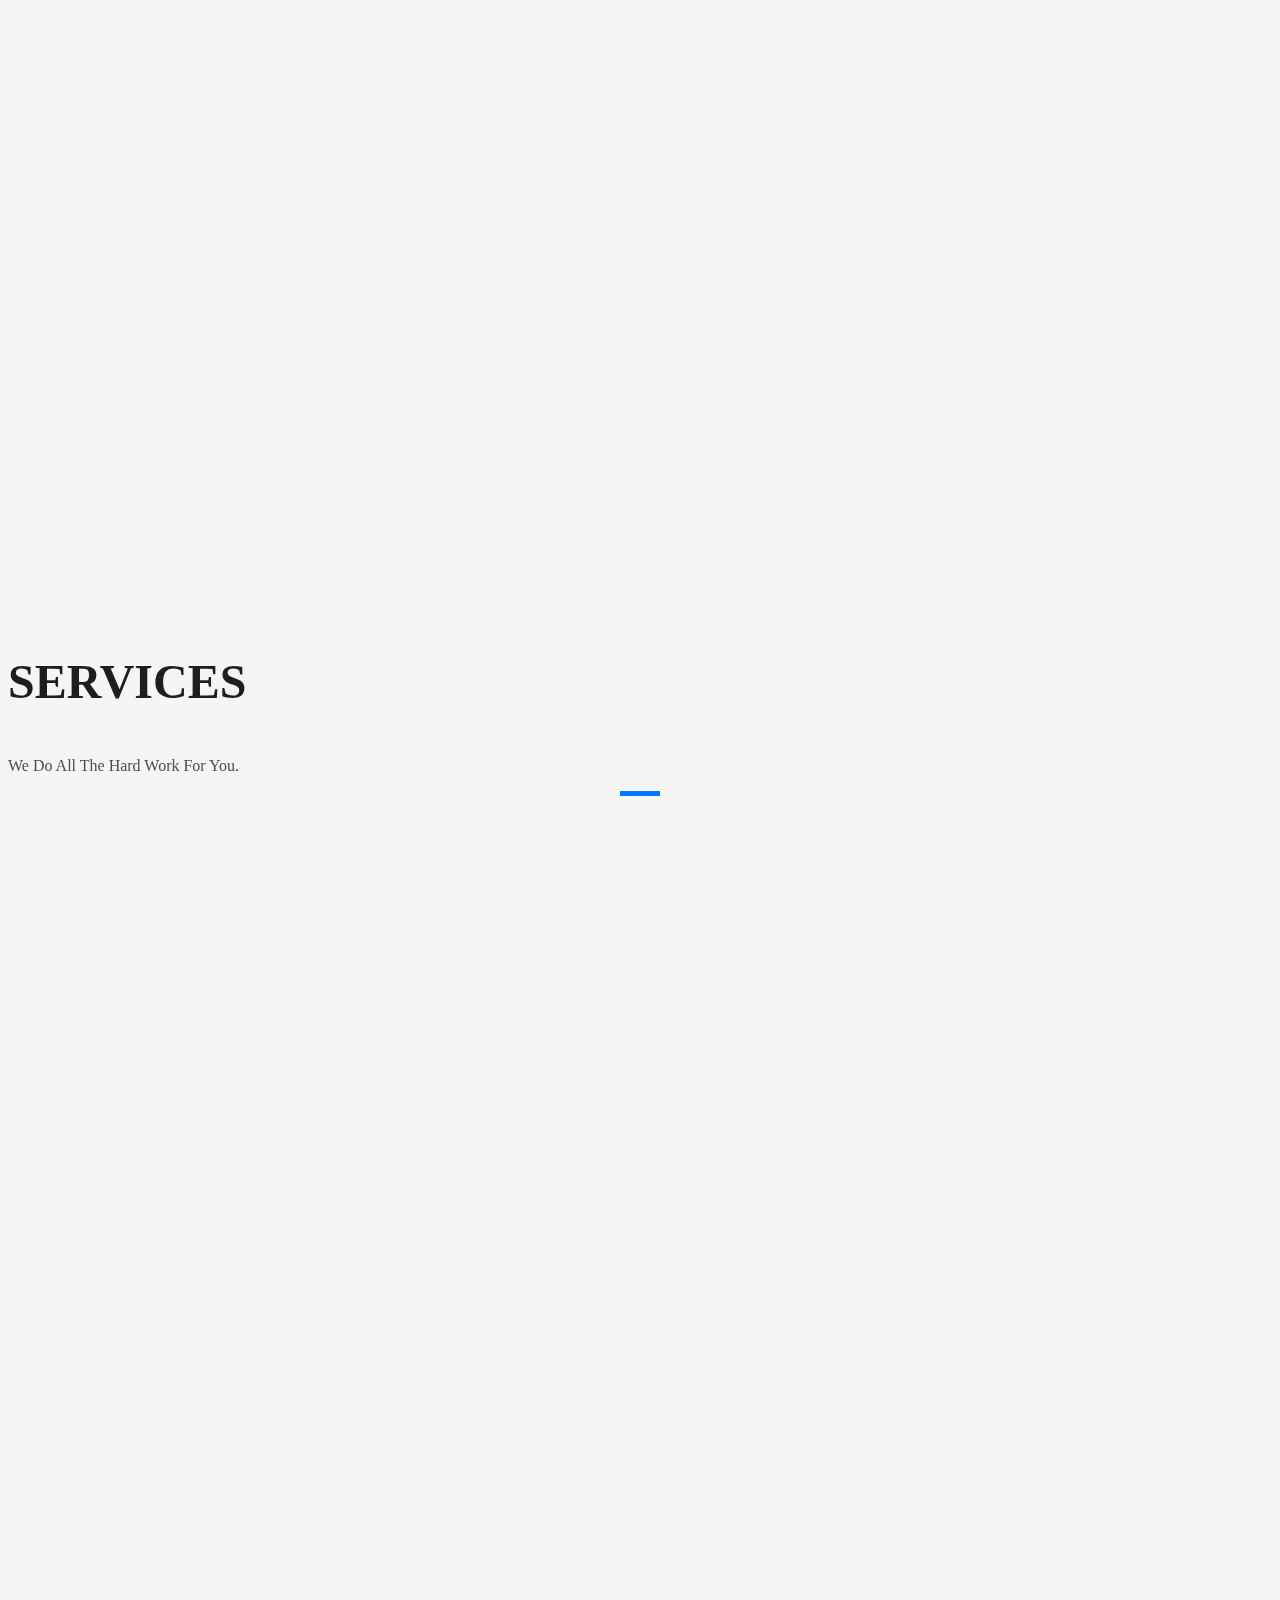
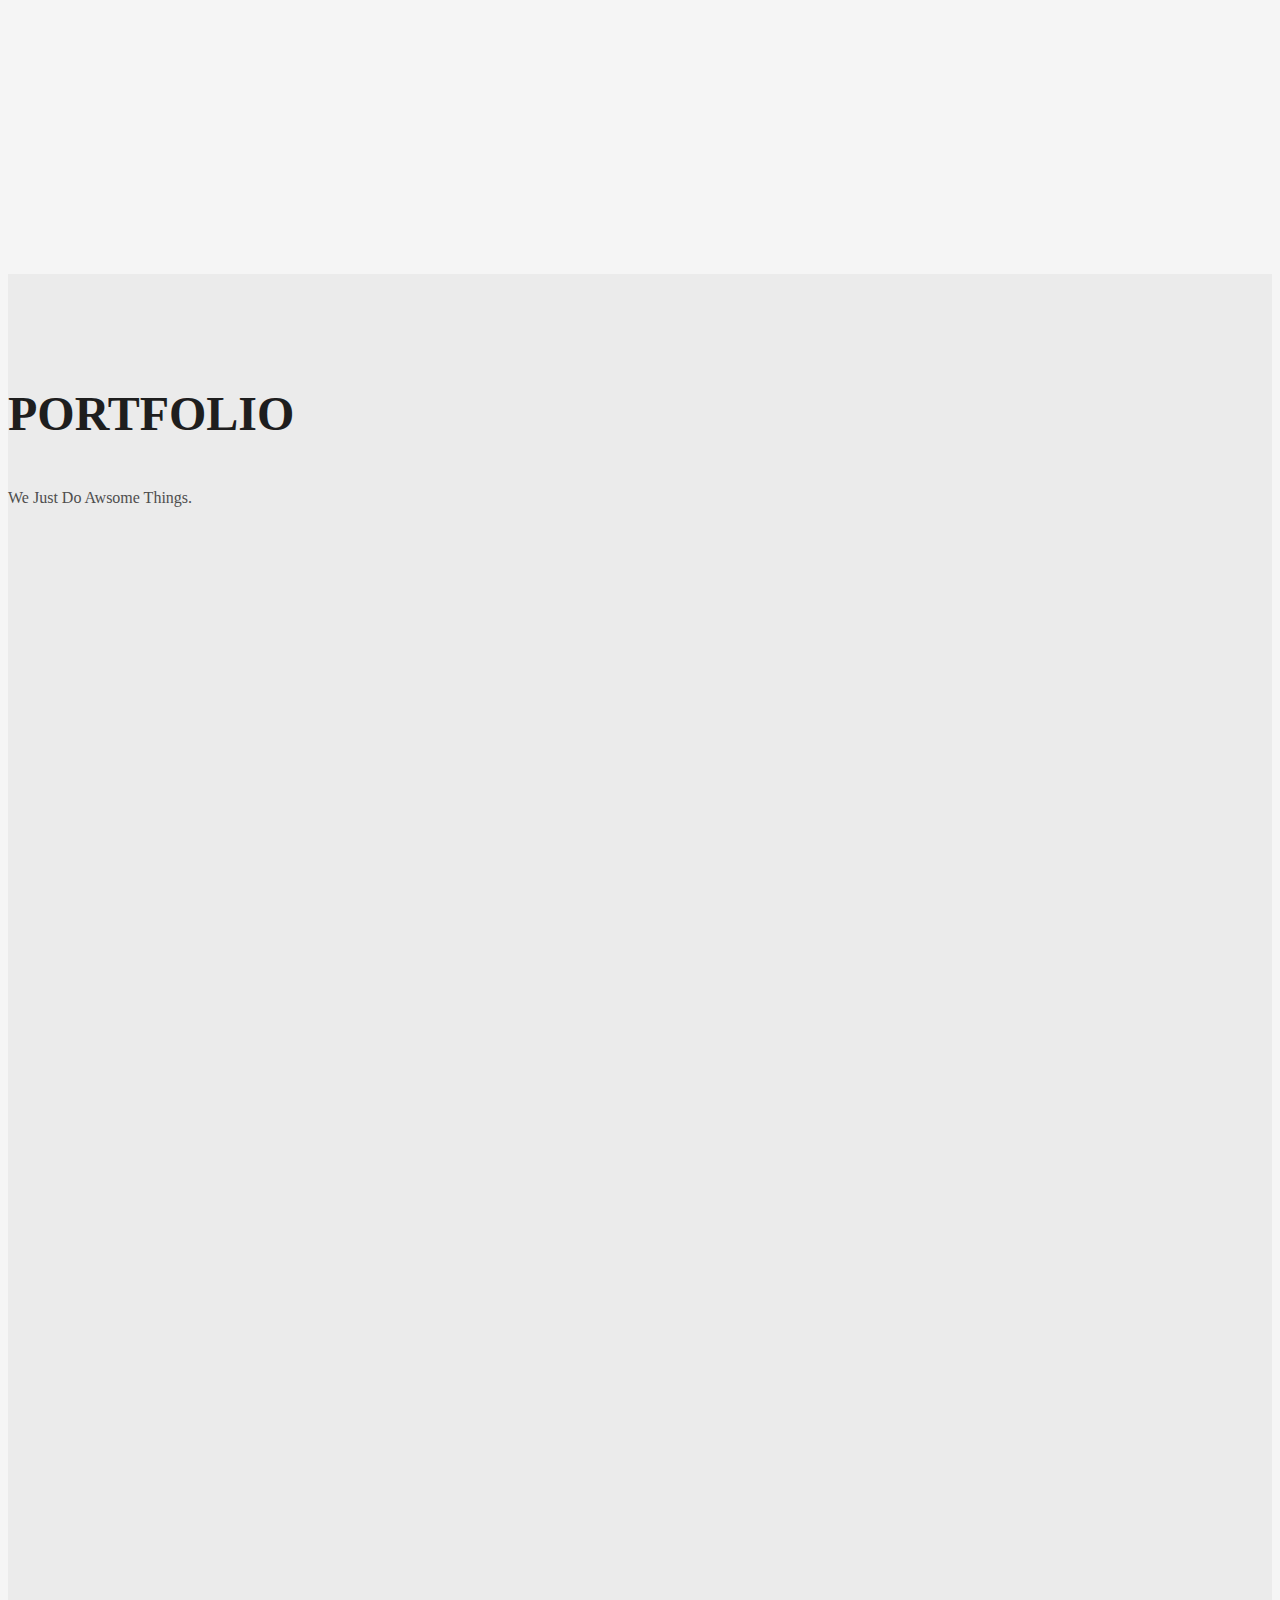
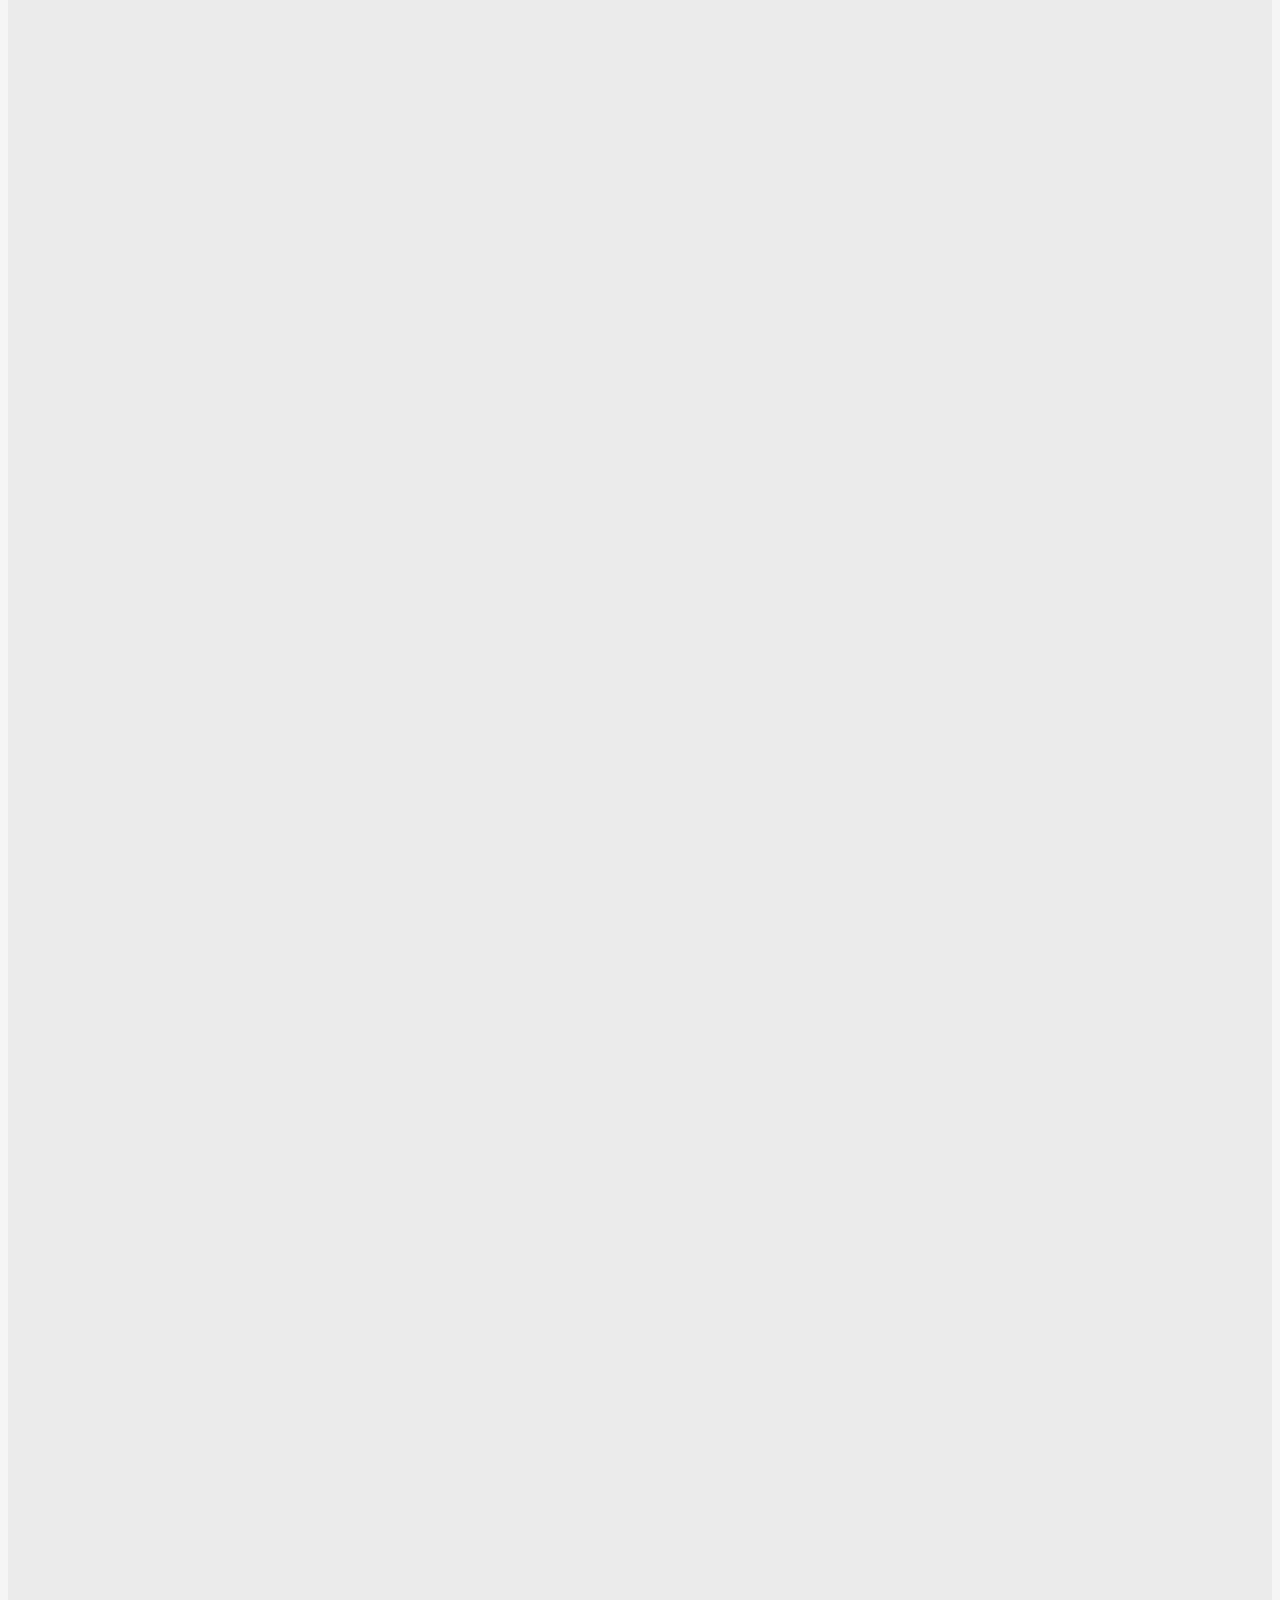
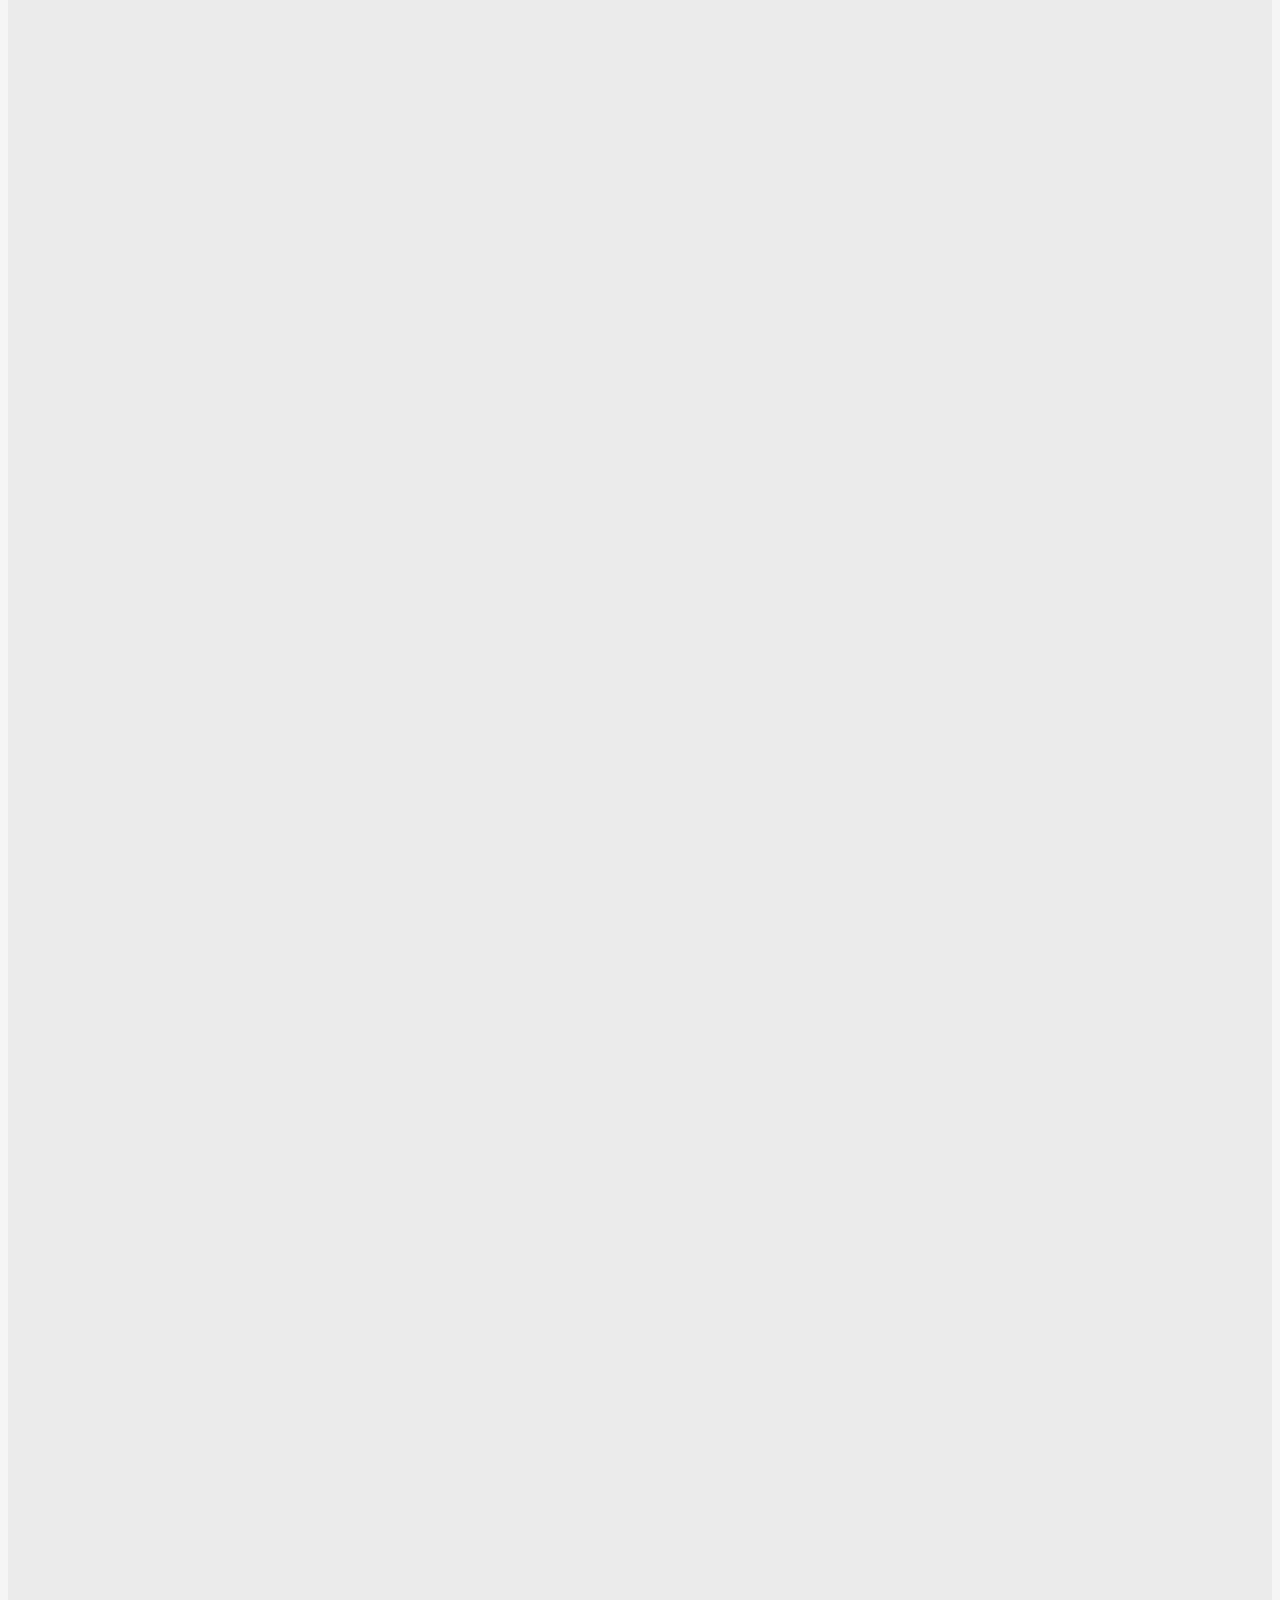
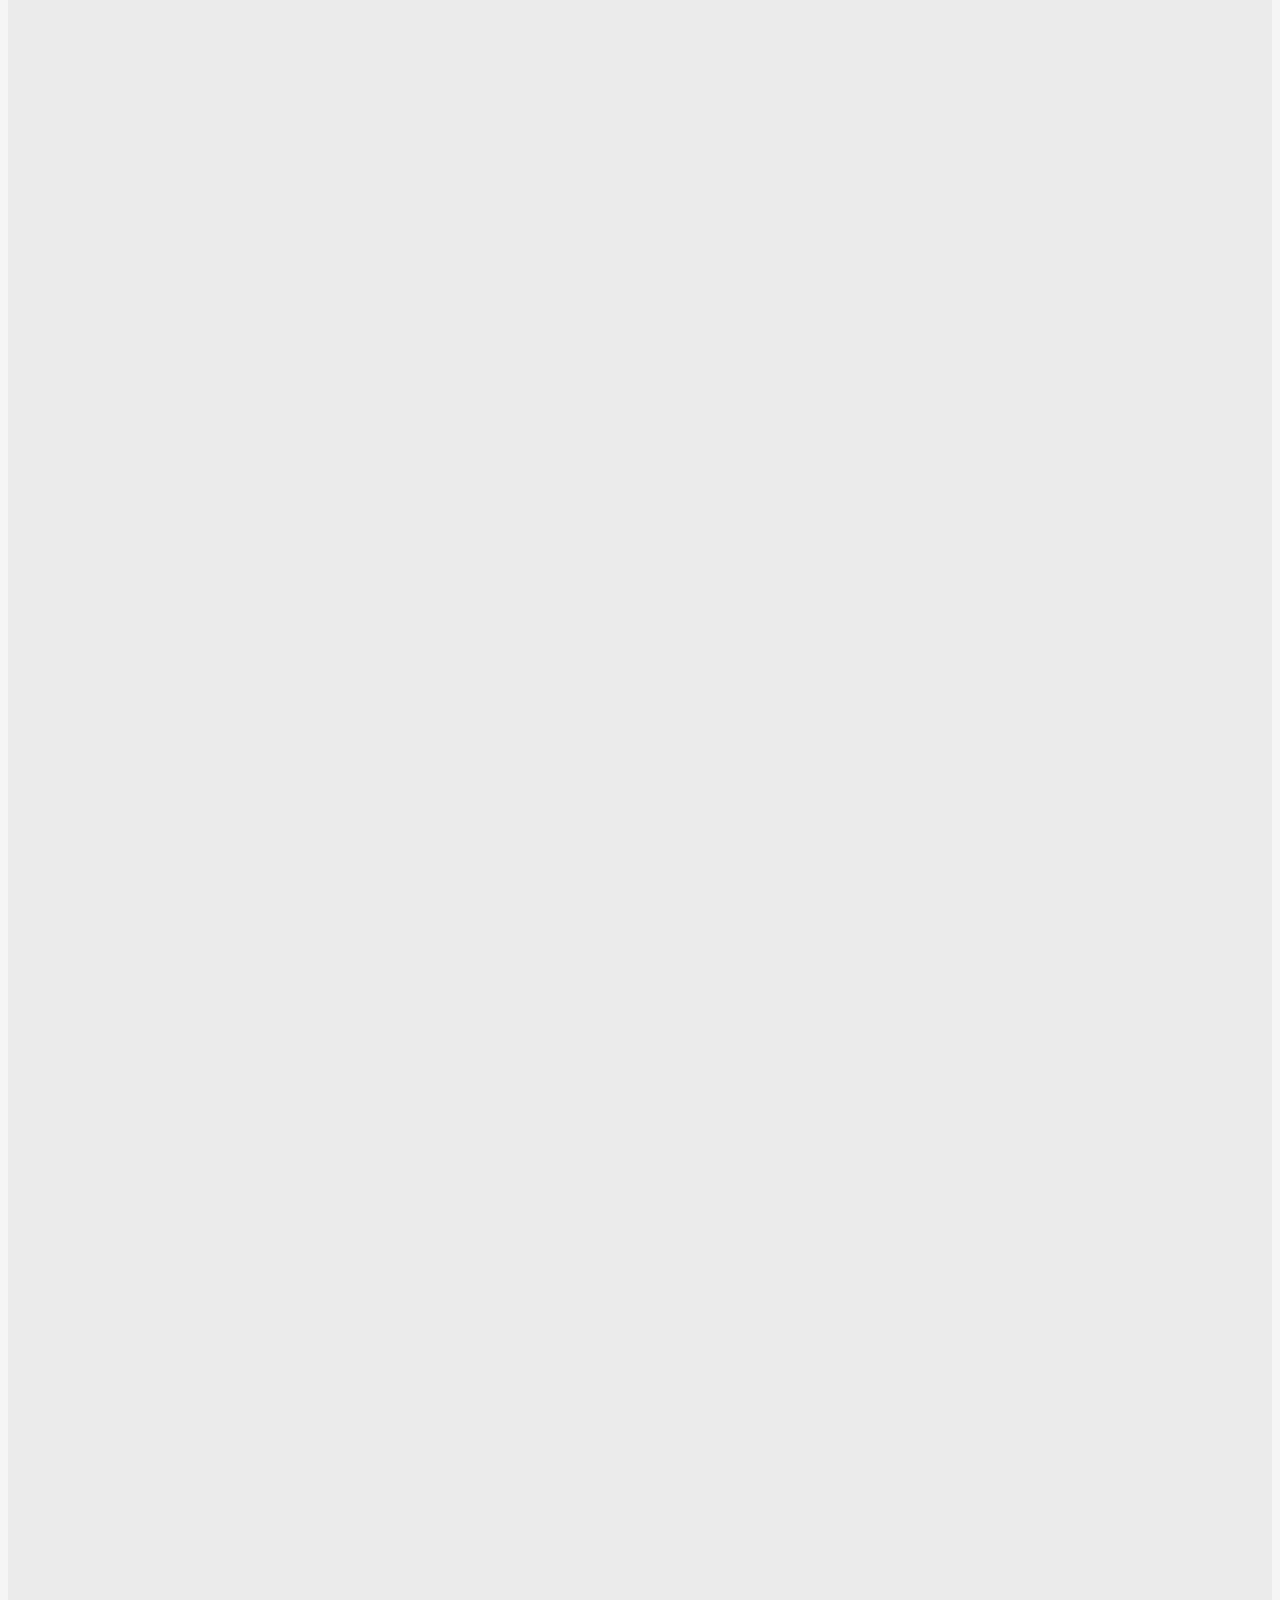
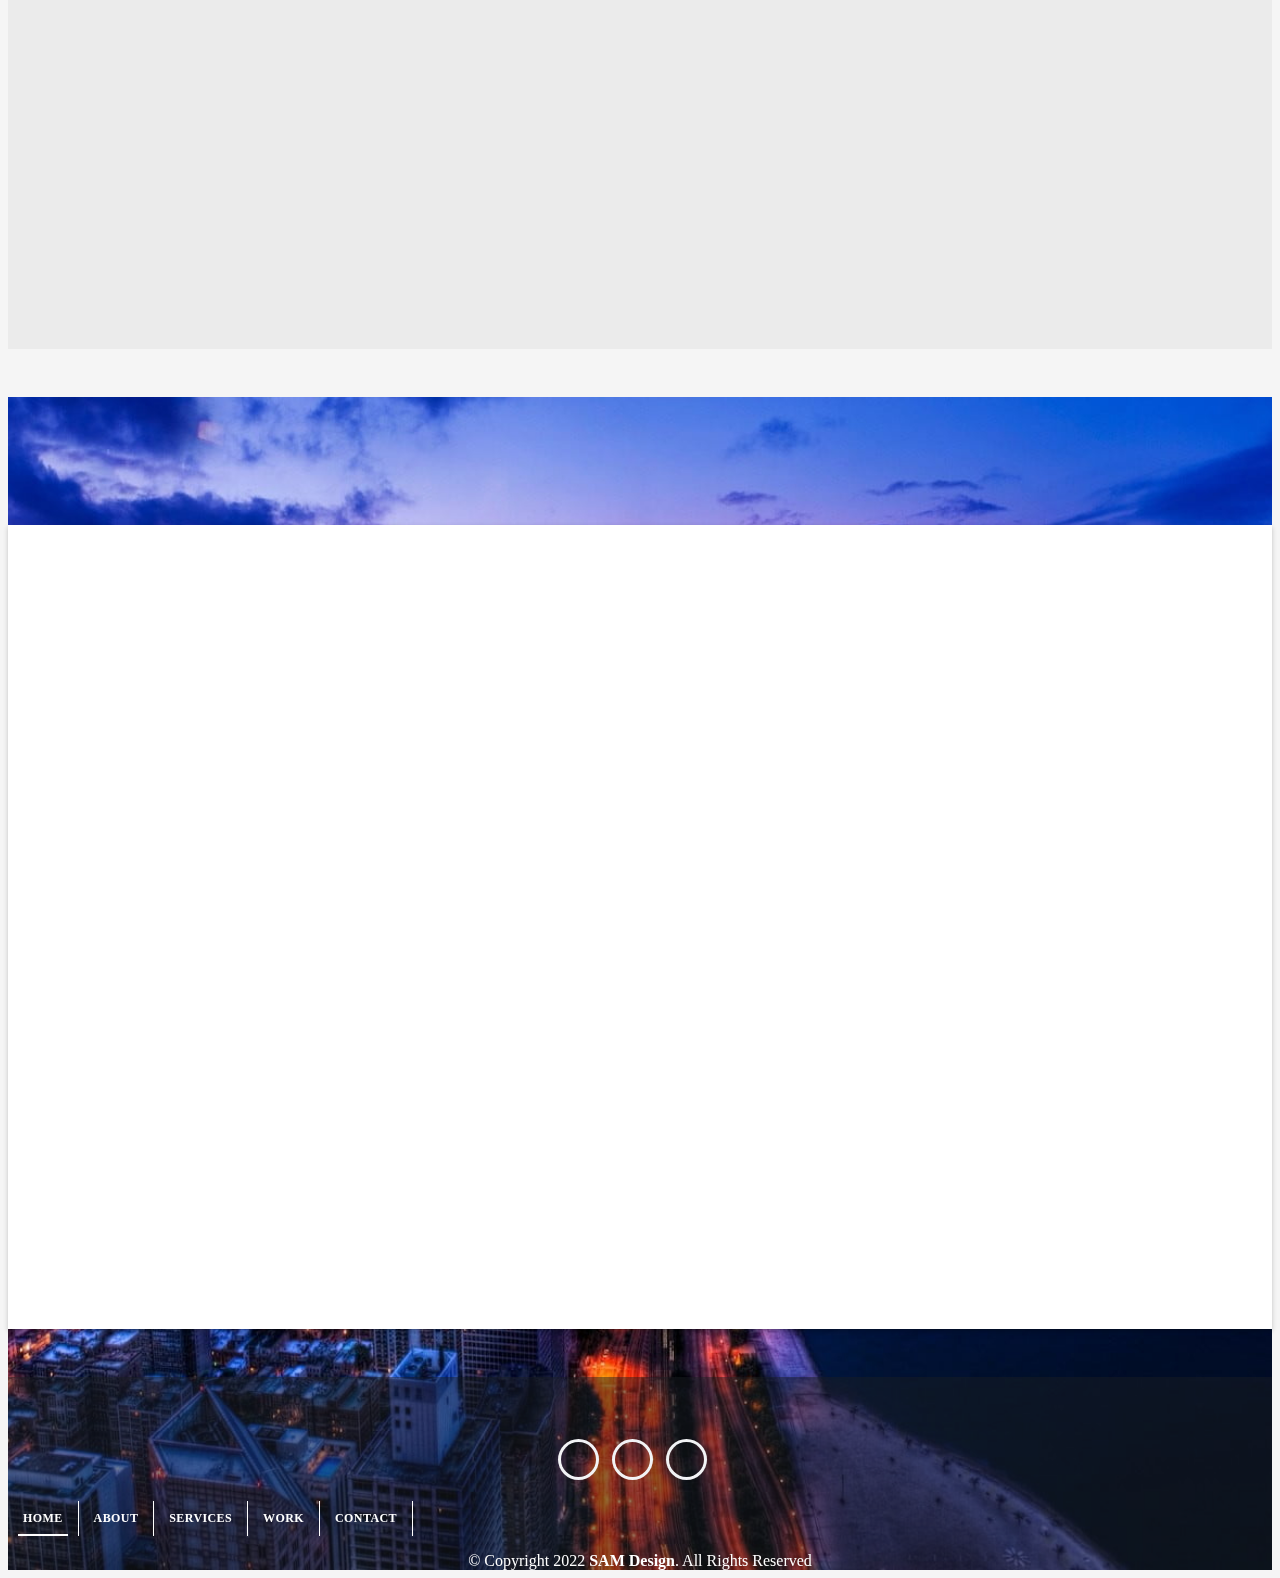
==== commit ce7b4caa: "removing the gallery buttons" ====
--- a/index.html
+++ b/index.html
@@ -384,32 +384,36 @@
             <div class="title-box text-center">
               <h3 class="title-a">Portfolio</h3>
               <p class="subtitle-a">We Just Do Awsome Things.</p>
-              <div class="d-flex mt-3 justify-content-center">
+              <!-- <div class="d-flex mt-3 justify-content-center">
                 <button
-                  class="btn btn-outline-dark text-primary mx-2"
+                  class="btn btn-outline-dark text-primary mx-2 filter-controls"
                   data-filter="website"
                 >
                   Websites
                 </button>
                 <button
-                  class="btn btn-outline-dark text-primary mx-2"
+                  class="btn btn-outline-dark text-primary mx-2 filter-controls"
                   data-filter="react"
                 >
                   React
                 </button>
                 <button
-                  class="btn btn-outline-dark text-primary mx-2"
+                  class="btn btn-outline-dark text-primary mx-2 filter-controls"
                   data-filter="javascript"
                 >
                   Javascript
                 </button>
-              </div>
+              </div> -->
             </div>
           </div>
         </div>
         <div class="row filter-container">
           <!-- work-01 -->
-          <div class="col-md-4" data-category="website" data-aos="fade-up">
+          <div
+            class="col-md-4 filter-item"
+            data-category="website"
+            data-aos="fade-up"
+          >
             <div class="work-box">
               <div class="work-img">
                 <img src="assets/img/work-1.png" alt="" class="img-fluid" />
@@ -439,7 +443,7 @@
 
           <!-- work-02-->
           <div
-            class="col-md-4"
+            class="col-md-4 filter-item"
             data-category="website"
             data-aos="fade-up"
             data-aos-delay="200"
@@ -474,7 +478,7 @@
 
           <!-- work-03 -->
           <div
-            class="col-md-4"
+            class="col-md-4 filter-item"
             data-category="website"
             data-aos="fade-up"
             data-aos-delay="400"
@@ -508,7 +512,11 @@
           </div>
 
           <!-- work-04 -->
-          <div class="col-md-4" data-category="website" data-aos="fade-up">
+          <div
+            class="col-md-4 filter-item"
+            data-category="website"
+            data-aos="fade-up"
+          >
             <div class="work-box">
               <div class="work-img">
                 <img src="assets/img/work-4.png" alt="" class="img-fluid" />
@@ -538,7 +546,7 @@
 
           <!-- work-05 -->
           <div
-            class="col-md-4"
+            class="col-md-4 filter-item"
             data-category="website"
             data-aos="fade-up"
             data-aos-delay="200"
@@ -573,7 +581,7 @@
 
           <!-- work-06 -->
           <div
-            class="col-md-4"
+            class="col-md-4 filter-item"
             data-category="website"
             data-aos="fade-up"
             data-aos-delay="400"
@@ -607,7 +615,11 @@
           </div>
 
           <!-- work-07 -->
-          <div class="col-md-4" data-category="website" data-aos="fade-up">
+          <div
+            class="col-md-4 filter-item"
+            data-category="website"
+            data-aos="fade-up"
+          >
             <div class="work-box">
               <div class="work-img">
                 <img src="assets/img/work-8.png" alt="" class="img-fluid" />
@@ -638,7 +650,7 @@
 
           <!-- work-08 -->
           <div
-            class="col-md-4"
+            class="col-md-4 filter-item"
             data-category="react"
             data-aos="fade-up"
             data-aos-delay="200"
@@ -677,7 +689,7 @@
 
           <!-- work-09 -->
           <div
-            class="col-md-4"
+            class="col-md-4 filter-item"
             data-category="react"
             data-aos="fade-up"
             data-aos-delay="400"
@@ -702,7 +714,7 @@
                   <div class="col-sm-4">
                     <div class="w-like">
                       <a
-                        href="https://Shams425.github.io/React-apps/Web-Design-Tools/puplic"
+                        href="https://Shams425.github.io/React-apps/index.html"
                         title="live demo"
                       >
                         <i class="bi bi-arrow-90deg-right"></i
@@ -715,7 +727,11 @@
           </div>
 
           <!-- work-10 -->
-          <div class="col-md-4" data-category="react" data-aos="fade-up">
+          <div
+            class="col-md-4 filter-item"
+            data-category="react"
+            data-aos="fade-up"
+          >
             <div class="work-box">
               <div class="work-img">
                 <img
@@ -750,7 +766,7 @@
 
           <!-- work-11 -->
           <div
-            class="col-md-4"
+            class="col-md-4 filter-item"
             data-category="javascript"
             data-aos="fade-up"
             data-aos-delay="200"
@@ -785,7 +801,7 @@
 
           <!-- work-12 -->
           <div
-            class="col-md-4"
+            class="col-md-4 filter-item"
             data-category="javascript"
             data-aos="fade-up"
             data-aos-delay="400"
@@ -818,7 +834,11 @@
           </div>
 
           <!-- work-13 -->
-          <div class="col-md-4" data-category="javascript" data-aos="fade-up">
+          <div
+            class="col-md-4 filter-item"
+            data-category="javascript"
+            data-aos="fade-up"
+          >
             <div class="work-box">
               <div class="work-img showBorder">
                 <img src="assets/img/js-work-03.png" alt="" class="img-fluid" />
@@ -849,7 +869,7 @@
 
           <!-- work-14 -->
           <div
-            class="col-md-4"
+            class="col-md-4 filter-item"
             data-category="javascript"
             data-aos="fade-up"
             data-aos-delay="200"
@@ -883,7 +903,7 @@
 
           <!-- work-15 -->
           <div
-            class="col-md-4"
+            class="col-md-4 filter-item"
             data-category="javascript"
             data-aos="fade-up"
             data-aos-delay="400"
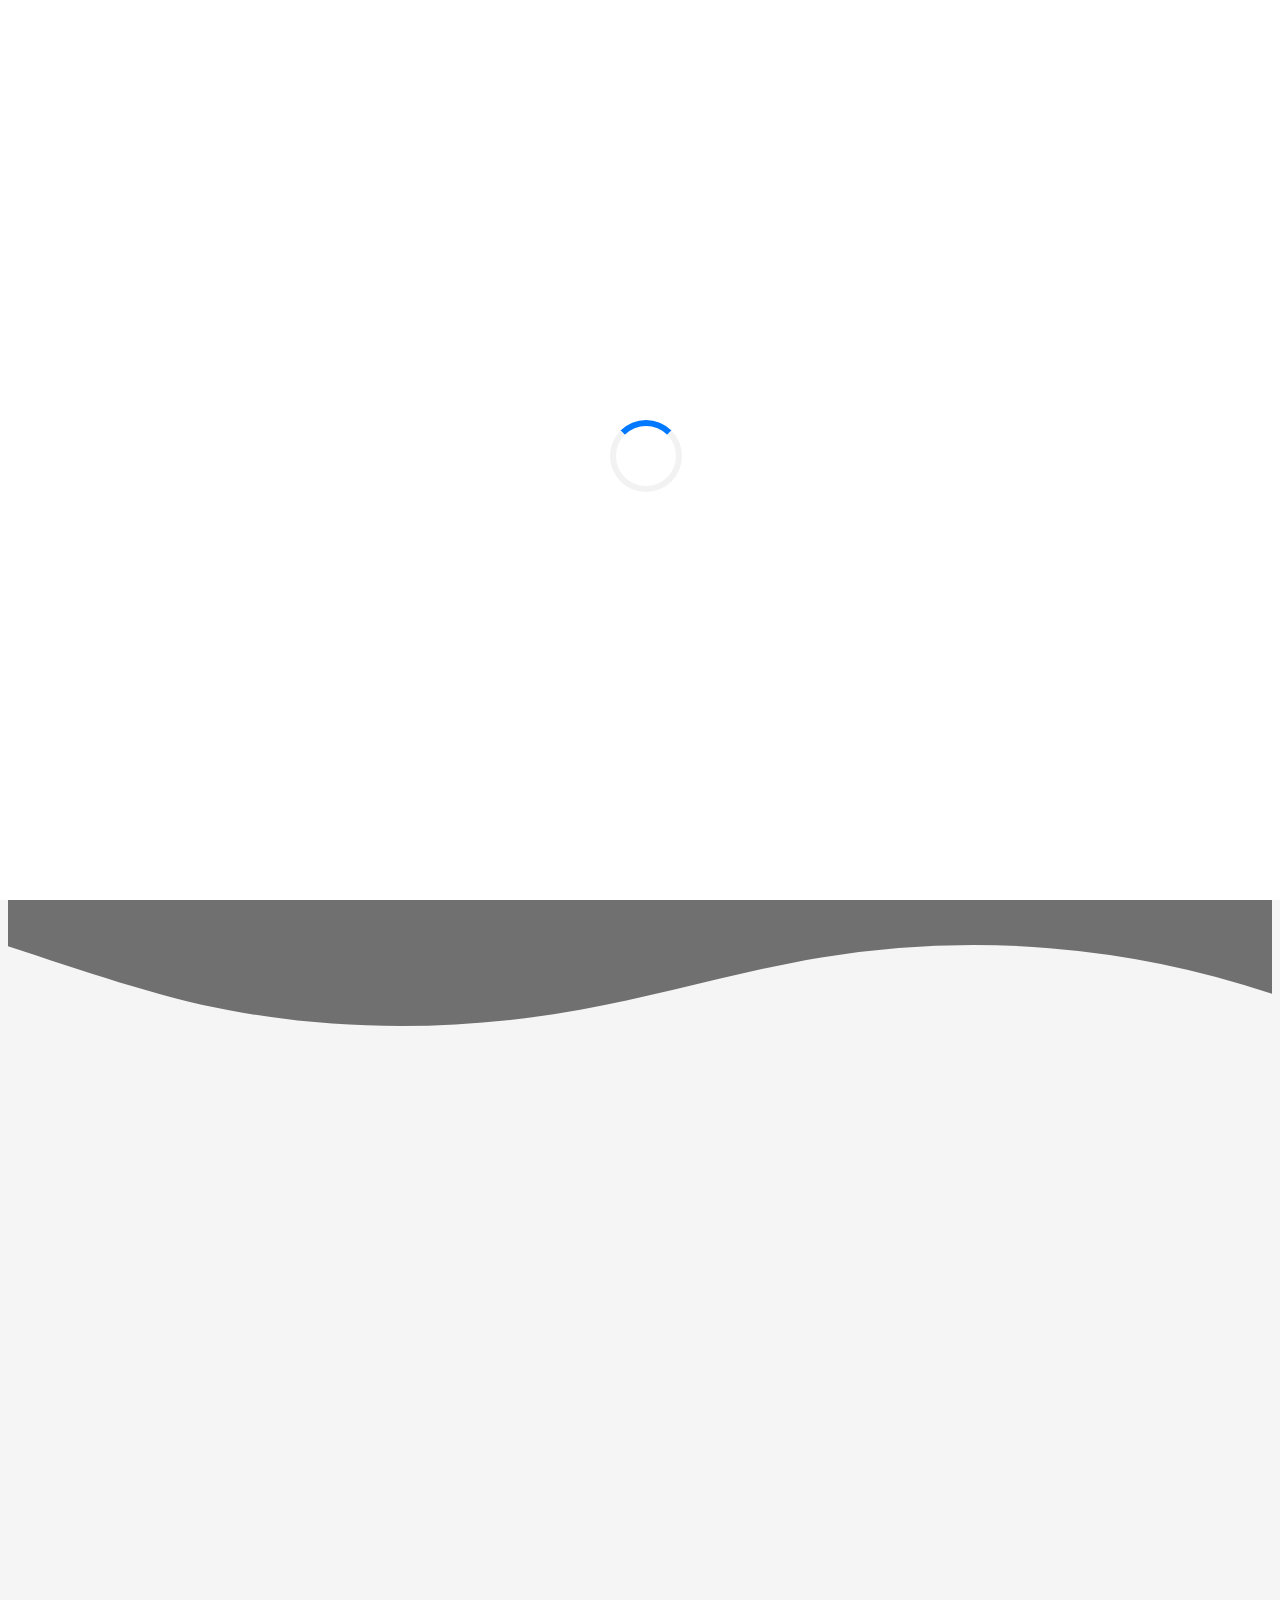
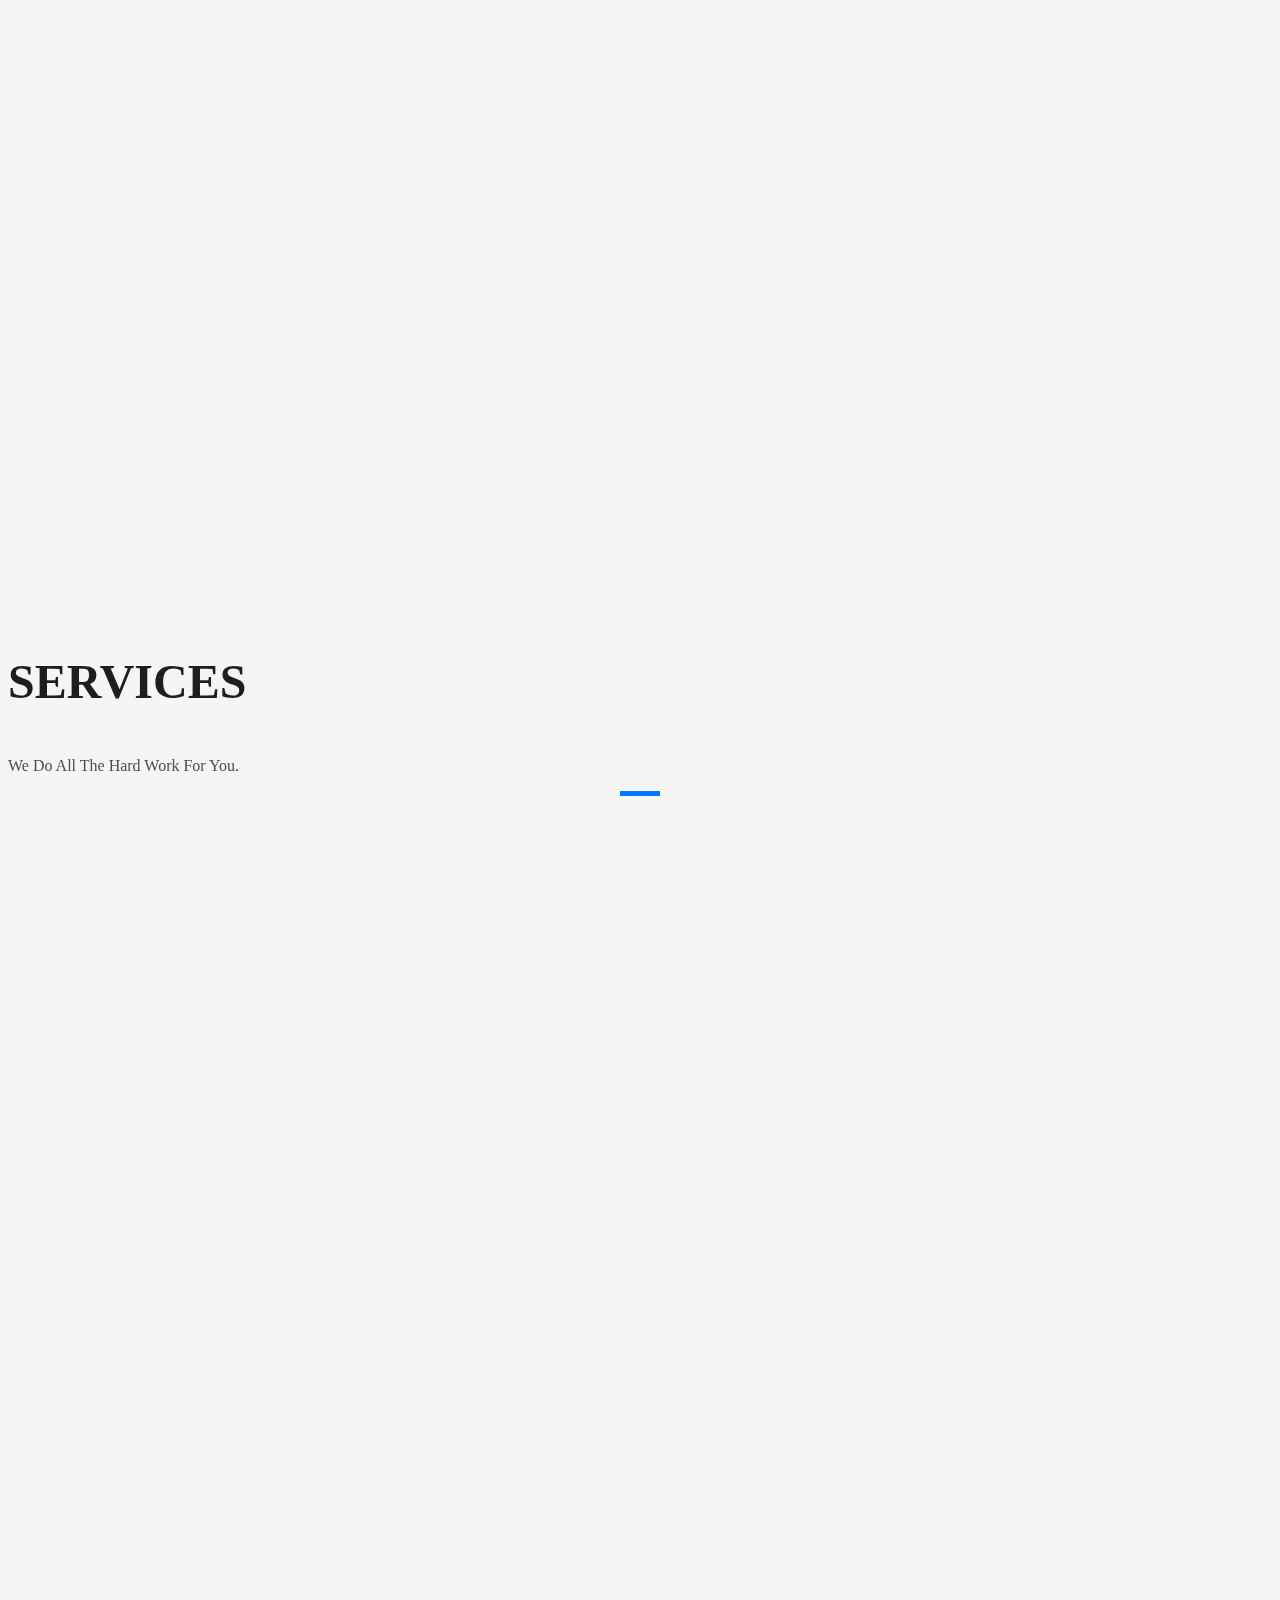
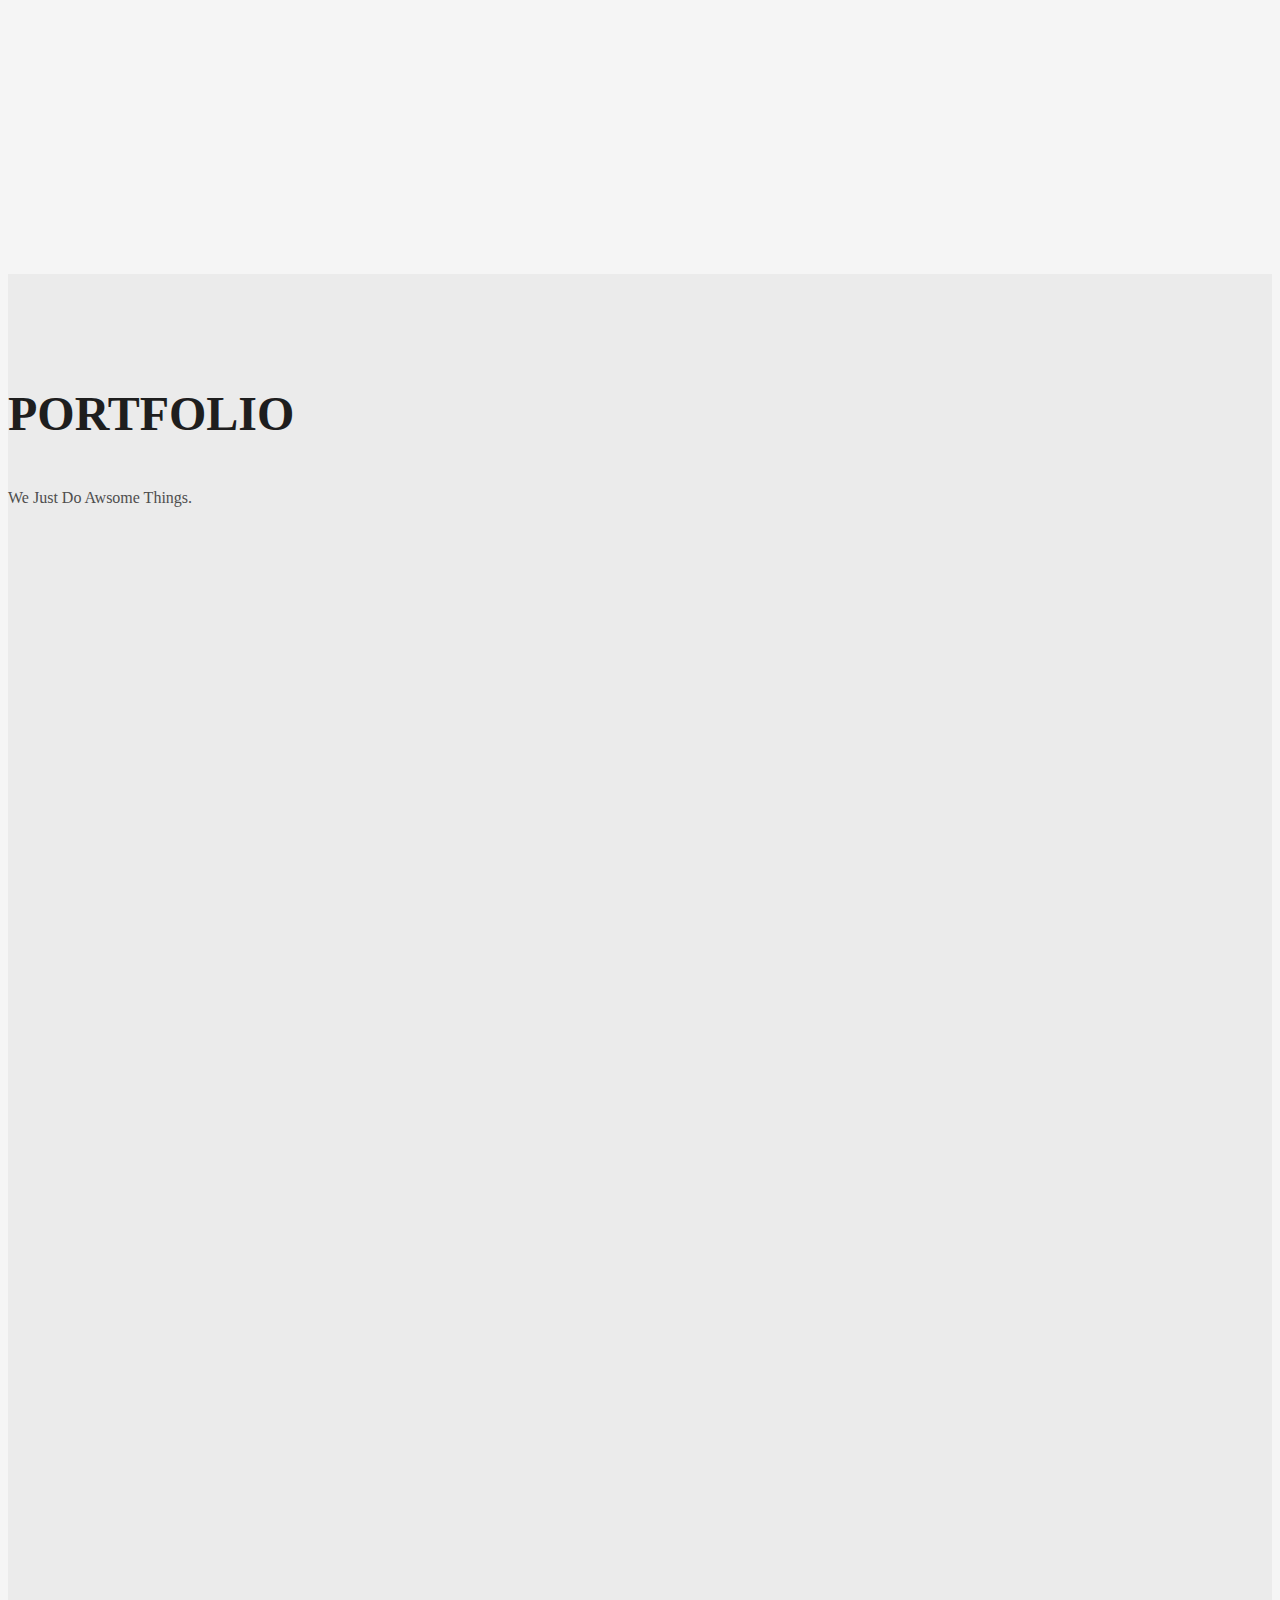
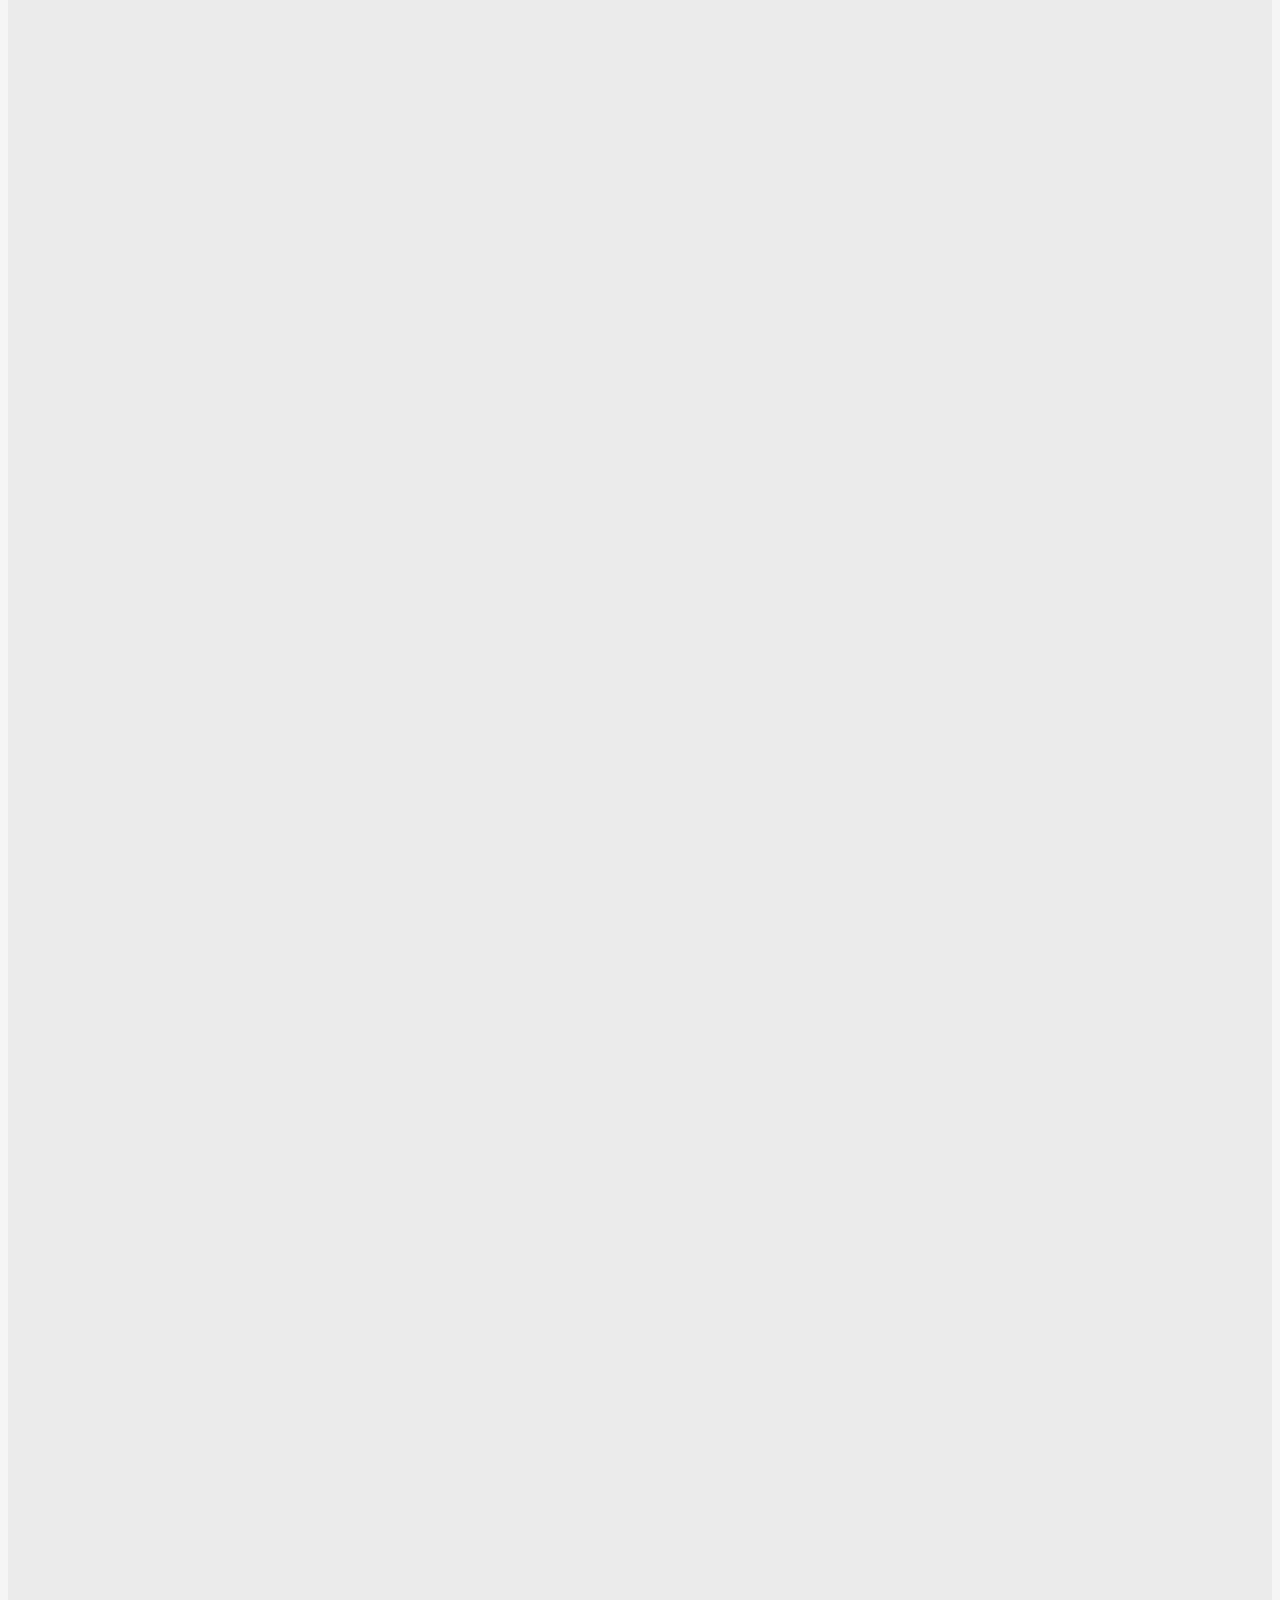
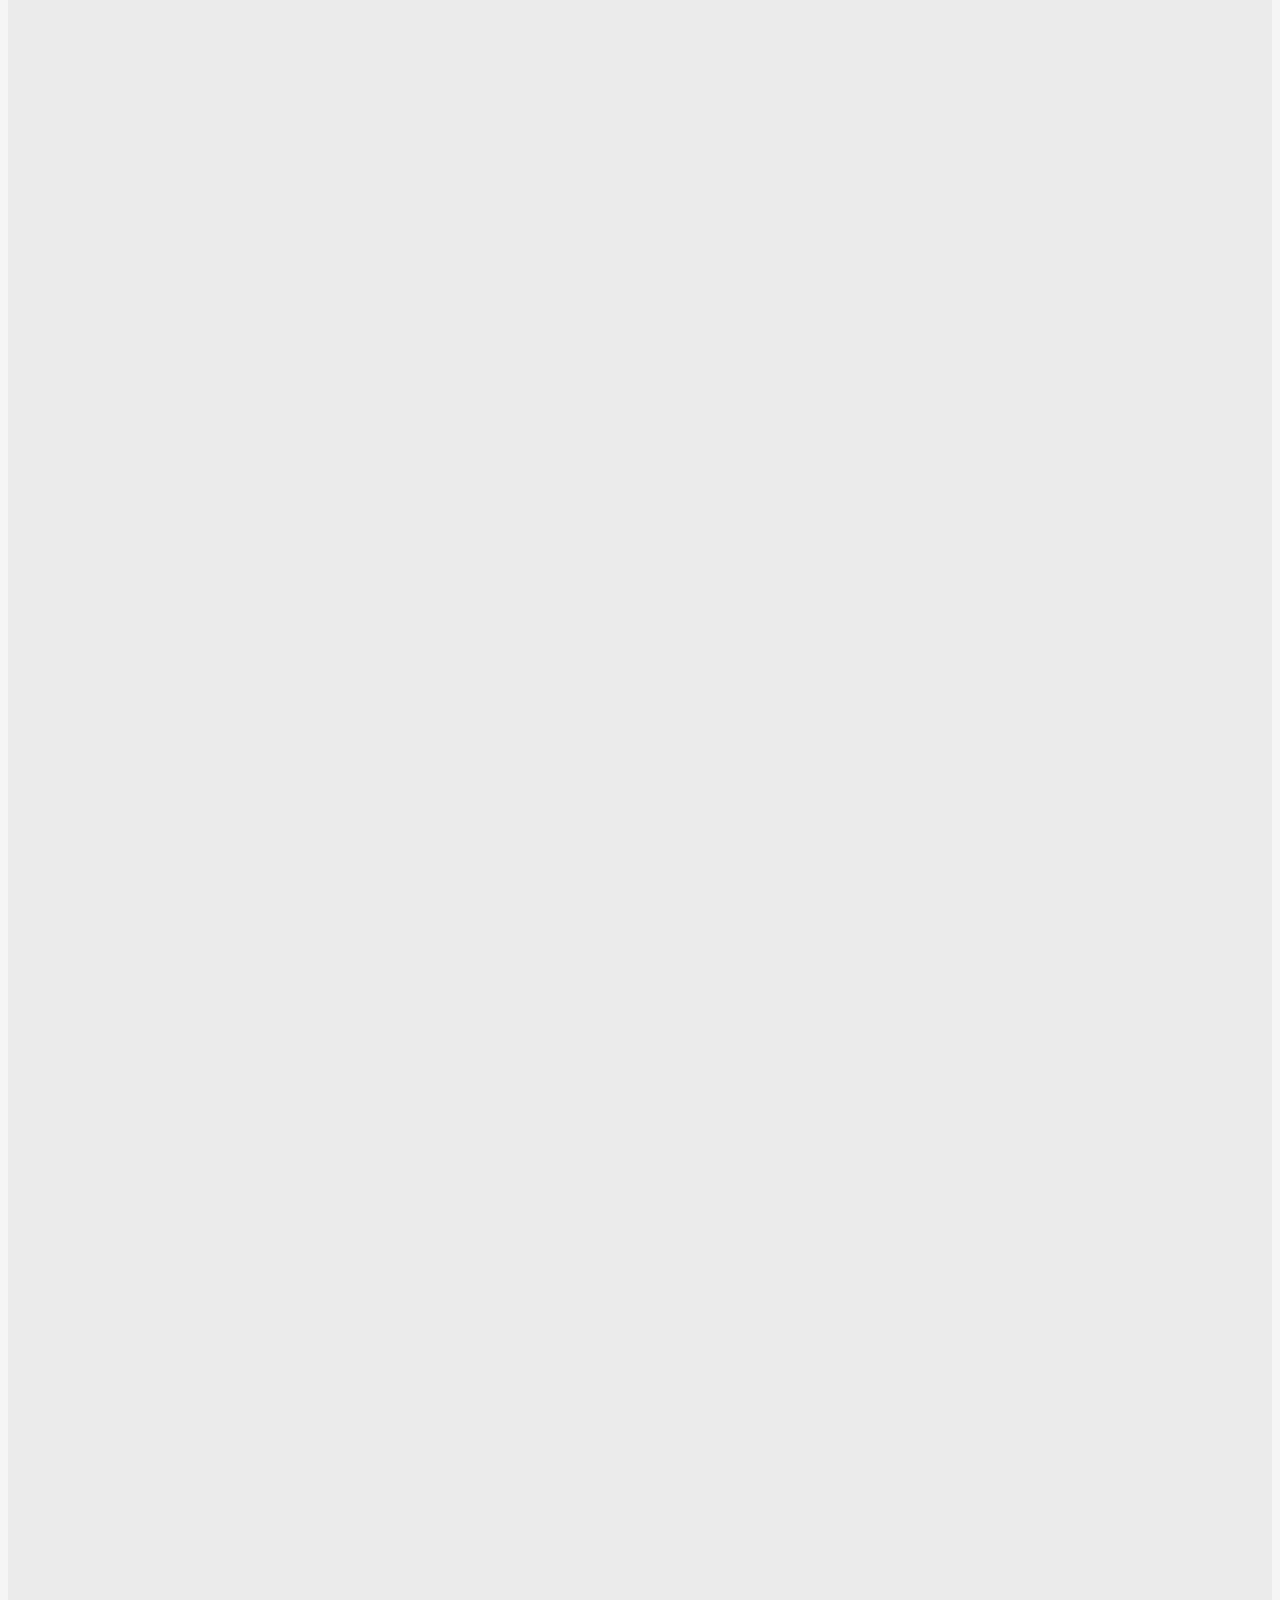
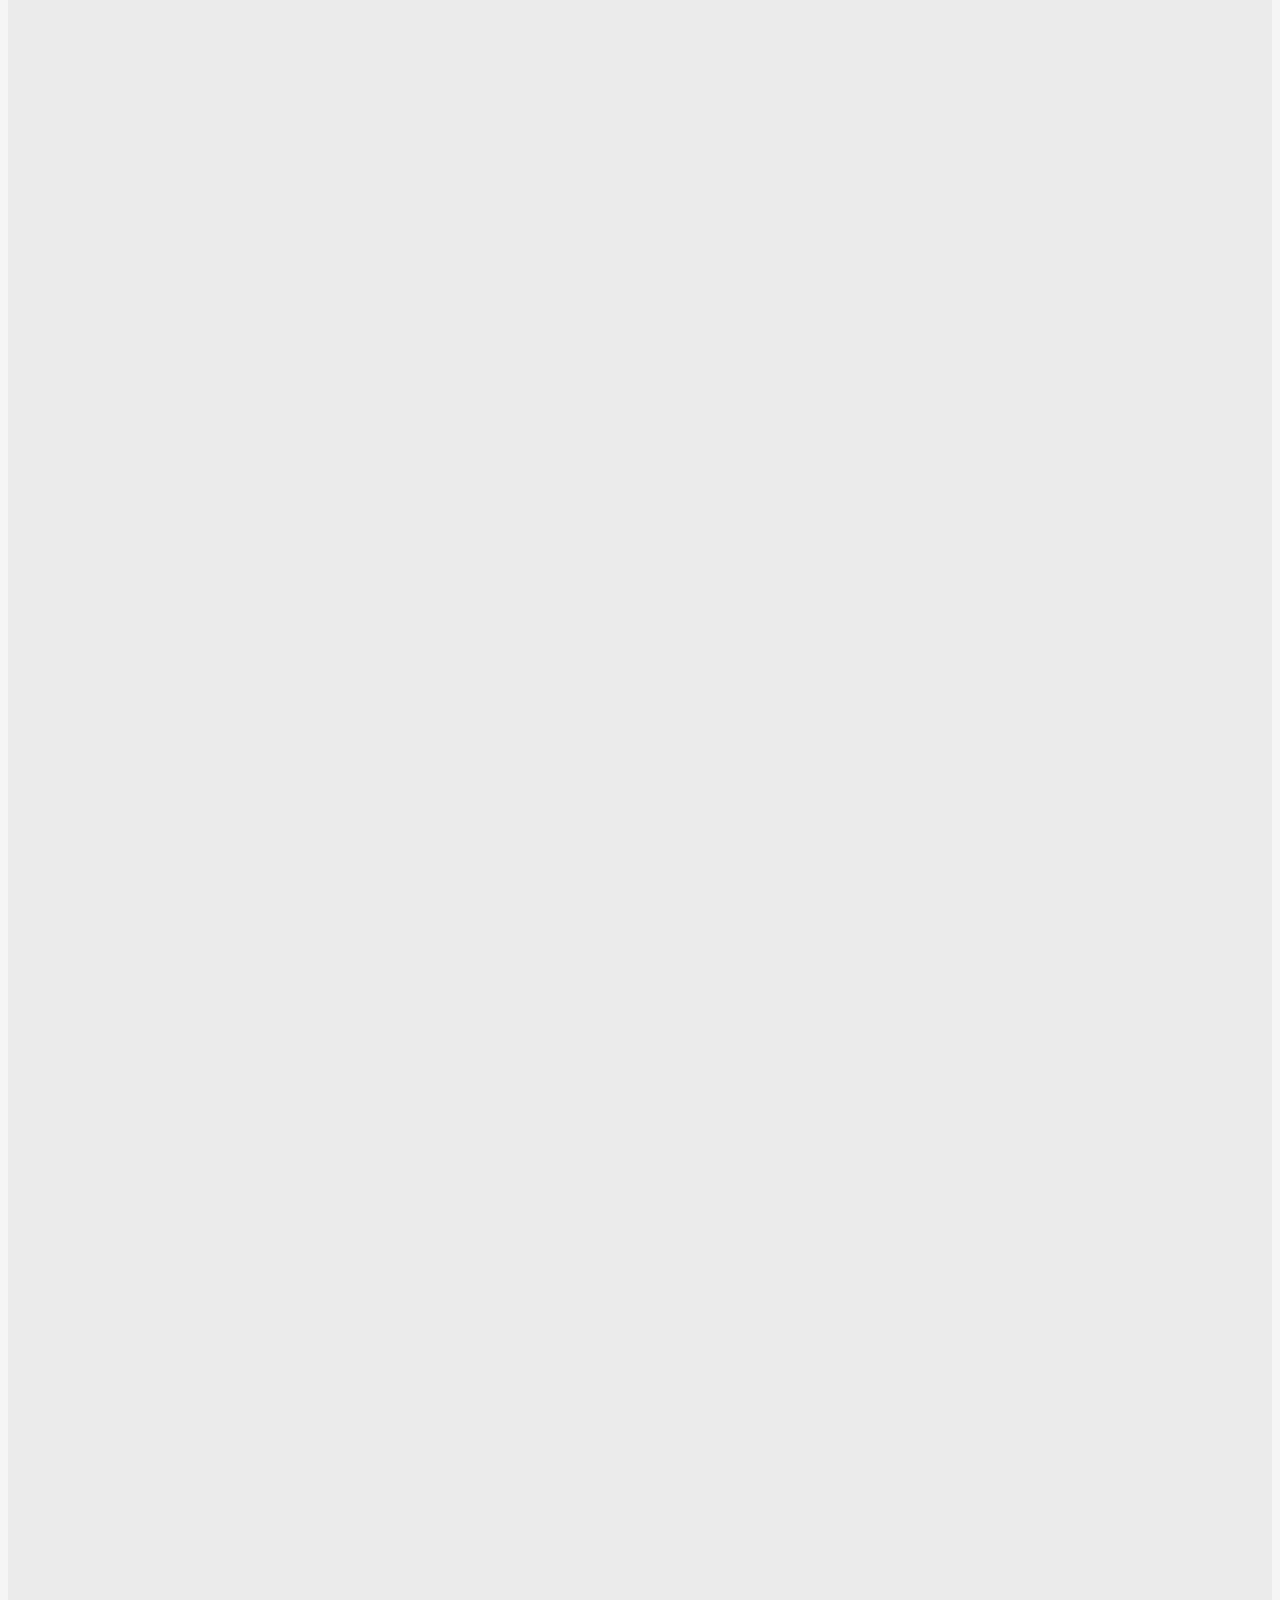
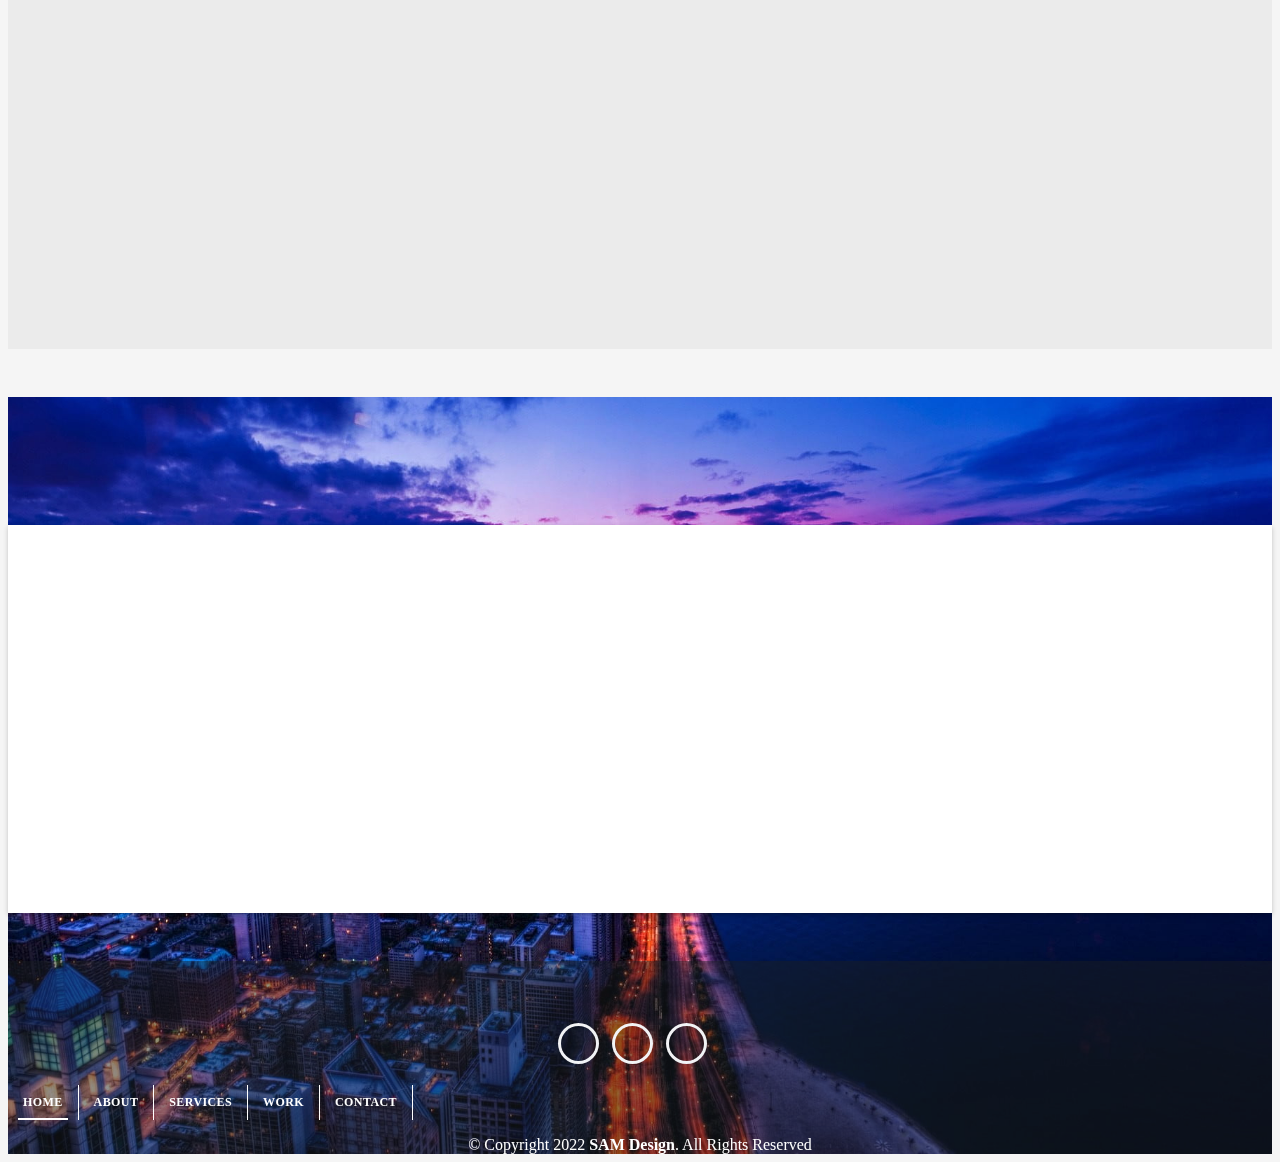
==== commit 463f53ef: "removing the message section" ====
--- a/index.html
+++ b/index.html
@@ -964,7 +964,7 @@
               <div class="contact-mf">
                 <div class="box-shadow-full">
                   <div class="row contactContainer">
-                    <div class="col-md-6 slide-left" data-aos="fade-right">
+                    <!-- <div class="col-md-6 slide-left" data-aos="fade-right">
                       <div class="title-box-2">
                         <h5 class="title-left">Send Message Us</h5>
                       </div>
@@ -1041,7 +1041,7 @@
                           </div>
                         </form>
                       </div>
-                    </div>
+                    </div> -->
                     <div class="col-md-6 slide-right" data-aos="fade-left">
                       <div class="title-box-2 pt-4 pt-md-0">
                         <h5 class="title-left">Get in Touch</h5>
